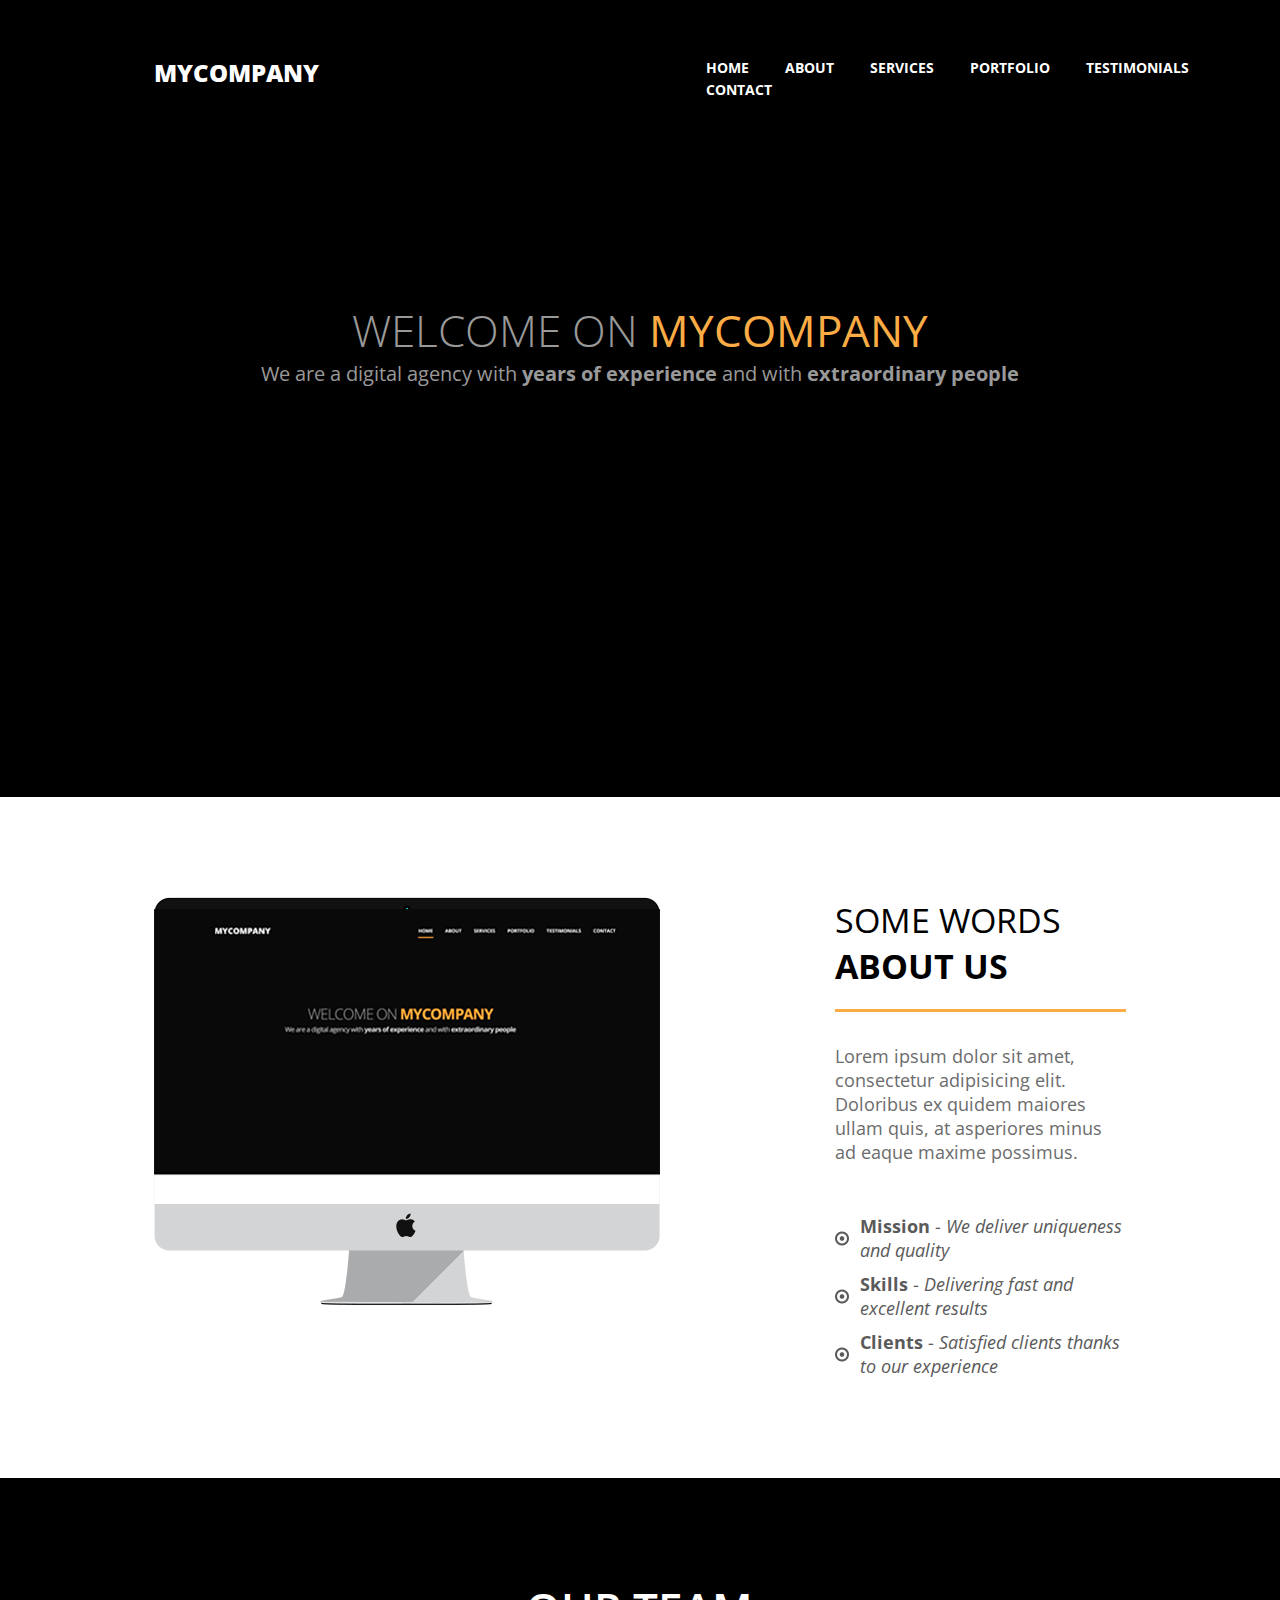
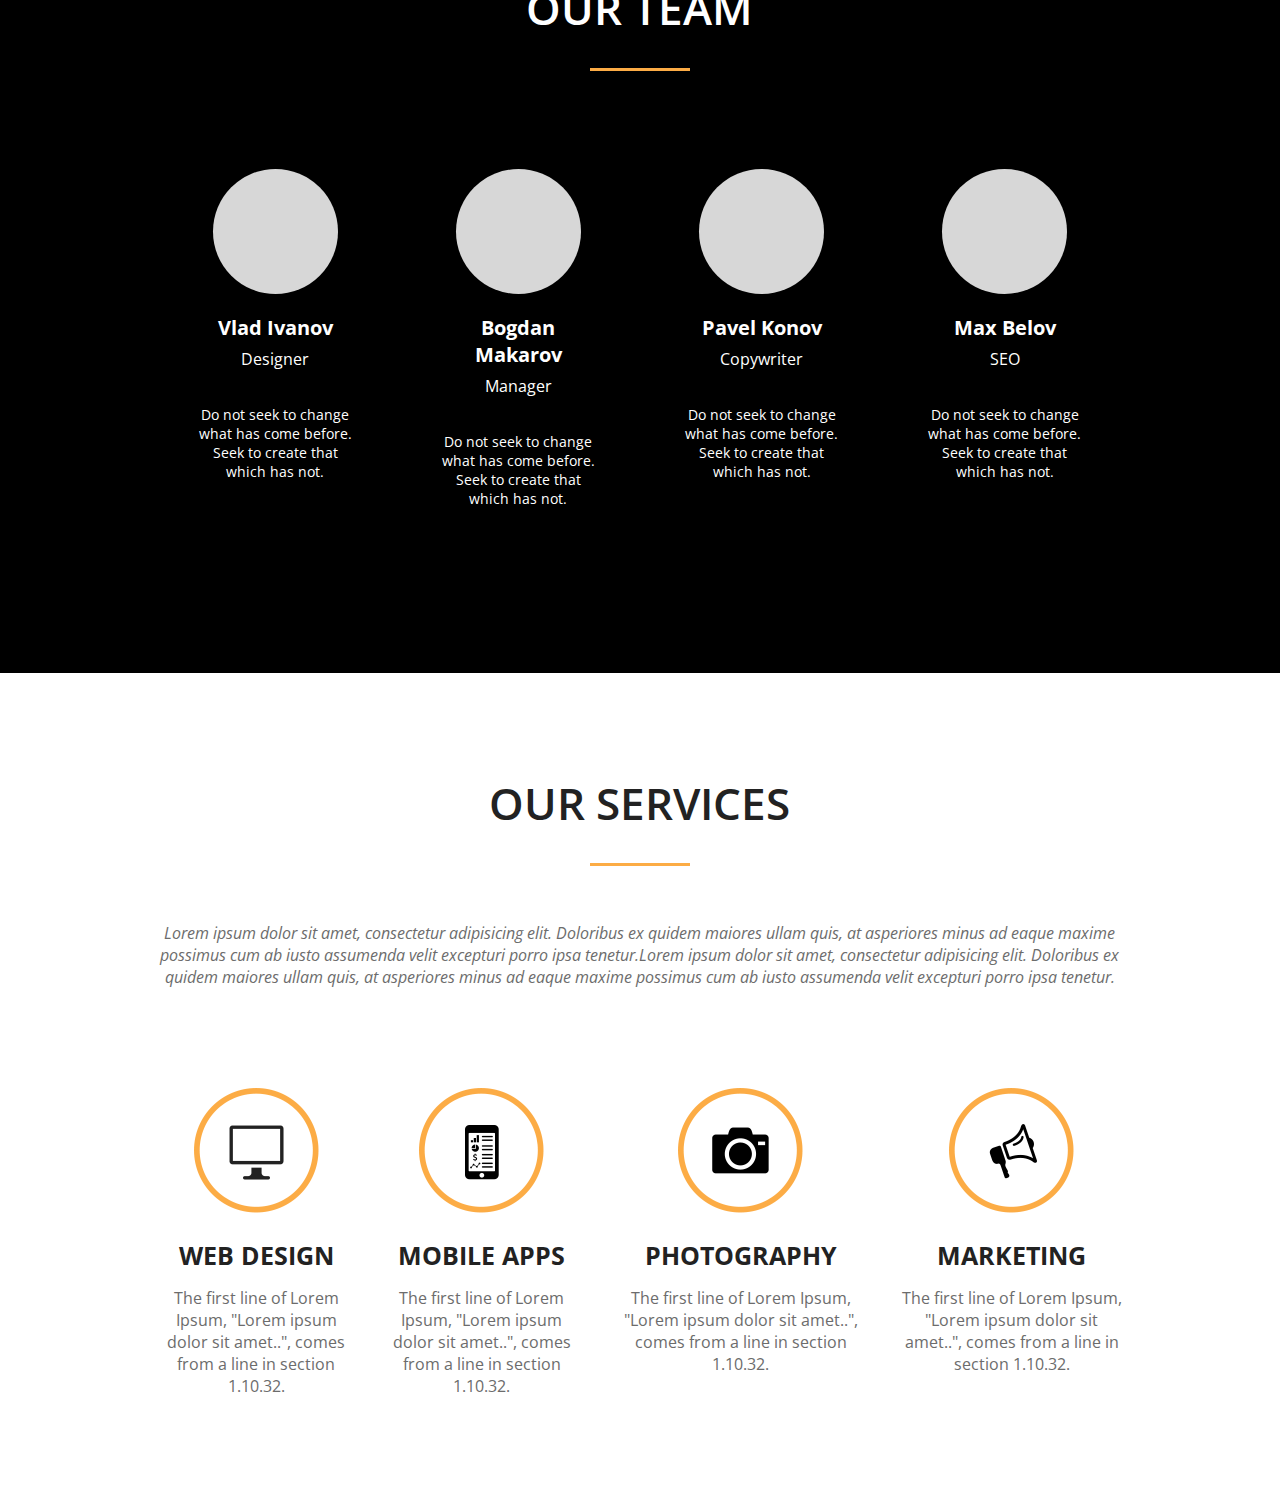
==== src/index.html @ 248cf15d "'add_services'" ====
<!doctype html>
<html lang="en">
  <head>
    <meta charset="utf-8">
    <meta name="viewport" content="width=device-width, initial-scale=1, shrink-to-fit=no">
    <link rel="stylesheet" href="css/style.css">
    <link href="https://fonts.googleapis.com/css?family=Open+Sans:300,300i,400,400i,600,700,800&display=swap&subset=cyrillic" rel="stylesheet">
    <title>MyCompany</title>
  </head>
  <body>
    <header>
      <div class="header__logo"><p>mycompany</p></div>
      <nav>
        <div class="topnav" id="myTopnav">
          <a href="#">HOME</a>
          <a href="#">About</a>
          <a href="#">SERVICES</a>
          <a href="#">portfolio</a>
          <a href="#">testimonials</a>
          <a href="#">CONTACT</a>
          <a href="#" id="menu" class="icon">&#9776;</a>
        </div>
      </nav>
    </header>

    <main>
      <div class="main__welcome">
        <h1>wELCOME on <span class="mycompany"><strong>mycompany</strong></span></h1>
        <p>We are a digital agency with <strong>years of experience</strong> and with <strong>extraordinary people</strong></p>
      </div>
      <div class="wrapper">
        <div class="main__about">
          <div class="about__left">
            <img class="mw-100" src="img/left side.png" alt="mac">
          </div>
          <div class="about__right">
            <h1>Some words <b>about us</b></h1>
            <p>Lorem ipsum dolor sit amet, consectetur adipisicing elit. Doloribus ex quidem maiores ullam quis, at asperiores minus ad eaque maxime possimus.</p>
            <ul>
              <li><b>Mission</b> - <i>We deliver uniqueness and quality</i></li>
              <li><b>Skills</b> - <i>Delivering fast and excellent results</i></li>
              <li><b>Clients</b> - <i>Satisfied clients thanks to our experience</i></li>
            </ul>
          </div>
        </div>
      </div>

      <div class="main__team">
        <div class="wrapper">
          <div class="wrapper">
            <h1>our team</h1>
            <div class="line"></div>
          </div>
          <div class="team__cards">
            <div class="card">
              <div class="photo"></div>
              <h4 class="name">Vlad Ivanov</h4>
              <p class="position">Designer</p>
              <p class="about__position">Do not seek to change what has come before. Seek to create that which has not.</p>
            </div>
            <div class="card">
              <div class="photo"></div>
              <h4 class="name">Bogdan Makarov</h4>
              <p class="position">Manager</p>
              <p class="about__position">Do not seek to change what has come before. Seek to create that which has not.</p>
            </div>
            <div class="card">
              <div class="photo"></div>
              <h4 class="name">Pavel Konov</h4>
              <p class="position">Copywriter</p>
              <p class="about__position">Do not seek to change what has come before. Seek to create that which has not.</p>
            </div>
            <div class="card">
              <div class="photo"></div>
              <h4 class="name">Max Belov</h4>
              <p class="position">SEO</p>
              <p class="about__position">Do not seek to change what has come before. Seek to create that which has not.</p>
            </div>
          </div>
        </div>
      </div>

      <div class="main__services">
        <div class="wrapper">
          <div class="wrapper">
            <h1>our services</h1>
            <div class="line"></div>
          </div>
          <p><i>Lorem ipsum dolor sit amet, consectetur adipisicing elit. Doloribus ex quidem maiores ullam quis, at asperiores
            minus ad eaque maxime possimus cum ab iusto assumenda velit excepturi porro ipsa tenetur.Lorem ipsum dolor sit amet,
            consectetur adipisicing elit. Doloribus ex quidem maiores ullam quis, at asperiores minus ad eaque maxime possimus
            cum ab iusto assumenda velit excepturi porro ipsa tenetur.</i></p>
          <div class="services__cards">
            <div class="services__card">
              <img src="../src/img/Forma 1.png" alt="Web design">
              <h4>Web design</h4>
              <p>The first line of Lorem Ipsum, "Lorem ipsum dolor sit amet..", comes from a line in section 1.10.32.</p>
            </div>
            <div class="services__card">
              <img src="../src/img/Forma 2.png" alt="Mobile apps">
              <h4>Mobile apps</h4>
              <p>The first line of Lorem Ipsum, "Lorem ipsum dolor sit amet..", comes from a line in section 1.10.32.</p>
            </div>
            <div class="services__card">
              <img src="../src/img/Forma 3.png" alt="Photography">
              <h4>PHOTOGRAPHY</h4>
              <p>The first line of Lorem Ipsum, "Lorem ipsum dolor sit amet..", comes from a line in section 1.10.32.</p>
            </div>
            <div class="services__card">
              <img src="../src/img/Forma 4.png" alt="Marketing">
              <h4>marketing</h4>
              <p>The first line of Lorem Ipsum, "Lorem ipsum dolor sit amet..", comes from a line in section 1.10.32.</p>
            </div>
          </div>
        </div>
      </div>

    </main>
    
    <script src="js/script.js"></script>
  </body>
---- src/css/style.css ----
* {
    margin: 0;
    padding: 0;
}
h1, h2, h3, h4 {
    text-transform: uppercase;
}
a {
    text-decoration: none;
}
li {
    list-style: none;
}
body {
    font-family: 'Open Sans', sans-serif;
}



header {
    width: 100%;
    background: #000;
    display: flex;
    text-transform: uppercase;
}
.header__logo {
    color: #fff;
    font-weight: 800;
    font-size: 24px;
    cursor: pointer;
    margin-top: 56px;
    margin-left: 12%;
}
nav {
    margin-top: 56px;
    margin-left: 29%;
}
.topnav a {
    color: #fff;
    text-align: center;
    padding: 12px 16px;
    font-size: 14px;
    font-weight: bold;
}
.topnav a:hover {
    border-bottom: 3px solid #fcac45;
}
.topnav .icon {
    display: none;
}



main {
    display: flex;
    flex-direction: column;
    width: 100%;
}
main .main__welcome {
    background: #000;
    text-align: center;
    padding: 200px 0 410px 0;
}
main .main__welcome p {
    color: #999;
    font-size: 20px;
}
main h1 {
    font-size: 44px;
}
main .main__welcome h1 {
    color: #999;
    font-weight: lighter;
}
.mycompany {
    color: #fcac45;
}



.wrapper {
    width: 76%;
    margin: 0 auto;
}
main .main__about {
    display: flex;
    padding: 100px 0 100px 0;
}
.about__right {
    margin-left: 175px;
    font-size: 18px;
}
.about__right h1 {
    display: inline-block;
    font-size: 34px;
    font-weight: normal;
    border-bottom: 3px solid #fcac45;
    padding-bottom: 20px;
    
}
.about__right p {
    margin: 32px 0 50px 0;
    color: #6c6c6c;
}
.about__right li {
    background: url(../img/mark.png) 0px no-repeat;
    padding-left: 25px;
    margin-top: 10px;
    color: #5a5a5a;
}
.mw-100 {
    min-width: 100%;
}



.main__team {
    background: #000;
    text-align: center;
    padding: 100px 0 165px;
    color: #fff;
}
.main__team h1 {
    padding-bottom: 30px;
    font-weight: 600;
}
.line {
    width: 100px;
    height: 3px;
    background: #fcac45;
    position: relative;
    left: calc(50% - 50px);
    margin-bottom: 0;
}
.photo {
    background: #d7d7d7;
    width: 125px;
    height: 125px;
    border-radius: 50%;
    margin: 20px auto;
}
.team__cards {
    display: flex;
    margin-top: 78px;
}
.card {
    margin: 0 40px;
}
.name {
    text-transform: capitalize;
    font-size: 20px;
    margin-bottom: 7px;
}
.position {
    font-size: 16px;
    margin-bottom: 35px;
}
.about__position {
    font-size: 14px;
}



.services__cards {
    text-align: center;
    display: grid;
    grid-template-columns: auto auto auto auto;
    grid-column-gap: 20px;
}
.main__services h1 {
    font-weight: 600;
    text-align: center;
    padding: 100px 0 30px;
    color: #222222;
}
.main__services p {
    text-align: center;
    color: #6c6c6c;
    margin: 56px 0 100px;
    color: #6c6c6c;
}
.services__card h4 {
    font-size: 25px;
    margin-top: 20px;
    margin-bottom: 15px;
    color: #222222;
}
.services__card p {
    margin-top: 6px;
}









@media screen and (max-width: 1200px) {
    nav {
        margin-left: 20%;
    }
}
@media screen and (max-width: 1105px) {
    nav {
        margin-left: 10%;
    }
}
@media screen and (max-width: 1010px) {
    .topnav a {
        display: none;
    }
    .topnav a.icon {
        float: right;
        margin-top: -17px;
        display: block;
        color: #fff;
        font-size: 25px;
    }
    nav {
        width: 100%;
    }
    .topnav.responsive {
        height: 340px;
    }
    .topnav.responsive a.icon {
        position: absolute;
        top: -50px;
        left:  -200px;
    }
    .topnav.responsive a {
        float: none;
        display: block;
        text-align: left;
    }


    main .main__welcome {
        padding: 50px 0;
    }
    main .main__welcome p {
        font-size: 14px;
    }
    main .main__welcome h1 {
        font-size: 25px;
    }
    .mw-100 {
        max-width: 100%;
    }
    .main__about {
        flex-direction: column;
    }
    .about__right {
        text-align: center;
        margin-left: 0;
    }
    .about__right li {
        text-align: left;
    }
    .about__right h1 {
        margin-top: 10px;
        font-size: 20px;
    }


    .team__cards {
        flex-direction: column;
    }
    .services__cards {
        grid-template-columns: auto;
    }
}
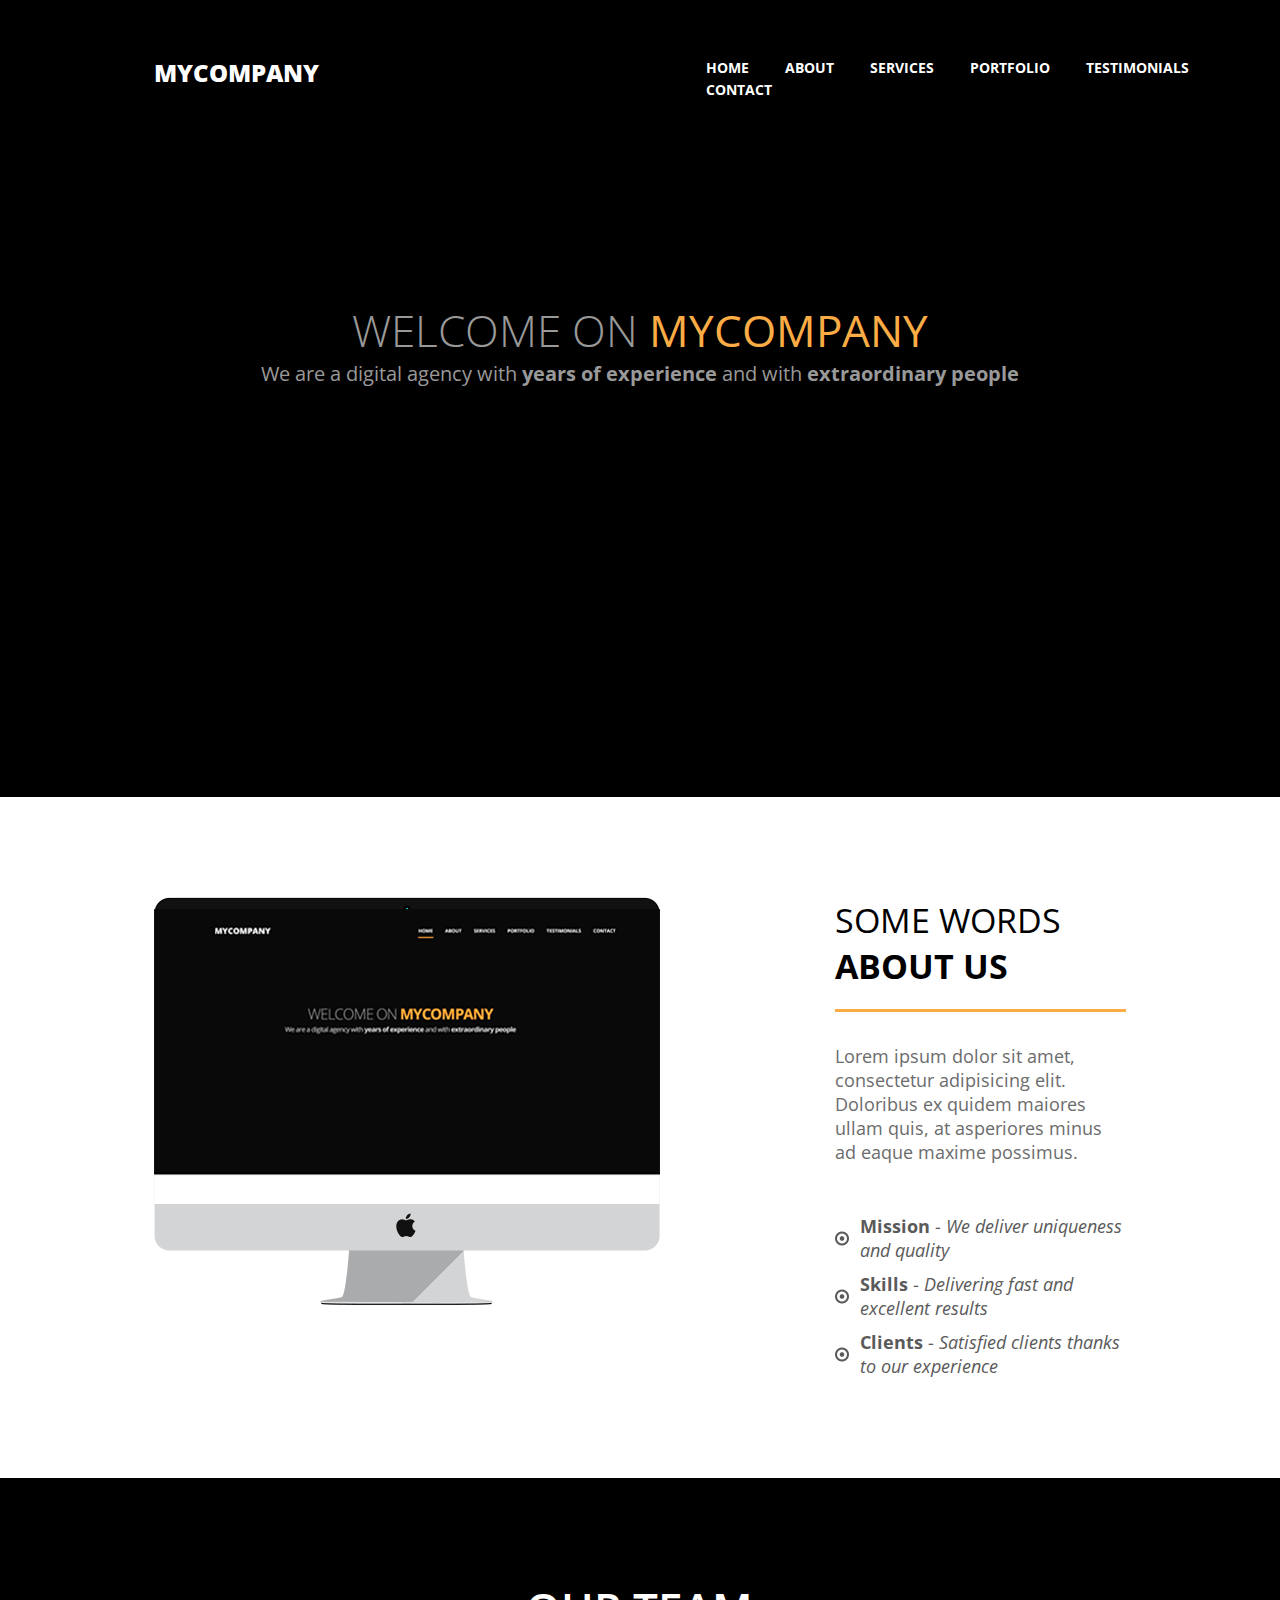
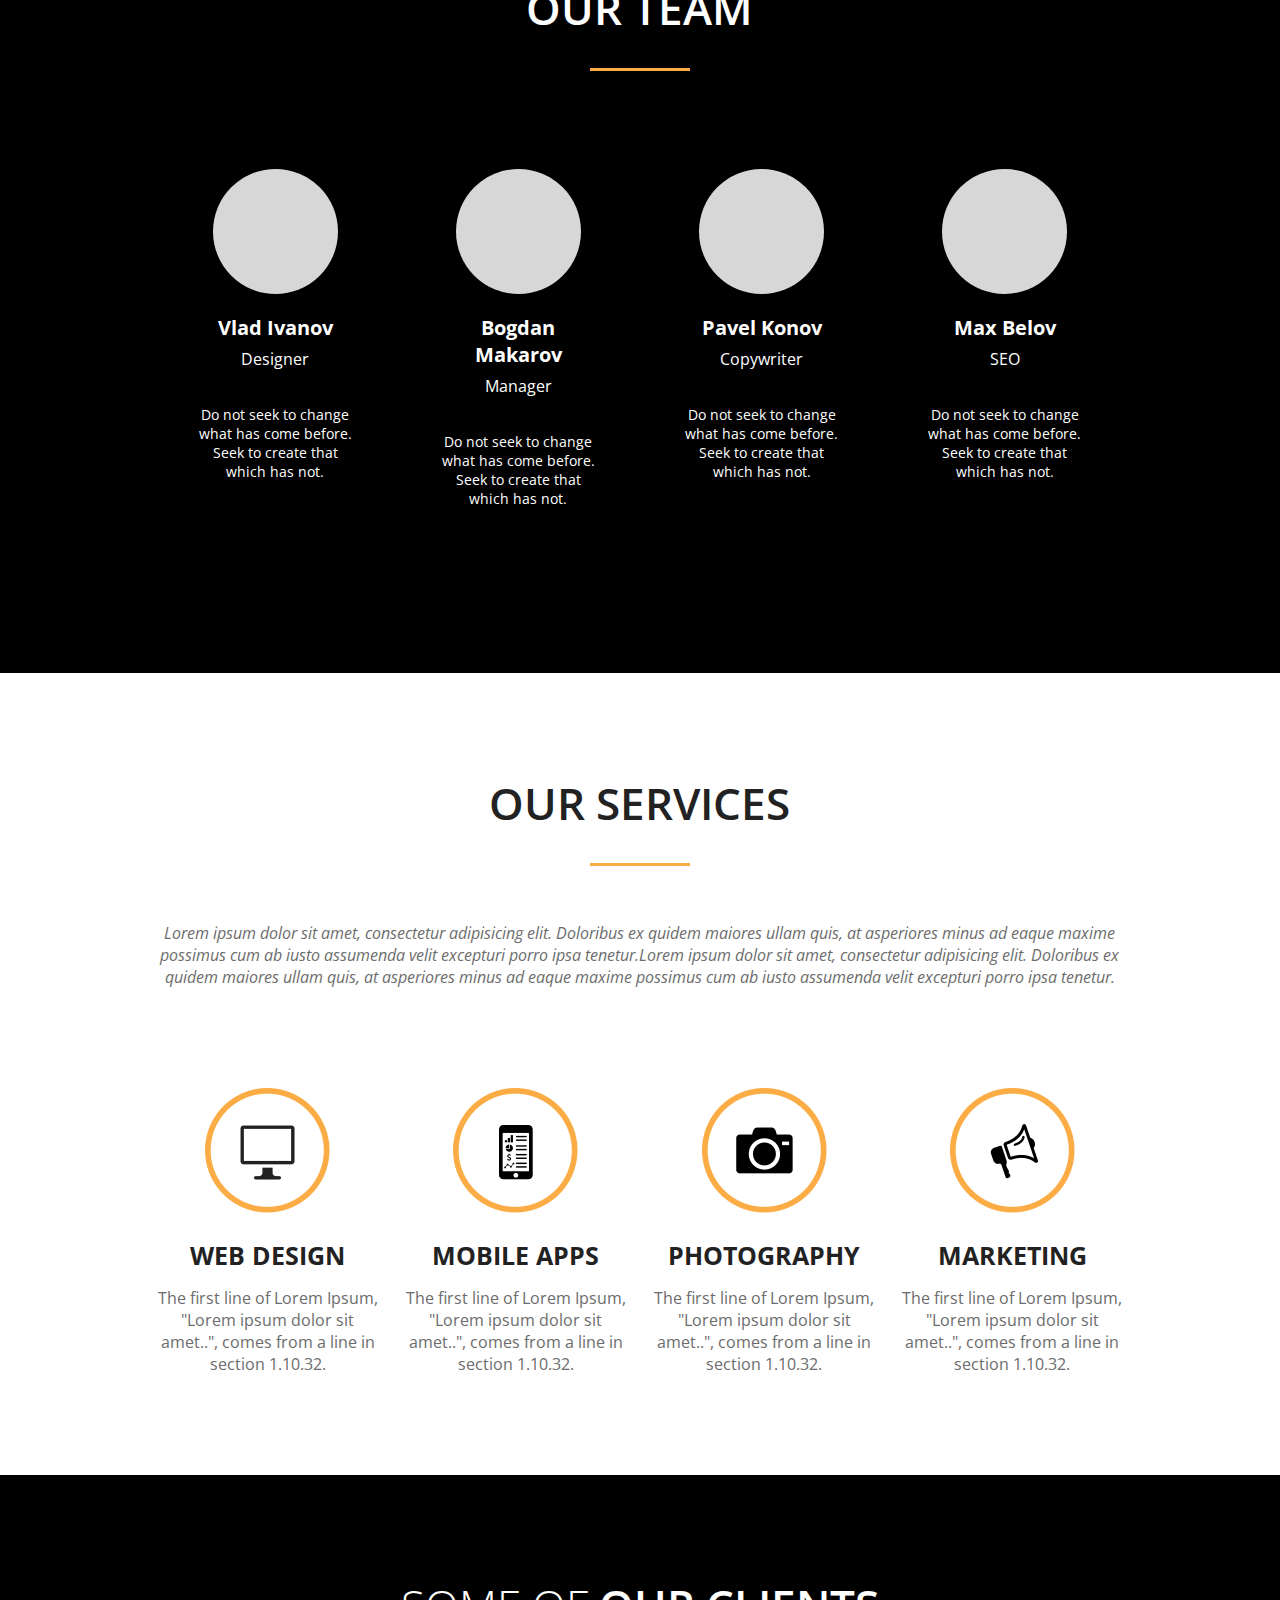
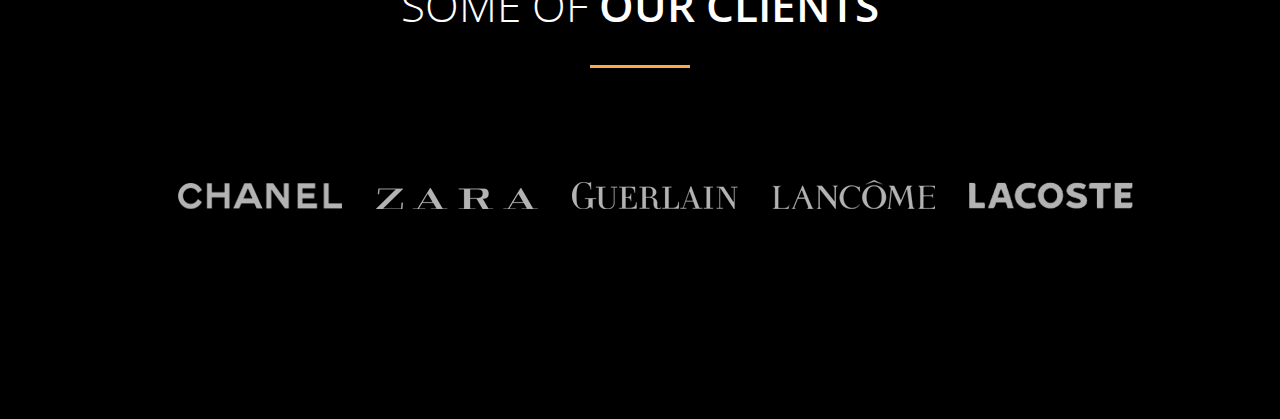
==== commit 0f9f342a: "'add_clients'" ====
--- a/src/index.html
+++ b/src/index.html
@@ -115,6 +115,20 @@
         </div>
       </div>
 
+      <div class="main__clients">
+        <div class="wrapper">
+          <h1>SOME OF <b>OUR CLIENTS</b></h1>
+          <div class="line"></div>
+        </div>
+        <div class="clients">
+          <img src="../src/img/chanel.png" alt="chanel">
+          <img src="../src/img/zara.png" alt="zara">
+          <img src="../src/img/guerlain.png" alt="guerlain">
+          <img src="../src/img/lancome.png" alt="lancome">
+          <img src="../src/img/lacoste.png" alt="lacoste">
+        </div>
+      </div>
+
     </main>
     
     <script src="js/script.js"></script>
--- a/src/css/style.css
+++ b/src/css/style.css
@@ -164,7 +164,7 @@
 .services__cards {
     text-align: center;
     display: grid;
-    grid-template-columns: auto auto auto auto;
+    grid-template-columns: 1fr 1fr 1fr 1fr;
     grid-column-gap: 20px;
 }
 .main__services h1 {
@@ -190,6 +190,24 @@
 }
 
 
+
+.main__clients {
+    background: #000;
+    padding: 100px 0 205px;
+    color: #fff;
+    text-align: center;
+}
+.main__clients h1 {
+    margin-bottom: 30px;
+    font-weight: 300;
+}
+.main__clients h1 b {
+    font-weight: 600;
+}
+.main__clients img {
+    margin-top: 112px;
+    margin-left: 30px;
+}
 
 
 
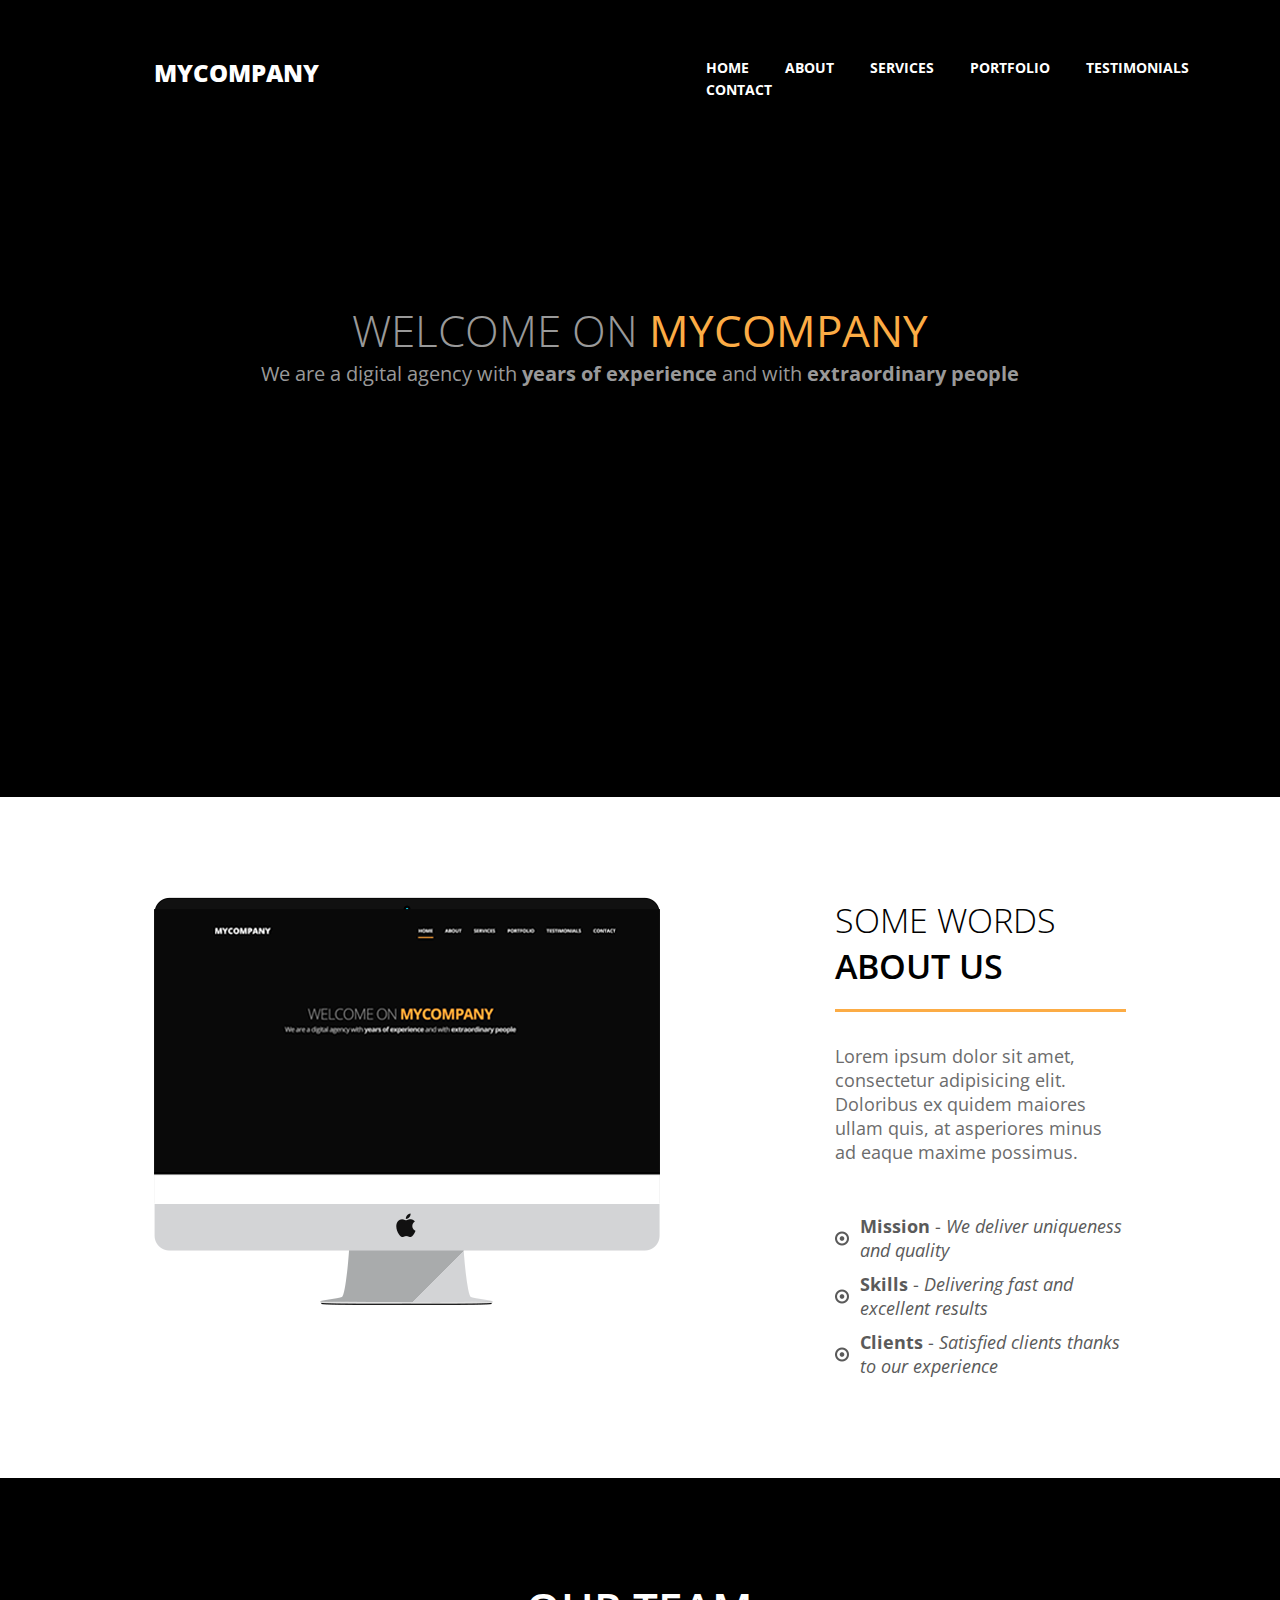
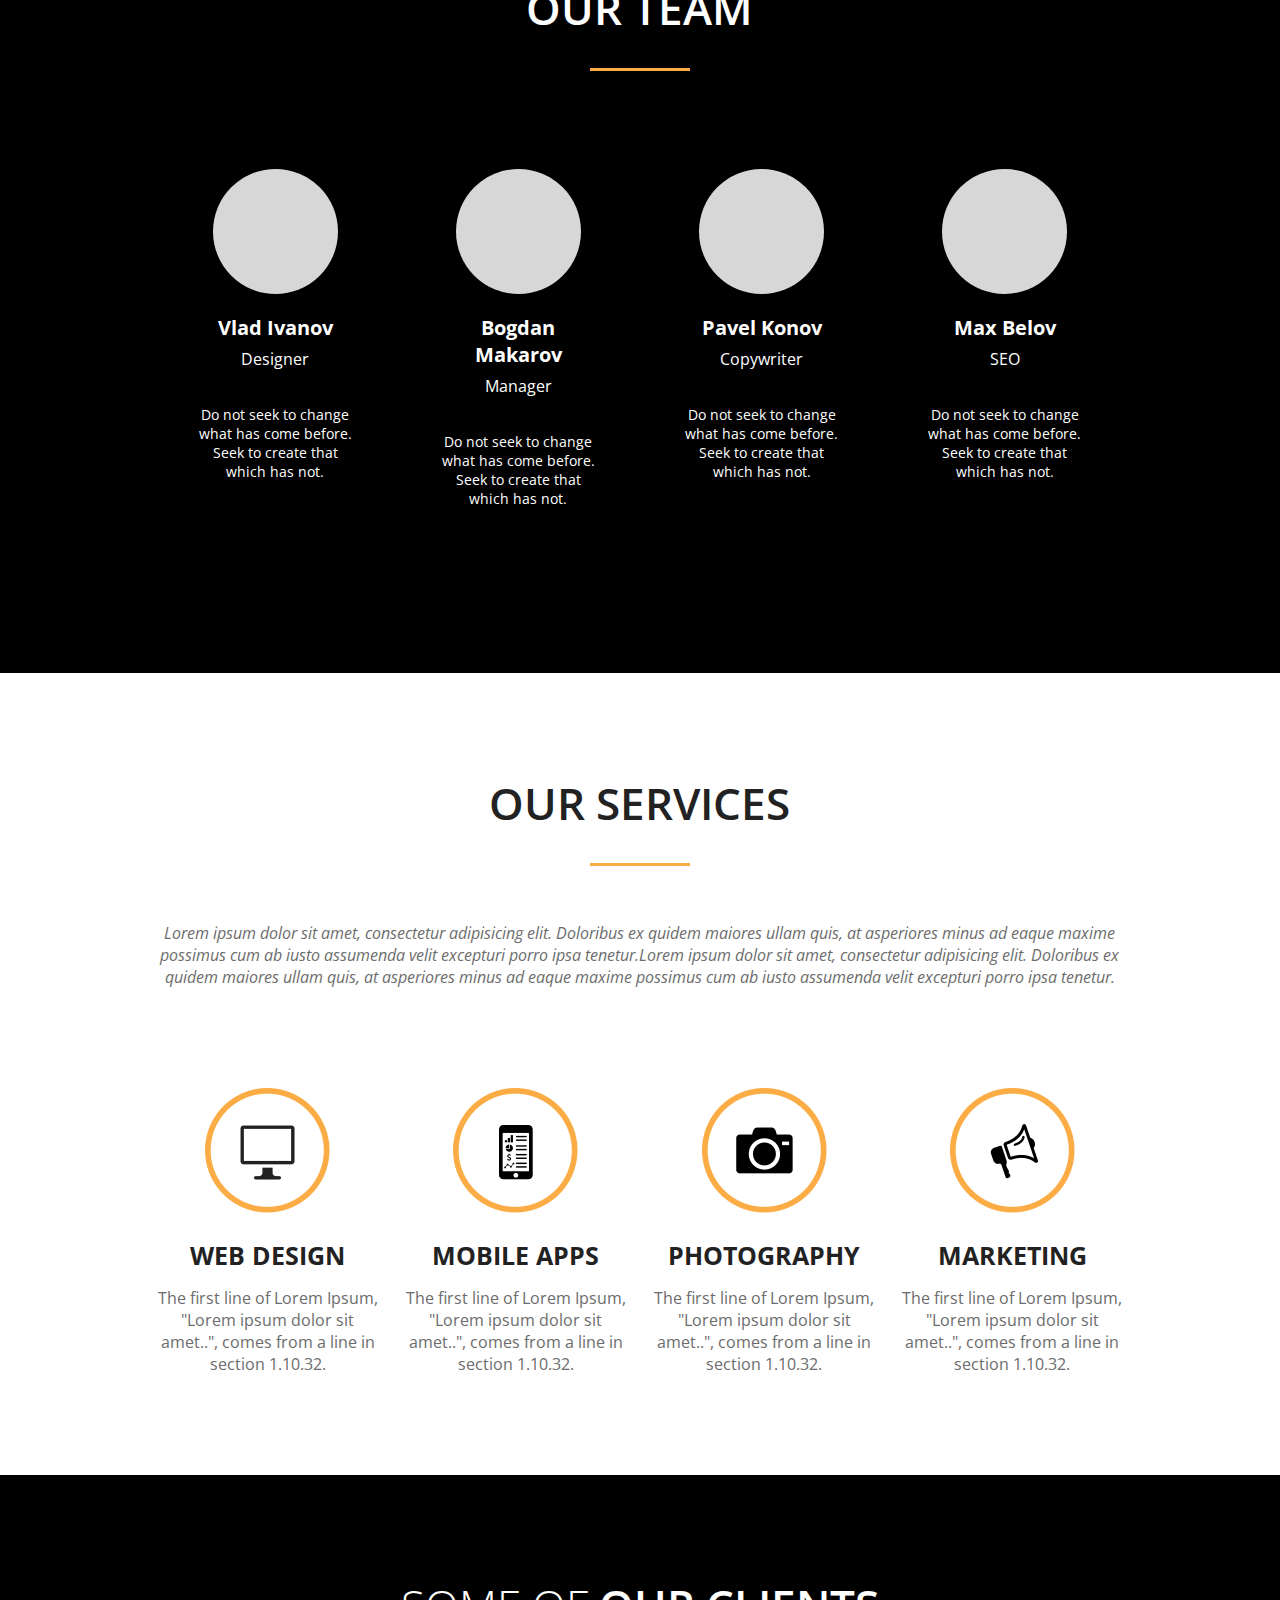
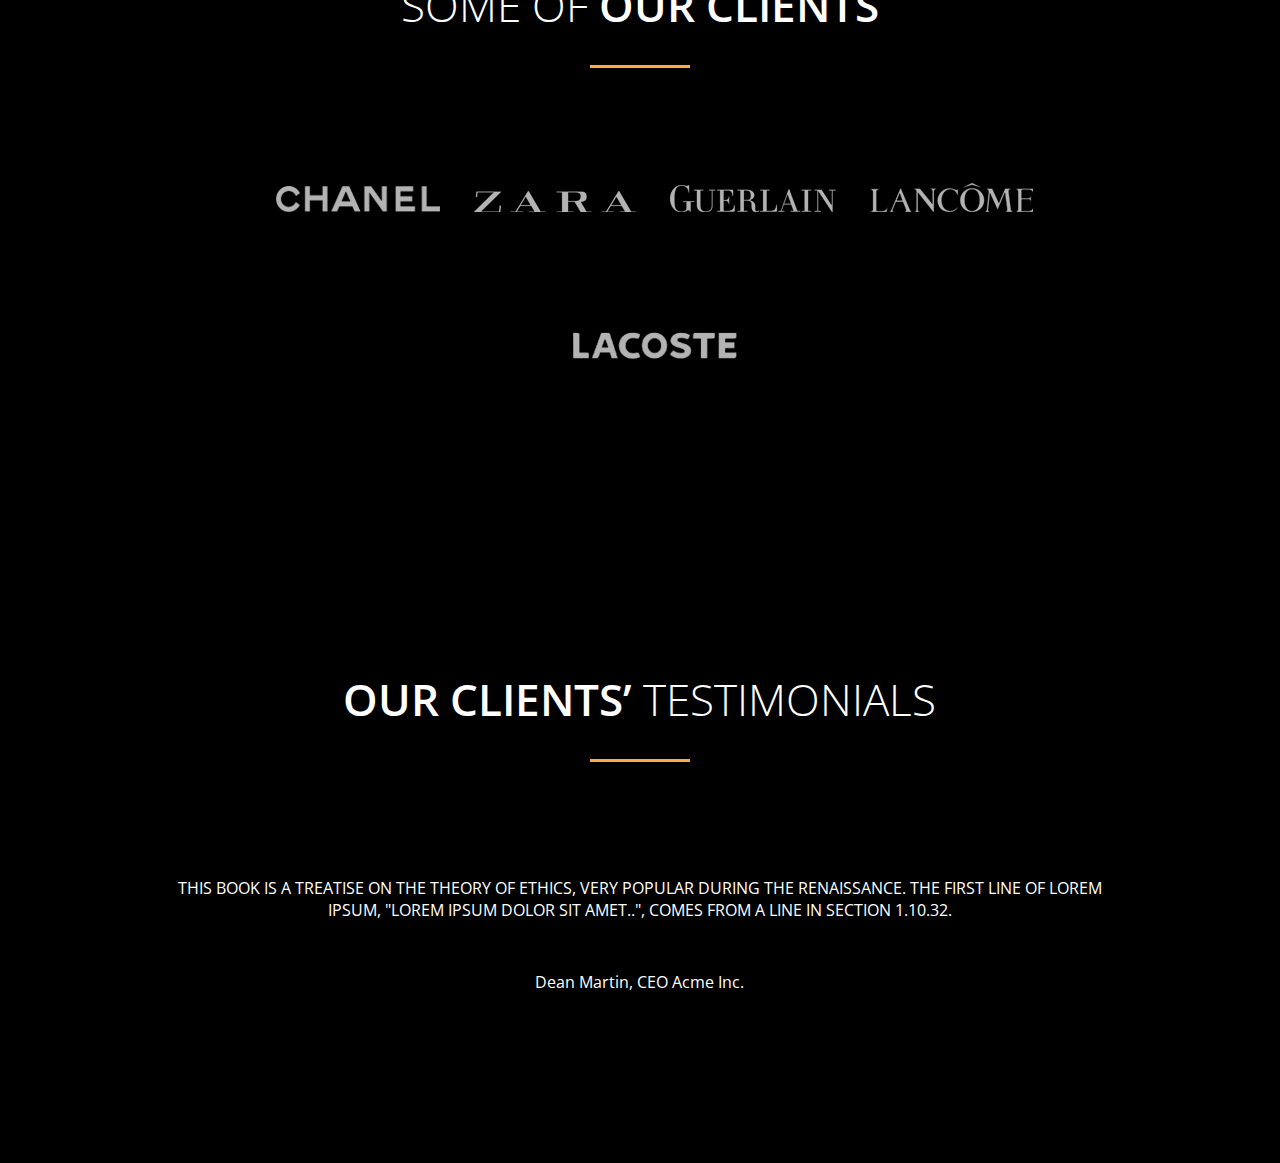
==== commit e854293d: "'add_testimonials'" ====
--- a/src/index.html
+++ b/src/index.html
@@ -28,6 +28,7 @@
         <h1>wELCOME on <span class="mycompany"><strong>mycompany</strong></span></h1>
         <p>We are a digital agency with <strong>years of experience</strong> and with <strong>extraordinary people</strong></p>
       </div>
+  
       <div class="wrapper">
         <div class="main__about">
           <div class="about__left">
@@ -48,7 +49,7 @@
       <div class="main__team">
         <div class="wrapper">
           <div class="wrapper">
-            <h1>our team</h1>
+            <h1><b>our team</b></h1>
             <div class="line"></div>
           </div>
           <div class="team__cards">
@@ -83,7 +84,7 @@
       <div class="main__services">
         <div class="wrapper">
           <div class="wrapper">
-            <h1>our services</h1>
+            <h1><b>our services</b></h1>
             <div class="line"></div>
           </div>
           <p><i>Lorem ipsum dolor sit amet, consectetur adipisicing elit. Doloribus ex quidem maiores ullam quis, at asperiores
@@ -117,17 +118,38 @@
 
       <div class="main__clients">
         <div class="wrapper">
-          <h1>SOME OF <b>OUR CLIENTS</b></h1>
-          <div class="line"></div>
-        </div>
-        <div class="clients">
-          <img src="../src/img/chanel.png" alt="chanel">
-          <img src="../src/img/zara.png" alt="zara">
-          <img src="../src/img/guerlain.png" alt="guerlain">
-          <img src="../src/img/lancome.png" alt="lancome">
-          <img src="../src/img/lacoste.png" alt="lacoste">
+          <div class="wrapper">
+            <h1>SOME OF <b>OUR CLIENTS</b></h1>
+            <div class="line"></div>
+          </div>
+          <div class="clients">
+            <img src="../src/img/chanel.png" alt="chanel">
+            <img src="../src/img/zara.png" alt="zara">
+            <img src="../src/img/guerlain.png" alt="guerlain">
+            <img src="../src/img/lancome.png" alt="lancome">
+            <img src="../src/img/lacoste.png" alt="lacoste">
+          </div>
         </div>
       </div>
+
+
+
+
+
+
+      <div class="main__testimonials">
+        <div class="wrapper">
+          <div class="wrapper">
+            <h1><b>our clients’</b> testimonials</h1>
+            <div class="line"></div>
+          </div>
+          <p class="testimonial">This book is a treatise on the theory of ethics, very popular during the Renaissance.
+            The first line of Lorem Ipsum, "Lorem ipsum dolor sit amet..", comes from a line in section 1.10.32.</p>
+          <p>Dean Martin, CEO Acme Inc.</p>
+        </div>
+      </div>
+
+
 
     </main>
     
--- a/src/css/style.css
+++ b/src/css/style.css
@@ -82,6 +82,12 @@
     width: 76%;
     margin: 0 auto;
 }
+.wrapper h1 {
+    font-weight: 300;
+}
+.wrapper h1 b {
+    font-weight: 600;
+}
 main .main__about {
     display: flex;
     padding: 100px 0 100px 0;
@@ -93,7 +99,6 @@
 .about__right h1 {
     display: inline-block;
     font-size: 34px;
-    font-weight: normal;
     border-bottom: 3px solid #fcac45;
     padding-bottom: 20px;
     
@@ -122,7 +127,6 @@
 }
 .main__team h1 {
     padding-bottom: 30px;
-    font-weight: 600;
 }
 .line {
     width: 100px;
@@ -168,7 +172,6 @@
     grid-column-gap: 20px;
 }
 .main__services h1 {
-    font-weight: 600;
     text-align: center;
     padding: 100px 0 30px;
     color: #222222;
@@ -199,17 +202,27 @@
 }
 .main__clients h1 {
     margin-bottom: 30px;
-    font-weight: 300;
-}
-.main__clients h1 b {
-    font-weight: 600;
 }
 .main__clients img {
-    margin-top: 112px;
+    margin-top: 115px;
     margin-left: 30px;
 }
 
 
+
+.main__testimonials {
+    background: #000;
+    text-align: center;
+    color: #fff;
+    padding-bottom: 170px;
+}
+.main__testimonials h1 {
+    margin: 100px 0 30px;
+}
+.testimonial {
+    text-transform: uppercase;
+    margin: 115px 0 50px;
+}
 
 
 
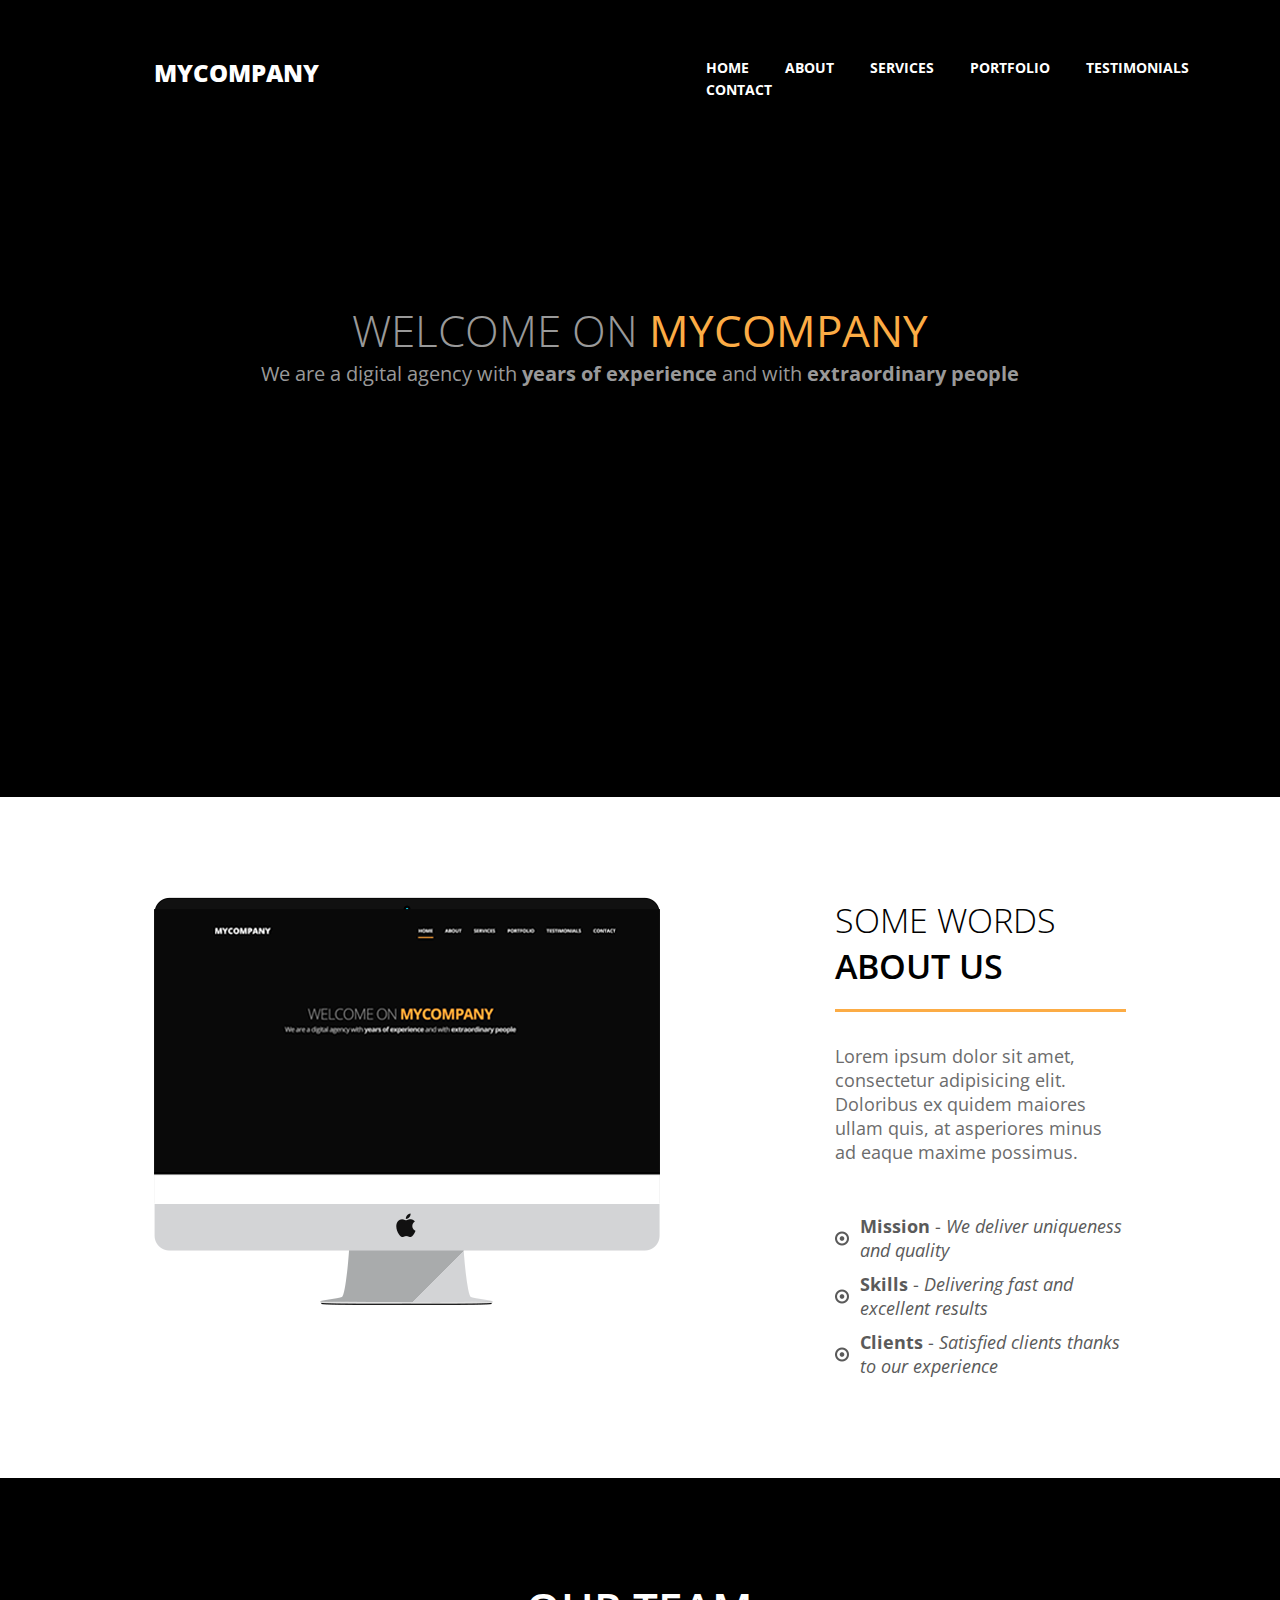
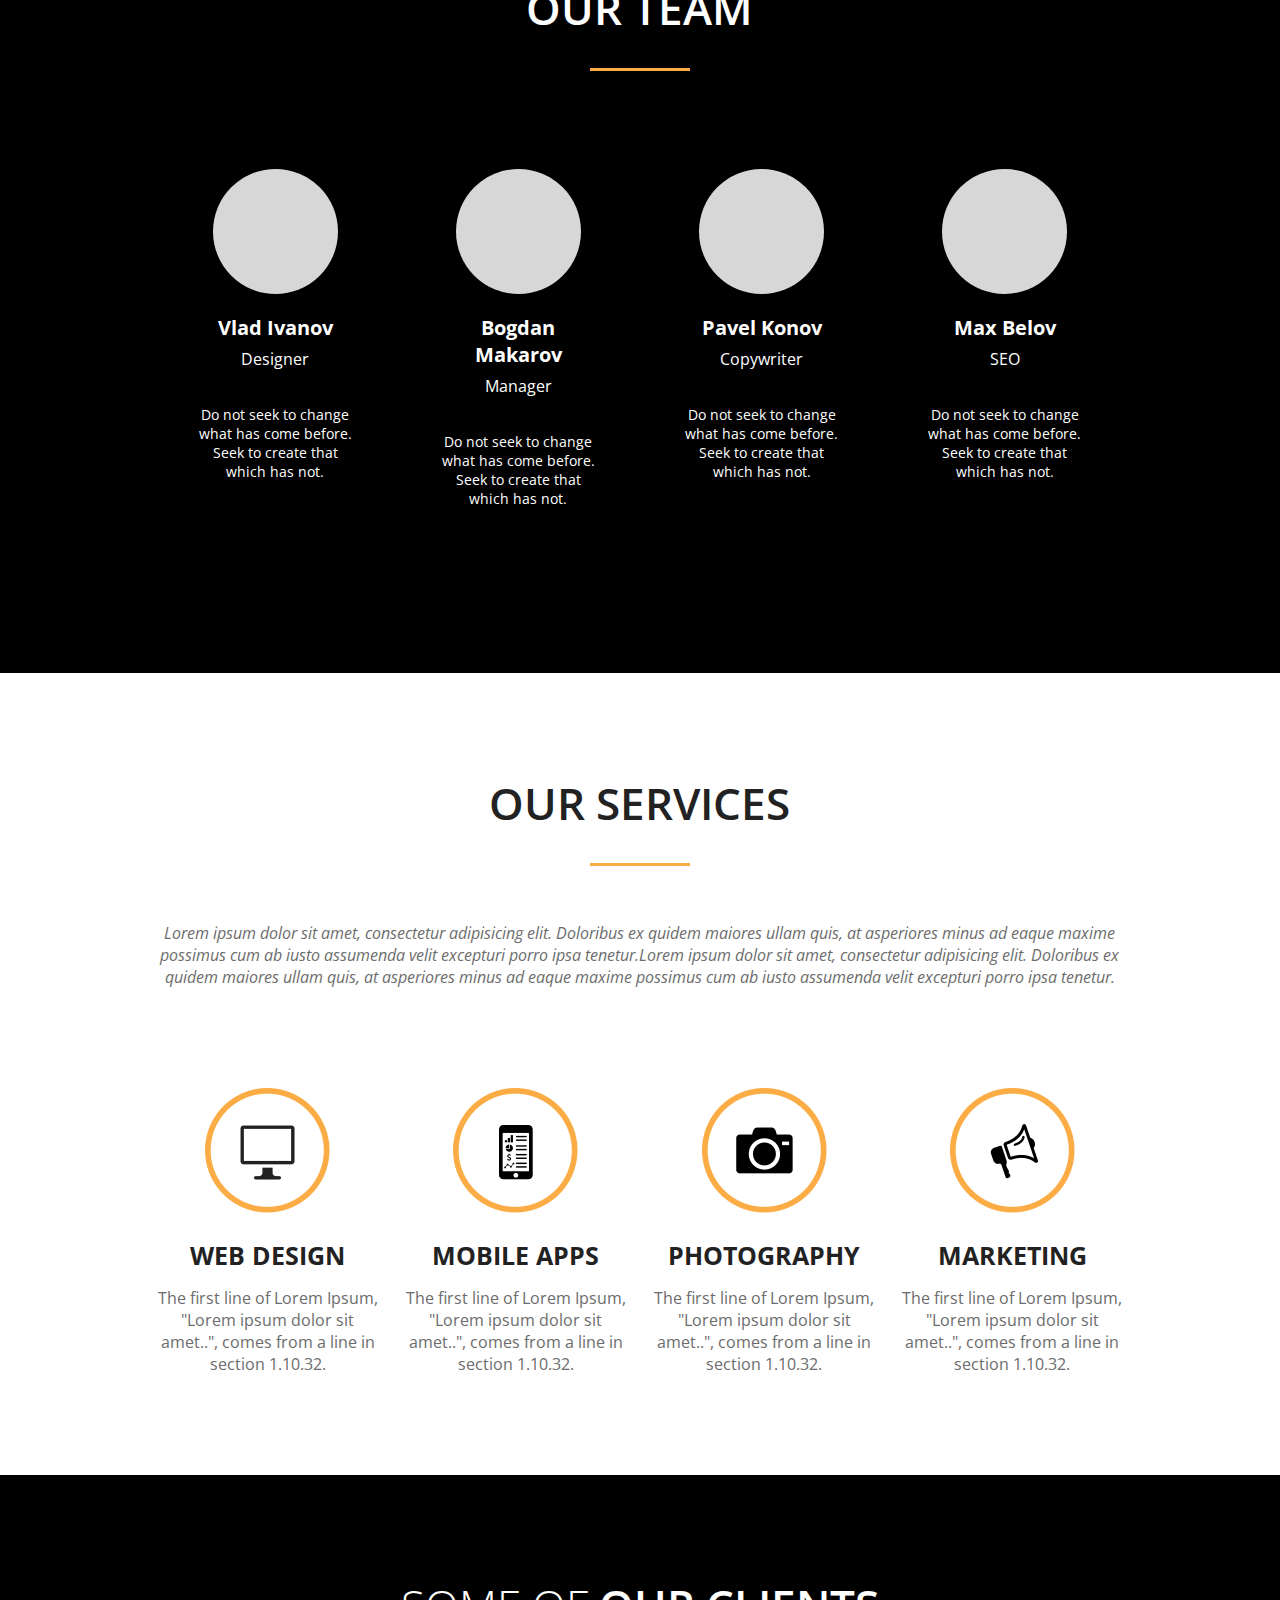
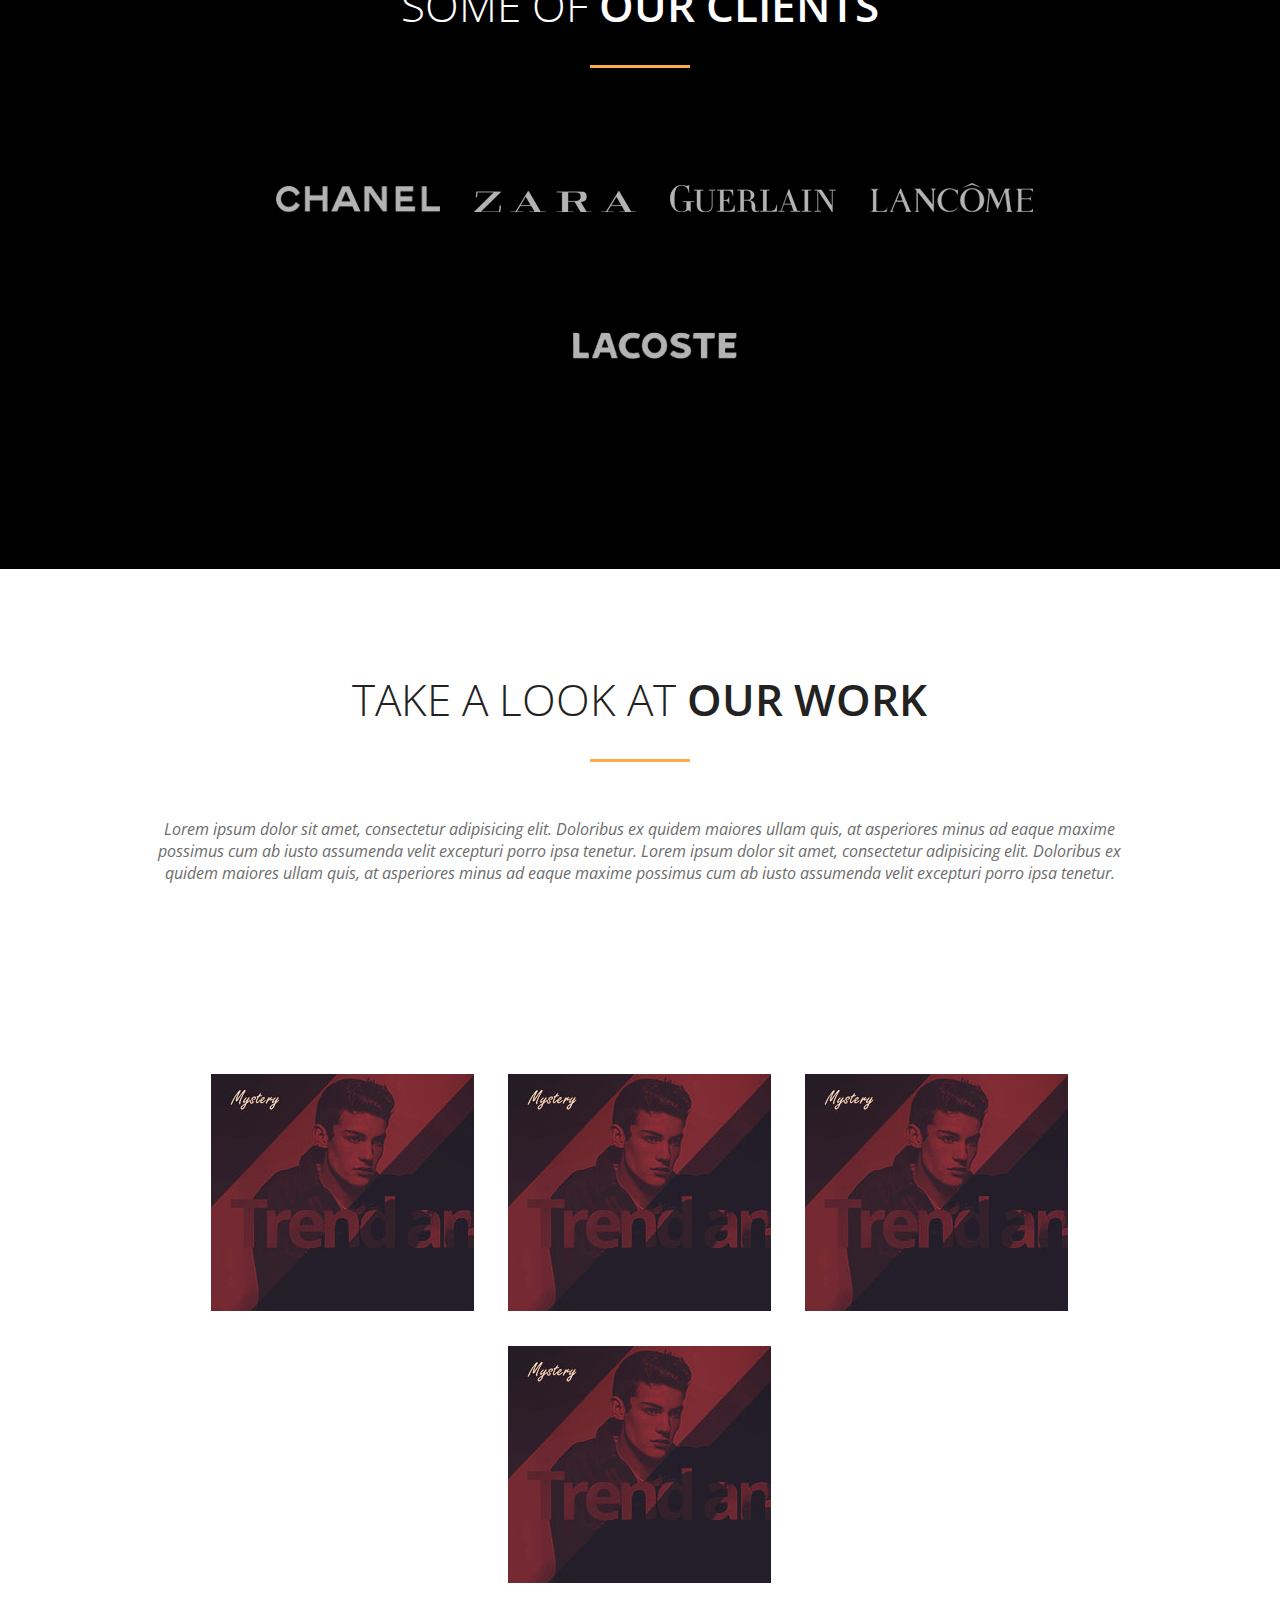
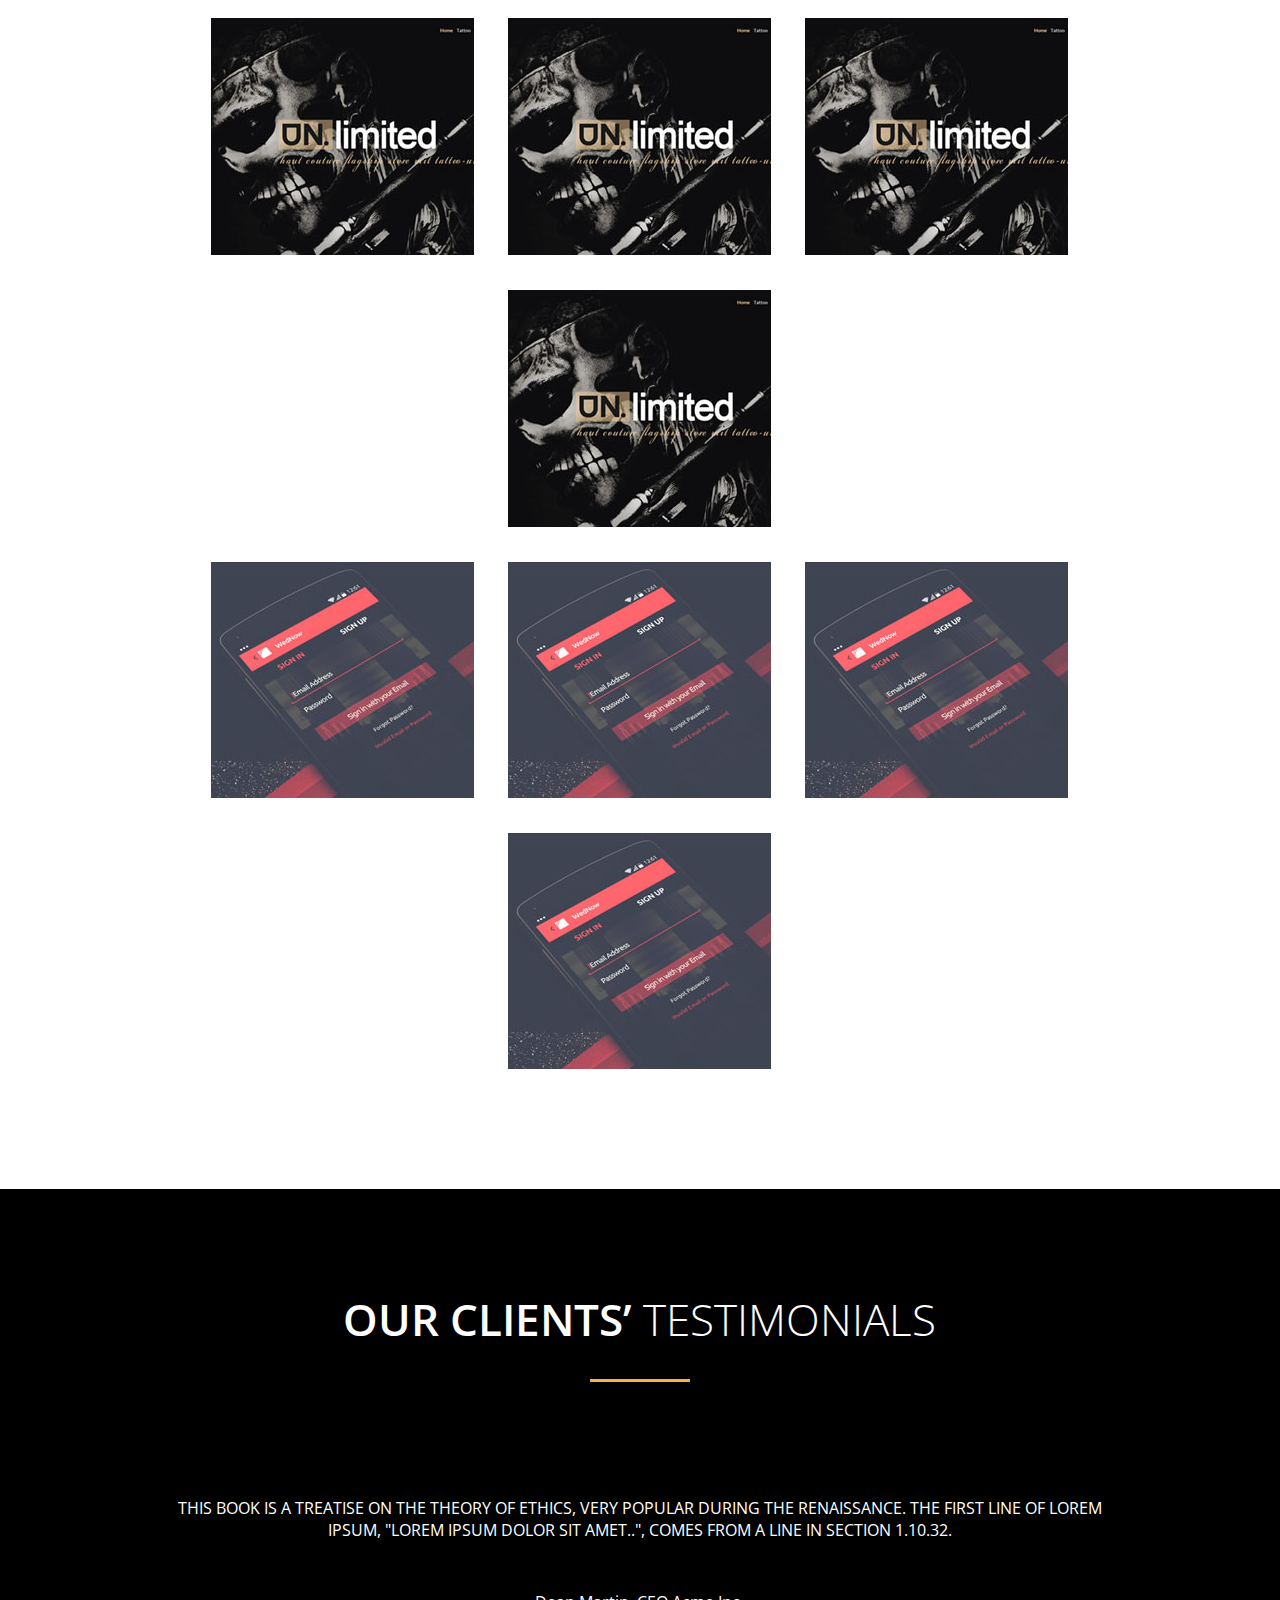
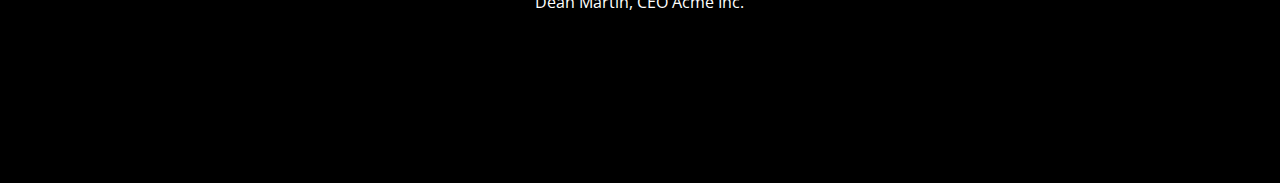
==== commit e09c5b76: "add_gallery" ====
--- a/src/index.html
+++ b/src/index.html
@@ -93,22 +93,22 @@
             cum ab iusto assumenda velit excepturi porro ipsa tenetur.</i></p>
           <div class="services__cards">
             <div class="services__card">
-              <img src="../src/img/Forma 1.png" alt="Web design">
+              <img src="img/Forma 1.png" alt="Web design">
               <h4>Web design</h4>
               <p>The first line of Lorem Ipsum, "Lorem ipsum dolor sit amet..", comes from a line in section 1.10.32.</p>
             </div>
             <div class="services__card">
-              <img src="../src/img/Forma 2.png" alt="Mobile apps">
+              <img src="img/Forma 2.png" alt="Mobile apps">
               <h4>Mobile apps</h4>
               <p>The first line of Lorem Ipsum, "Lorem ipsum dolor sit amet..", comes from a line in section 1.10.32.</p>
             </div>
             <div class="services__card">
-              <img src="../src/img/Forma 3.png" alt="Photography">
+              <img src="img/Forma 3.png" alt="Photography">
               <h4>PHOTOGRAPHY</h4>
               <p>The first line of Lorem Ipsum, "Lorem ipsum dolor sit amet..", comes from a line in section 1.10.32.</p>
             </div>
             <div class="services__card">
-              <img src="../src/img/Forma 4.png" alt="Marketing">
+              <img src="img/Forma 4.png" alt="Marketing">
               <h4>marketing</h4>
               <p>The first line of Lorem Ipsum, "Lorem ipsum dolor sit amet..", comes from a line in section 1.10.32.</p>
             </div>
@@ -123,16 +123,47 @@
             <div class="line"></div>
           </div>
           <div class="clients">
-            <img src="../src/img/chanel.png" alt="chanel">
-            <img src="../src/img/zara.png" alt="zara">
-            <img src="../src/img/guerlain.png" alt="guerlain">
-            <img src="../src/img/lancome.png" alt="lancome">
-            <img src="../src/img/lacoste.png" alt="lacoste">
+            <img src="img/chanel.png" alt="chanel">
+            <img src="img/zara.png" alt="zara">
+            <img src="img/guerlain.png" alt="guerlain">
+            <img src="img/lancome.png" alt="lancome">
+            <img src="img/lacoste.png" alt="lacoste">
           </div>
         </div>
       </div>
 
-
+      <div class="main__works">
+        <div class="wrapper">
+          <div class="wrapper">
+            <h1>take a look at <b>our work</b></h1>
+            <div class="line"></div>
+          </div>
+          <p><i>Lorem ipsum dolor sit amet, consectetur adipisicing elit. Doloribus ex quidem maiores ullam quis,
+            at asperiores minus ad eaque maxime possimus cum ab iusto assumenda velit excepturi porro ipsa tenetur.
+            Lorem ipsum dolor sit amet, consectetur adipisicing elit. Doloribus ex quidem maiores ullam quis, at
+            asperiores minus ad eaque maxime possimus cum ab iusto assumenda velit excepturi porro ipsa tenetur.</i></p>
+          <div class="gallery">
+            <div class="line1">
+              <img src="img/img-1.jpg" alt="Mystery">
+              <img src="img/img-1.jpg" alt="Mystery">
+              <img src="img/img-1.jpg" alt="Mystery">
+              <img src="img/img-1.jpg" alt="Mystery">
+            </div>
+            <div class="line2">
+              <img src="img/img-2.jpg" alt="On limited">
+              <img src="img/img-2.jpg" alt="On limited">
+              <img src="img/img-2.jpg" alt="On limited">
+              <img src="img/img-2.jpg" alt="On limited">
+            </div>
+            <div class="line3">
+              <img src="img/img-3.jpg" alt="Phone">
+              <img src="img/img-3.jpg" alt="Phone">
+              <img src="img/img-3.jpg" alt="Phone">
+              <img src="img/img-3.jpg" alt="Phone">
+            </div>
+          </div>
+        </div>
+      </div>
 
 
 
--- a/src/css/style.css
+++ b/src/css/style.css
@@ -226,6 +226,31 @@
 
 
 
+.main__works {
+    text-align: center;
+    padding: 100px 0;
+}
+.main__works h1 {
+    margin-bottom: 30px;
+    color: #222222;
+}
+.main__works p {
+    margin: 56px 0 175px;
+    color: #6c6c6c;
+}
+.main__works img {
+    margin: 15px 15px;
+}
+.main__works img:hover {
+    opacity: 0.9;
+}
+
+
+
+
+
+
+
 
 
 @media screen and (max-width: 1200px) {
@@ -301,19 +326,30 @@
     .services__cards {
         grid-template-columns: auto;
     }
-}
-
-
-
-
-
-
-
-
-
-
-
-
-
-
-
+
+
+    .line1 img:not(:first-child) {
+        display: none;
+    }
+    .line2 img:not(:first-child) {
+        display: none;
+    }
+    .line3 img:not(:first-child) {
+        display: none;
+    }
+}
+
+
+
+
+
+
+
+
+
+
+
+
+
+
+
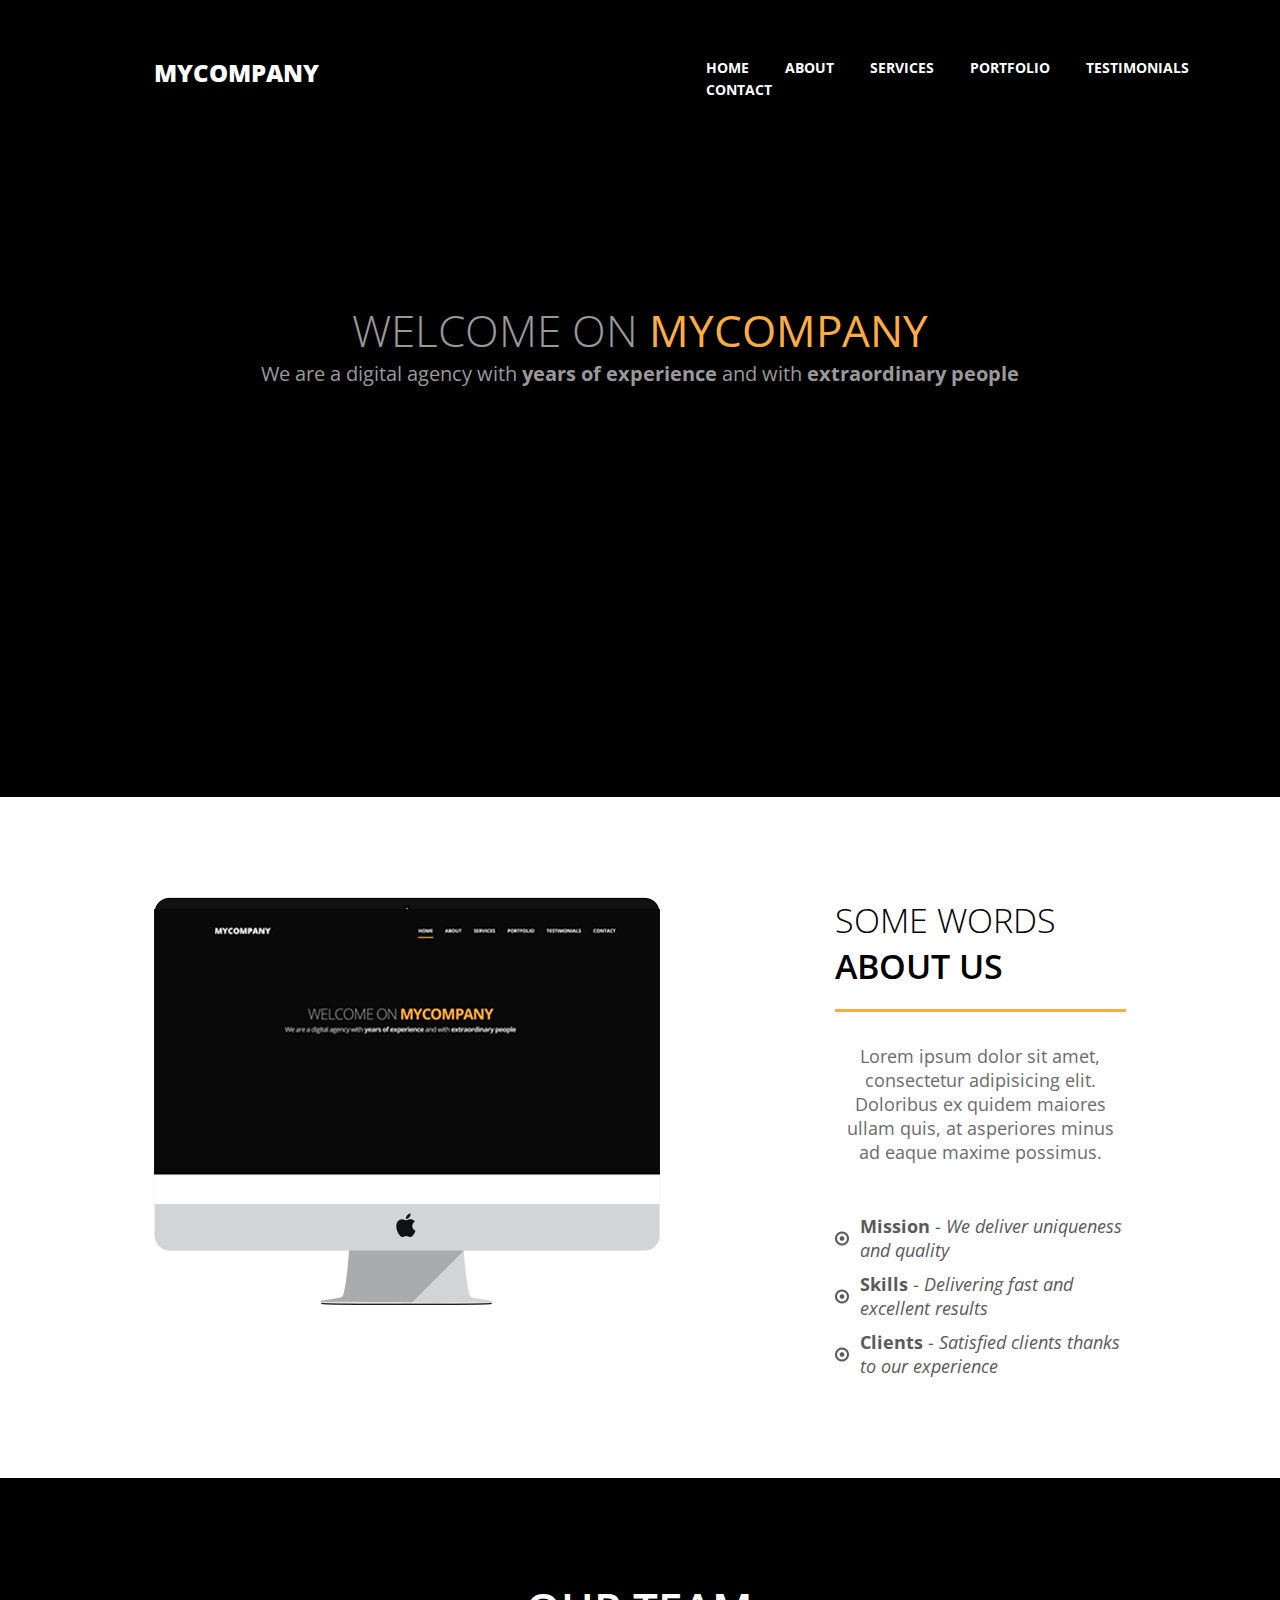
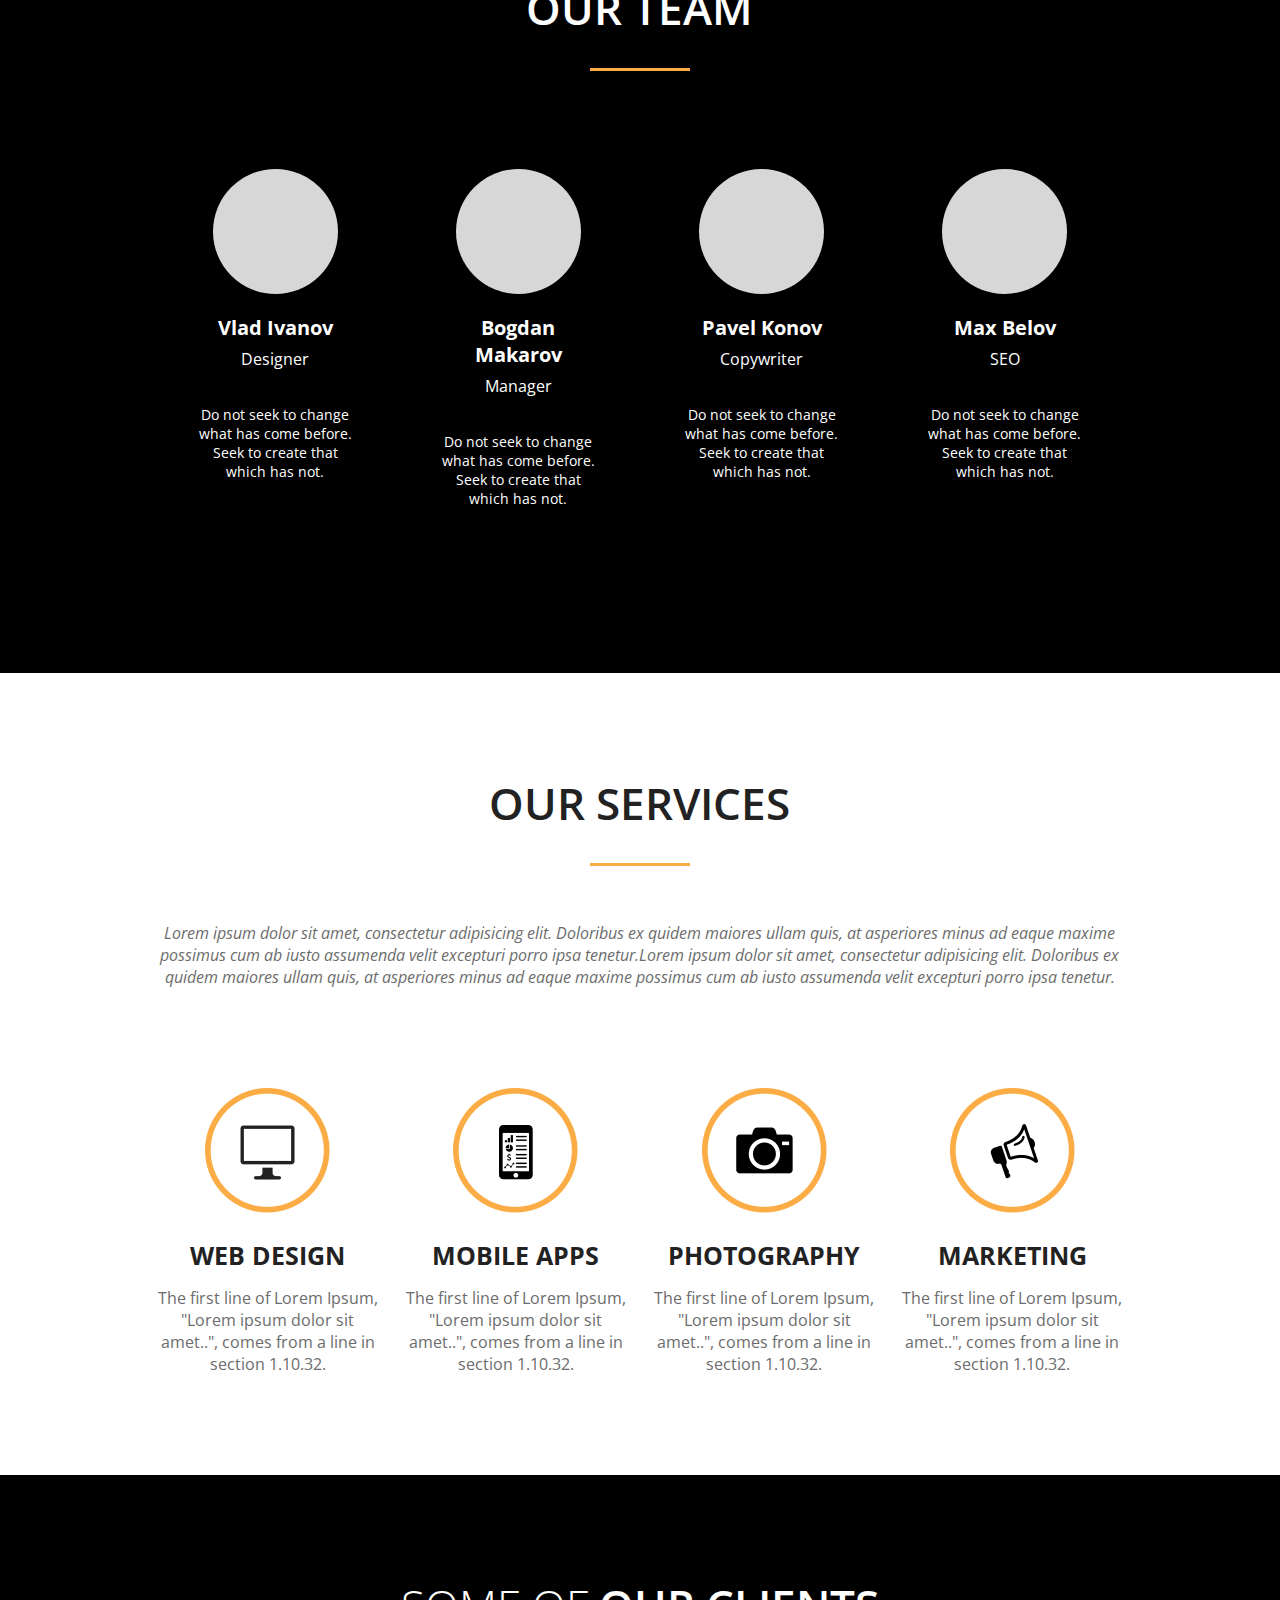
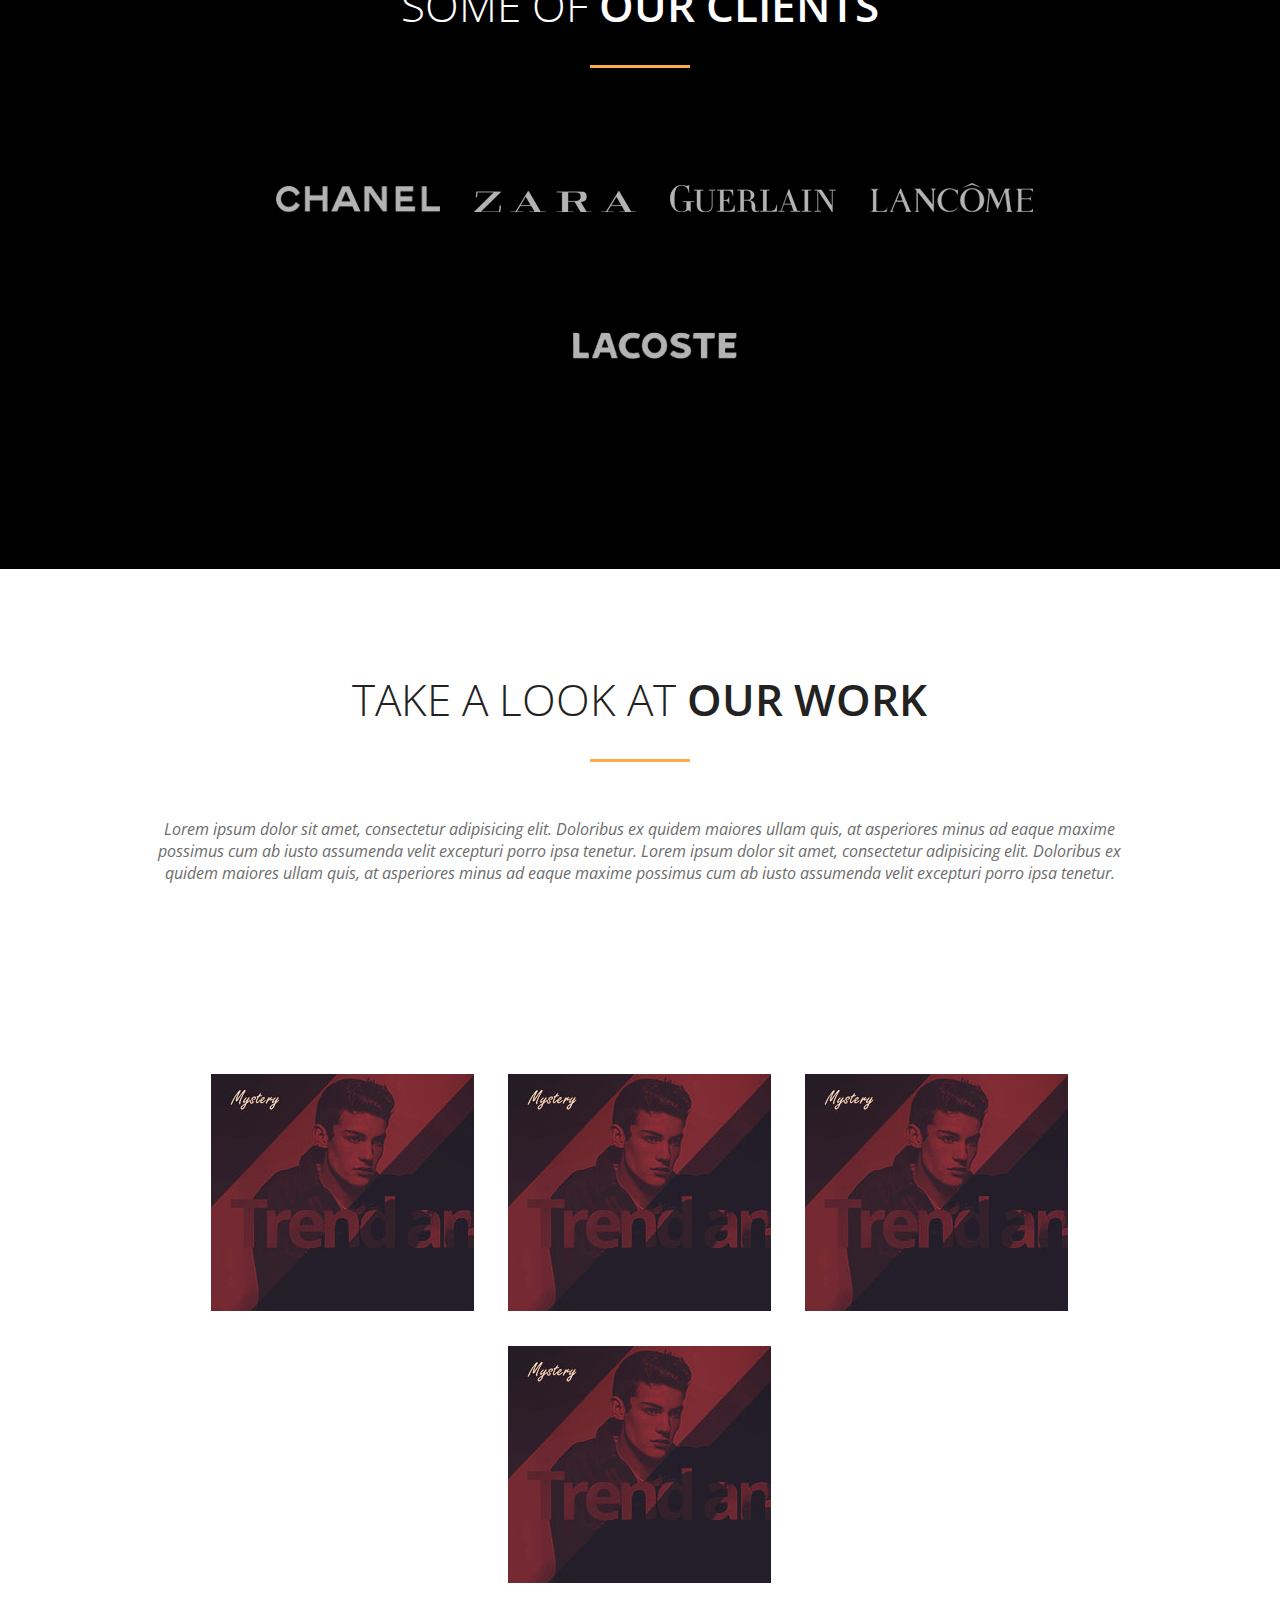
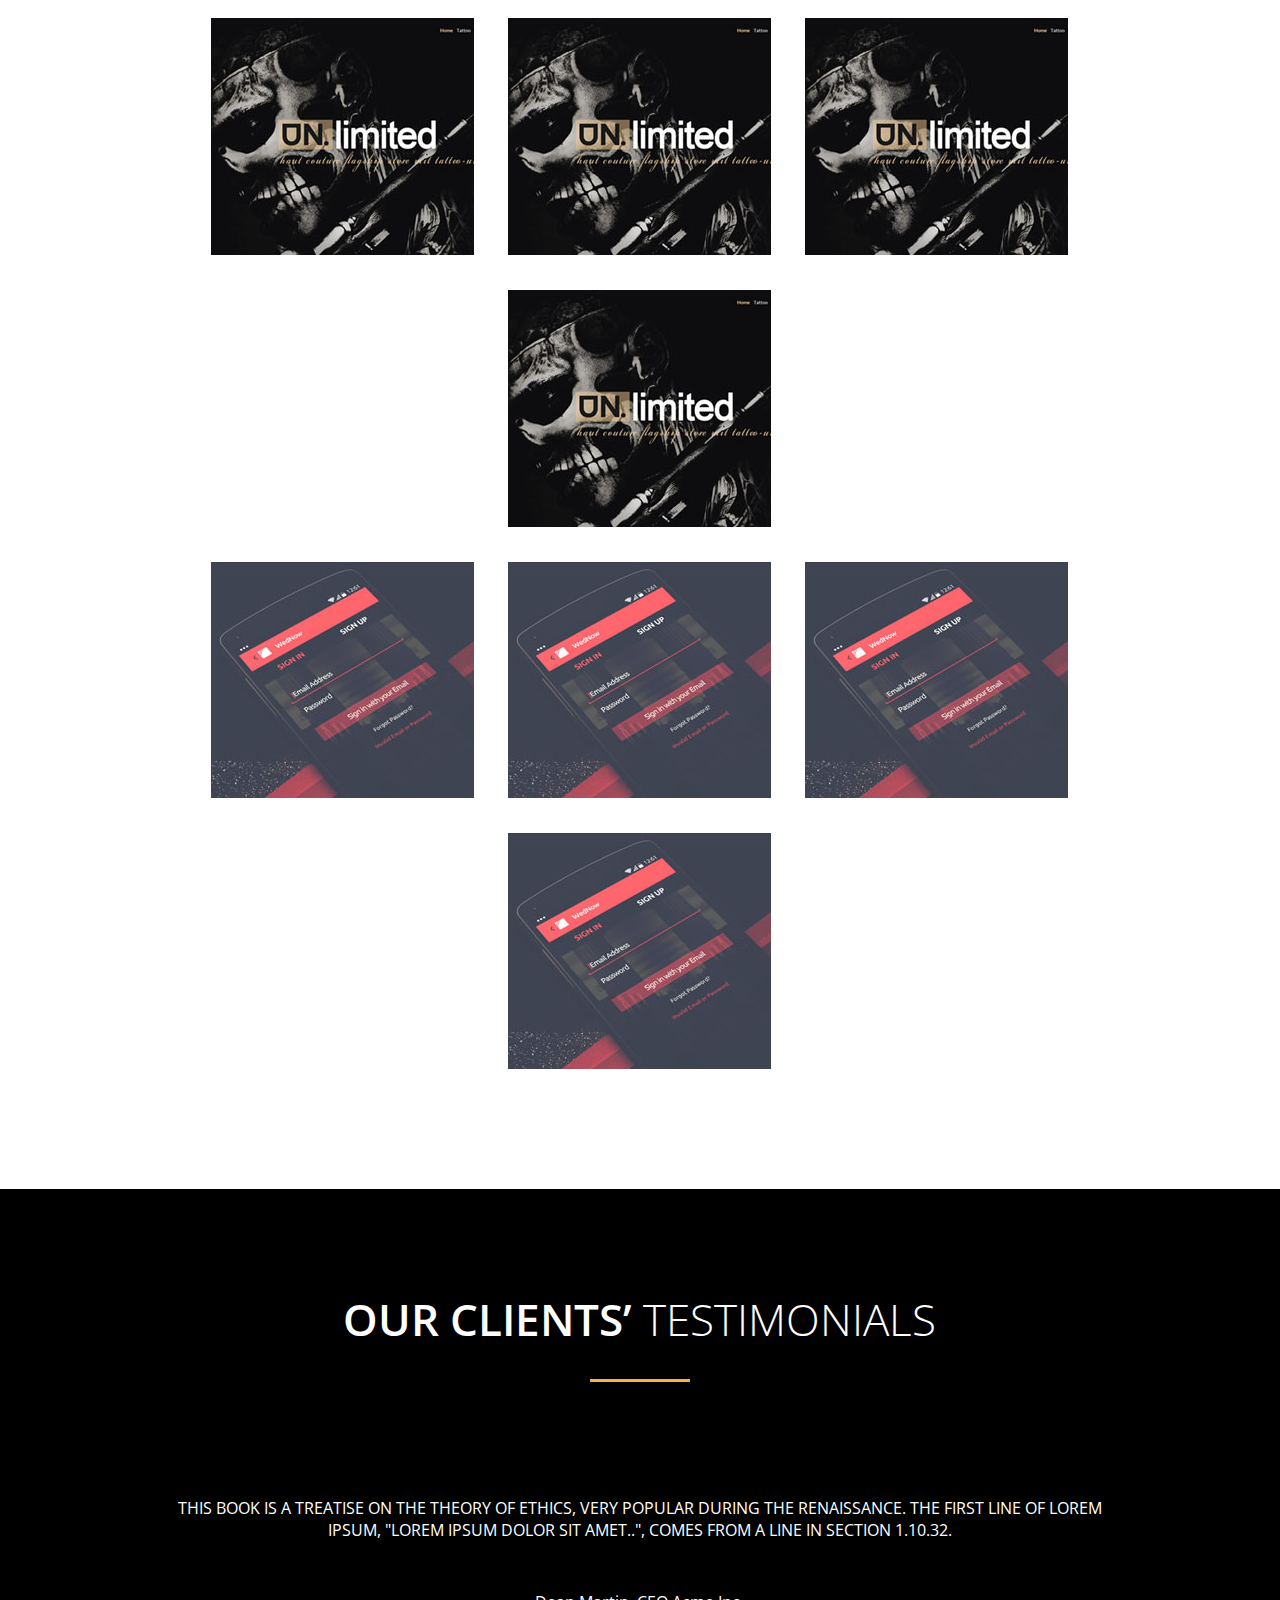
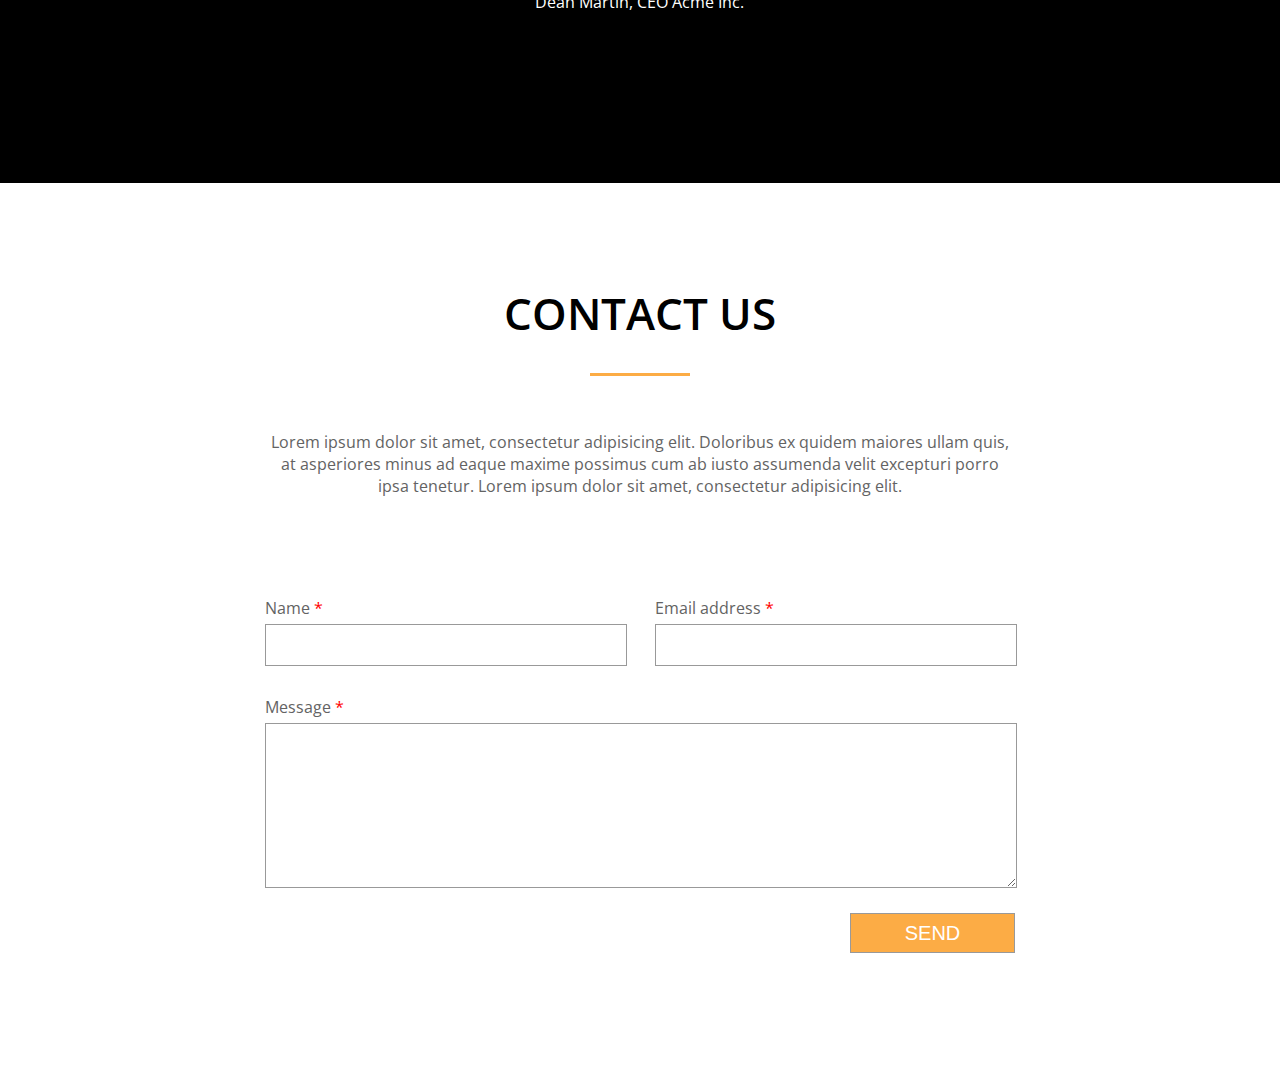
==== commit 0264fb6d: "add_form" ====
--- a/src/index.html
+++ b/src/index.html
@@ -24,12 +24,12 @@
     </header>
 
     <main>
-      <div class="main__welcome">
+      <section class="main__welcome">
         <h1>wELCOME on <span class="mycompany"><strong>mycompany</strong></span></h1>
         <p>We are a digital agency with <strong>years of experience</strong> and with <strong>extraordinary people</strong></p>
-      </div>
+      </section>
   
-      <div class="wrapper">
+      <section class="wrapper">
         <div class="main__about">
           <div class="about__left">
             <img class="mw-100" src="img/left side.png" alt="mac">
@@ -44,9 +44,9 @@
             </ul>
           </div>
         </div>
-      </div>
-
-      <div class="main__team">
+      </section>
+
+      <section class="main__team">
         <div class="wrapper">
           <div class="wrapper">
             <h1><b>our team</b></h1>
@@ -79,9 +79,9 @@
             </div>
           </div>
         </div>
-      </div>
-
-      <div class="main__services">
+      </section>
+
+      <section class="main__services">
         <div class="wrapper">
           <div class="wrapper">
             <h1><b>our services</b></h1>
@@ -114,9 +114,9 @@
             </div>
           </div>
         </div>
-      </div>
-
-      <div class="main__clients">
+      </section>
+
+      <section class="main__clients">
         <div class="wrapper">
           <div class="wrapper">
             <h1>SOME OF <b>OUR CLIENTS</b></h1>
@@ -130,9 +130,9 @@
             <img src="img/lacoste.png" alt="lacoste">
           </div>
         </div>
-      </div>
-
-      <div class="main__works">
+      </section>
+
+      <section class="main__works">
         <div class="wrapper">
           <div class="wrapper">
             <h1>take a look at <b>our work</b></h1>
@@ -163,12 +163,9 @@
             </div>
           </div>
         </div>
-      </div>
-
-
-
-
-      <div class="main__testimonials">
+      </section>
+
+      <section class="main__testimonials">
         <div class="wrapper">
           <div class="wrapper">
             <h1><b>our clients’</b> testimonials</h1>
@@ -178,8 +175,30 @@
             The first line of Lorem Ipsum, "Lorem ipsum dolor sit amet..", comes from a line in section 1.10.32.</p>
           <p>Dean Martin, CEO Acme Inc.</p>
         </div>
-      </div>
-
+      </section>
+
+      <section class="contact__form">
+        <div class="contact__wrapper">
+          <div class="wrapper">
+            <h1><b>contact us</b></h1>
+            <div class="line"></div>
+          </div>
+          <p>Lorem ipsum dolor sit amet, consectetur adipisicing elit. Doloribus ex quidem maiores ullam quis, at
+            asperiores minus ad eaque maxime possimus cum ab iusto assumenda velit excepturi porro ipsa tenetur.
+            Lorem ipsum dolor sit amet, consectetur adipisicing elit.</p>
+          <form action="#" name="newform" method="post">
+            <div class="form__inputs">
+              <p>Name <span class="red">*</span><input type="text"></p>
+              <p>Email address <span class="red">*</span><input type="text"></p>
+            </div>
+            <p>Message <span class="red">*</span></p>
+            <textarea name="text"></textarea>
+            <div class="button__block">
+              <input type="submit" value="SEND">
+            </div>
+          </form>
+        </div>
+      </section>
 
 
     </main>
--- a/src/css/style.css
+++ b/src/css/style.css
@@ -247,9 +247,64 @@
 
 
 
-
-
-
+.contact__form {
+    padding: 100px 0;
+}
+.contact__form h1, p {
+    text-align: center;
+}
+.contact__wrapper {
+    width: 750px;
+    margin: 0 auto;
+    color: #636363;
+}
+.red {
+    color: red;
+}
+.contact__form h1 {
+    color: #000;
+    margin-bottom: 30px;
+}
+.contact__form .line {
+    margin-bottom: 55px;
+}
+.form__inputs {
+    margin-top: 100px;
+    display: flex;
+    justify-content: space-between;
+}
+form p {
+    text-align: left;
+}
+input {
+    width: 360px;
+    height: 40px;
+    font-size: 20px;
+    margin-bottom: 30px;
+}
+input:first-of-type {
+    margin-right: 28px;
+}
+textarea {
+    width: 100%;
+    height: 163px;
+}
+input, textarea {
+    border: 1px solid #999999;
+    margin-top: 5px;
+}
+.button__block {
+    display: flex;
+    justify-content: flex-end;
+}
+input[type=submit] {
+    width: 165px;
+    height: 40px;
+    background: #fcac45;
+    color: #fff;
+    margin-right: 0;
+    margin-top: 20px;
+}
 
 
 
@@ -338,18 +393,3 @@
         display: none;
     }
 }
-
-
-
-
-
-
-
-
-
-
-
-
-
-
-
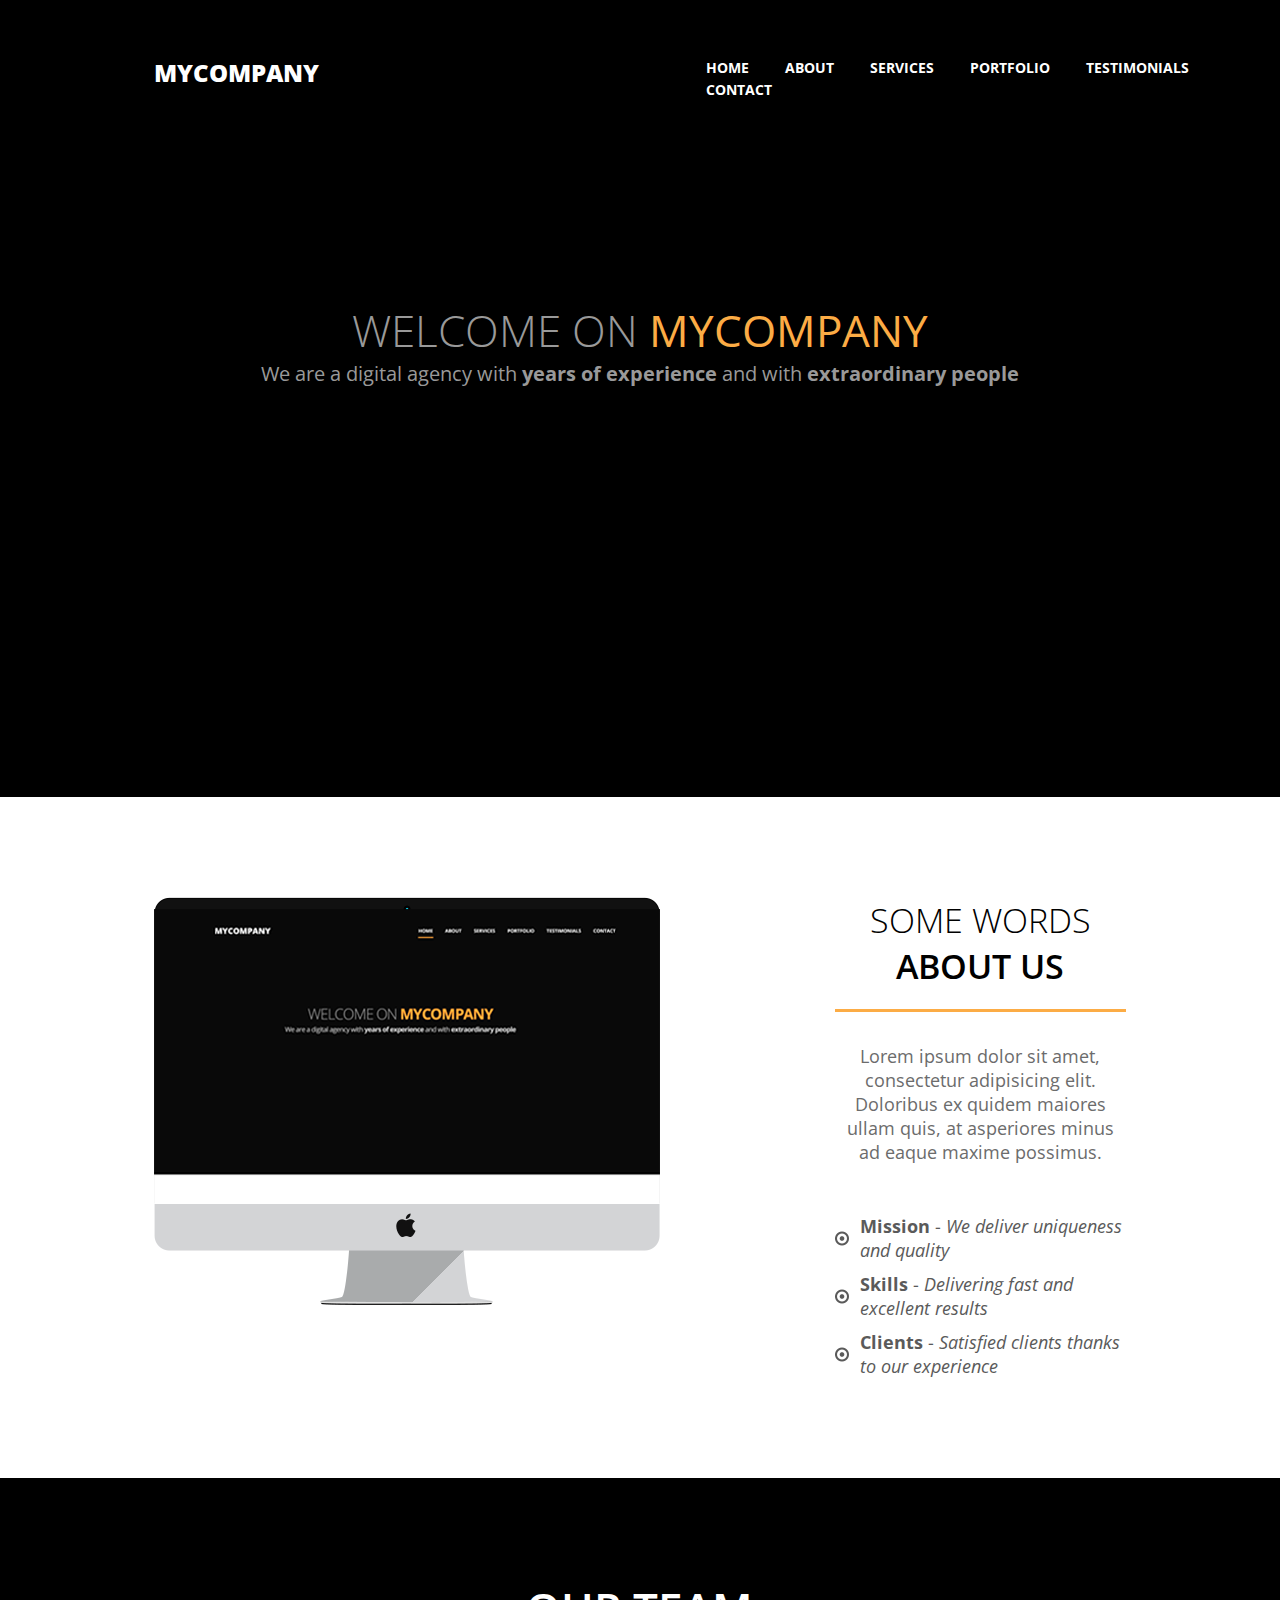
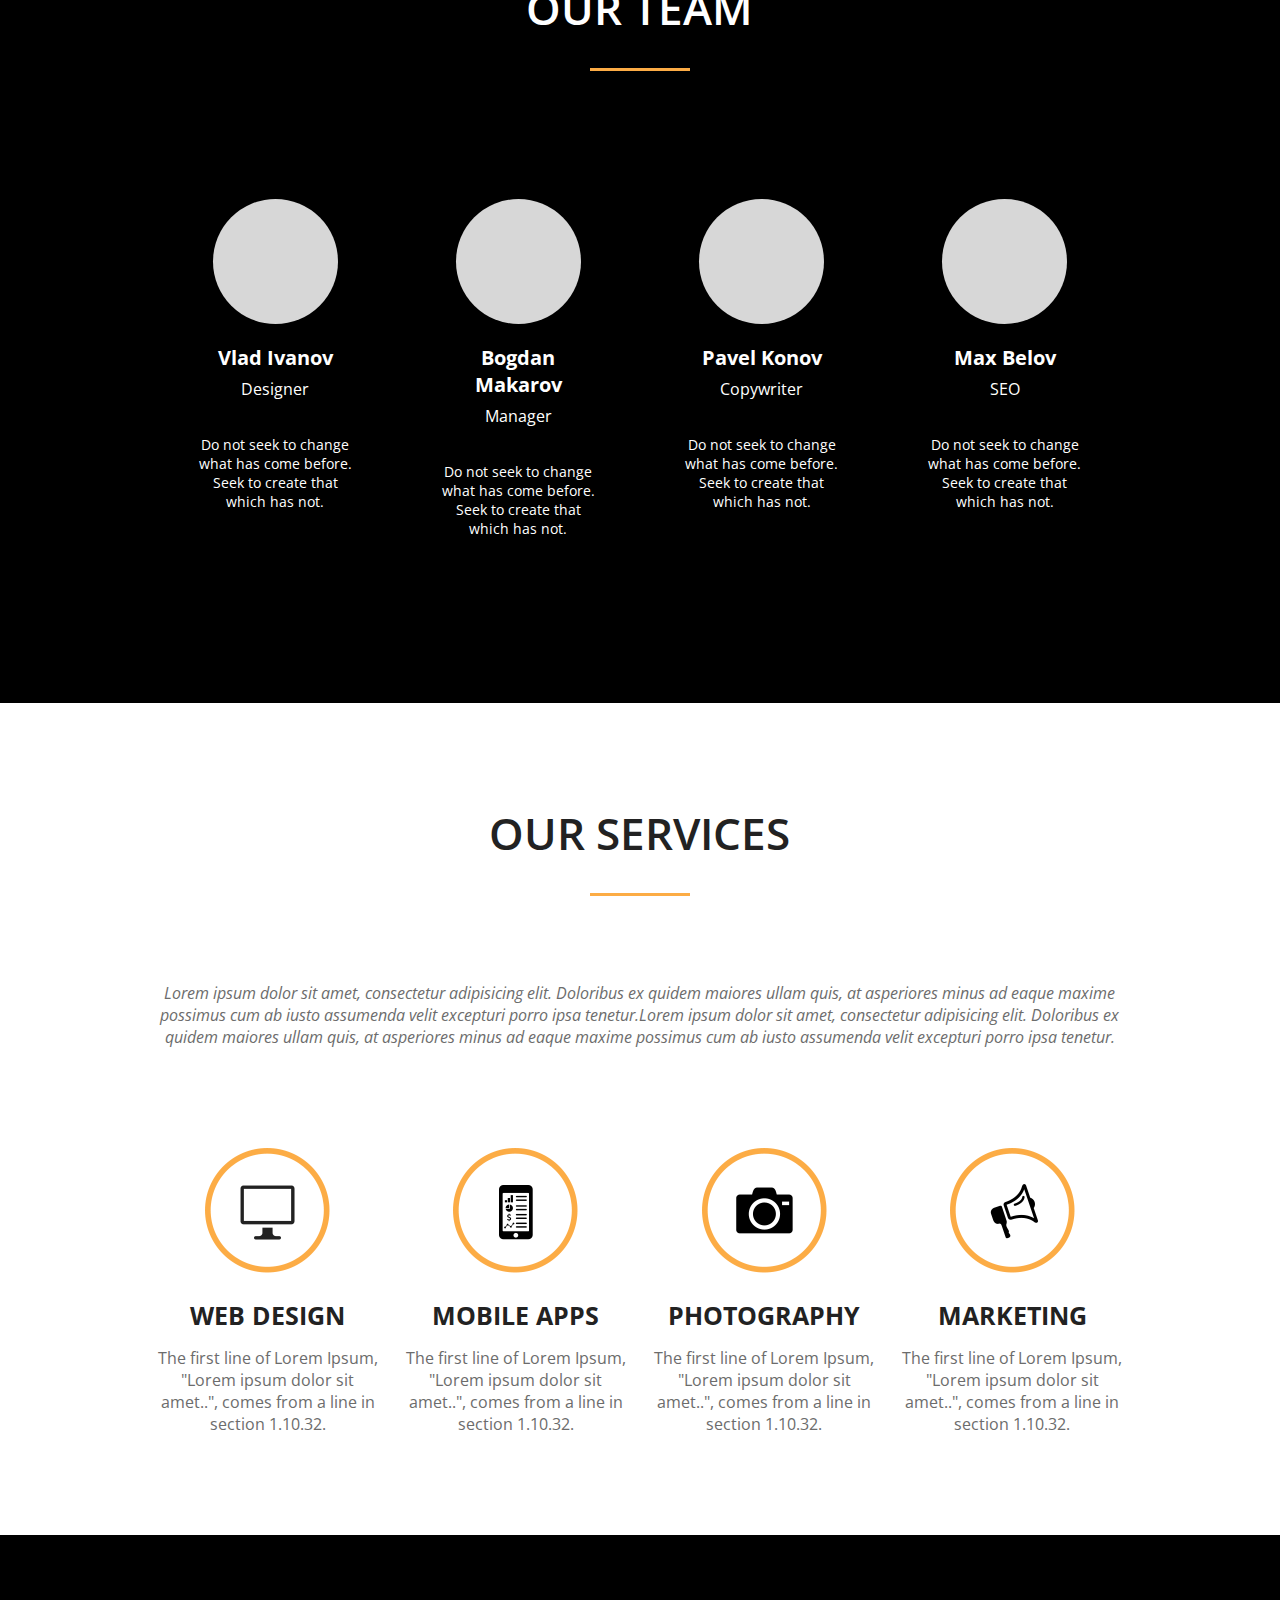
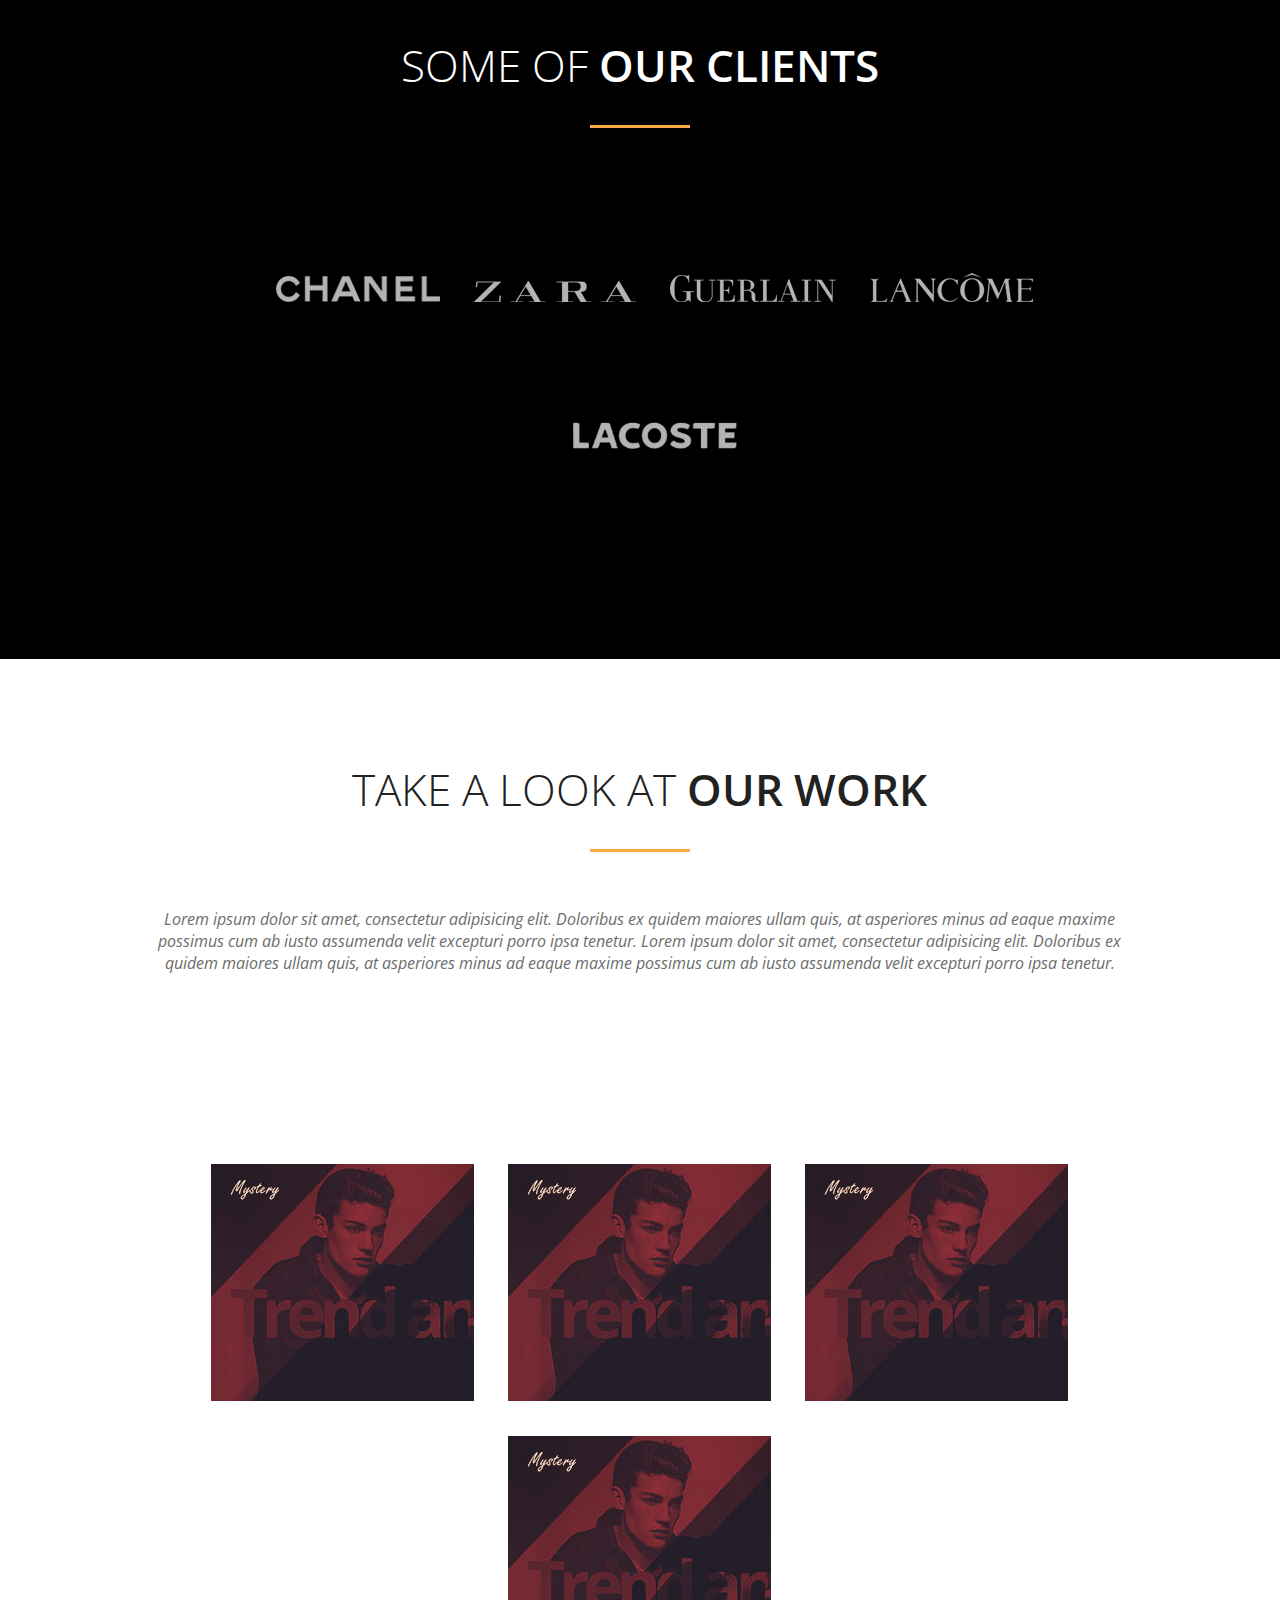
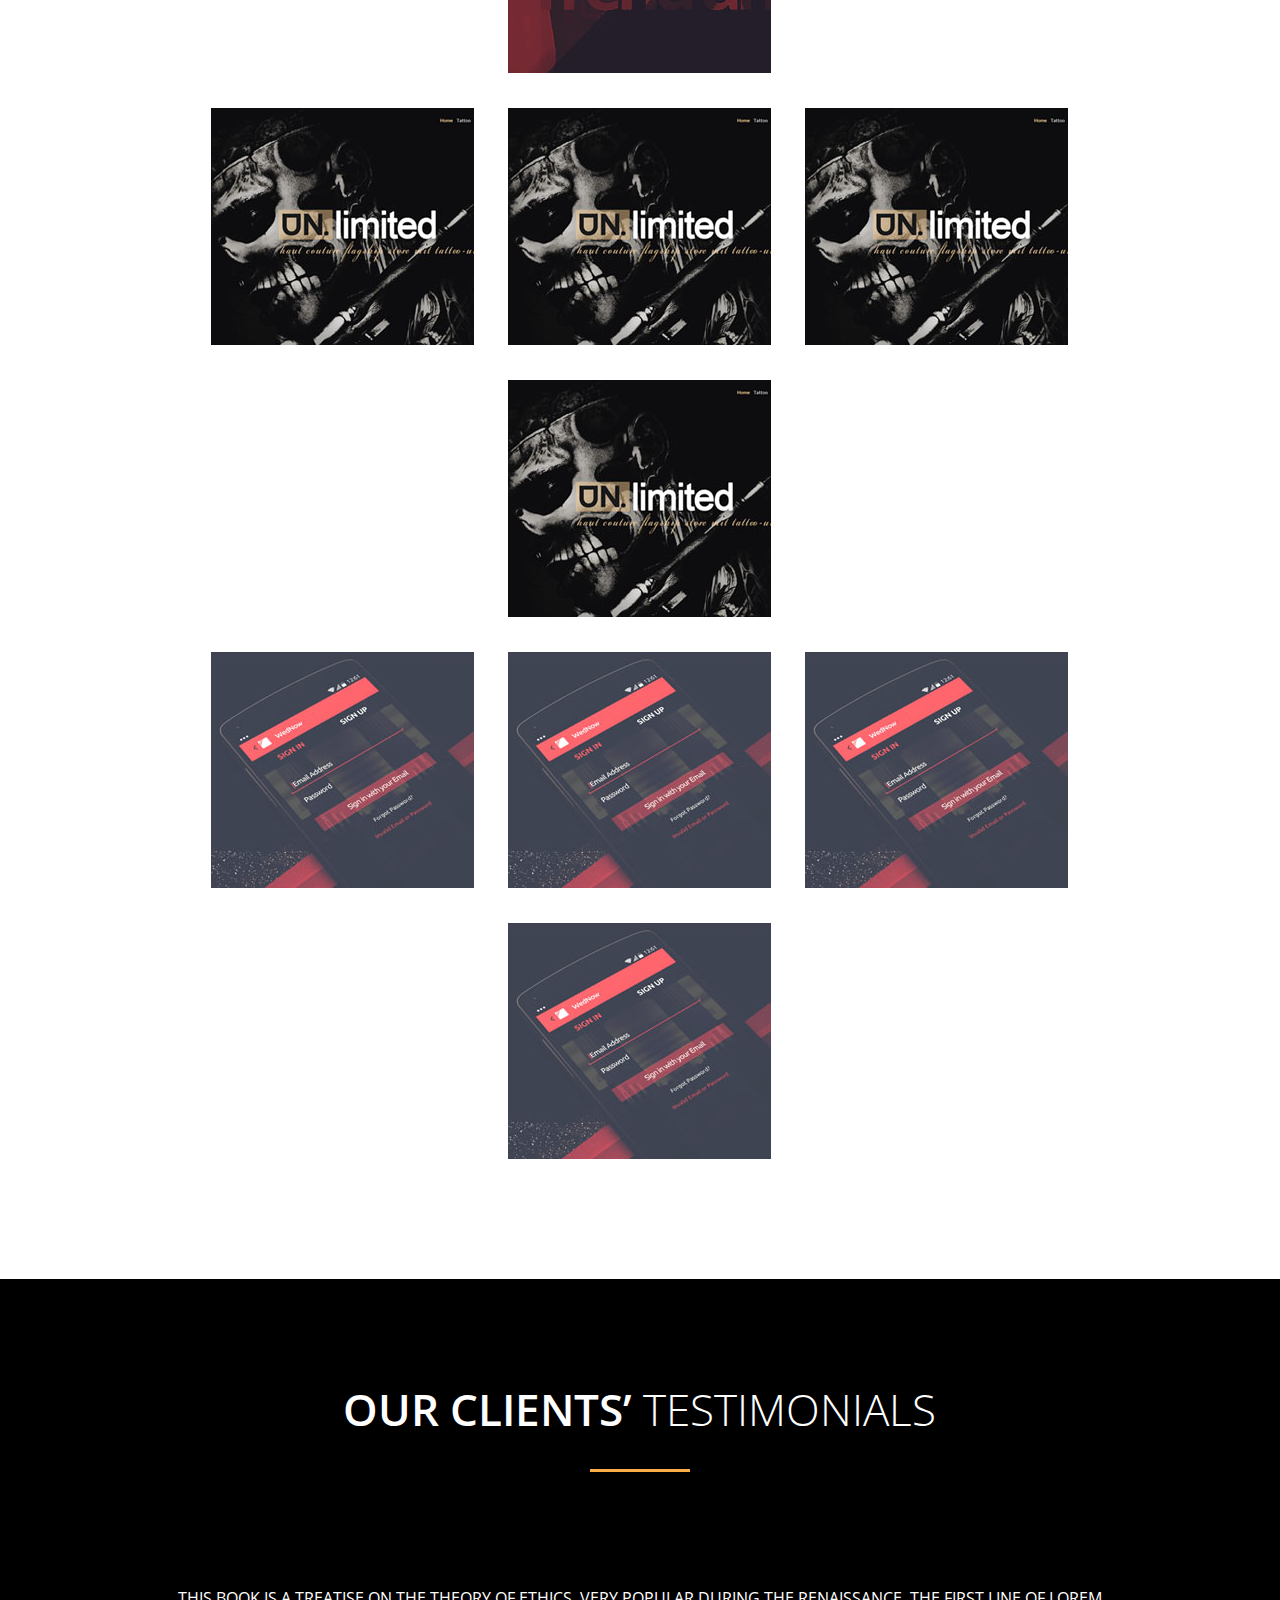
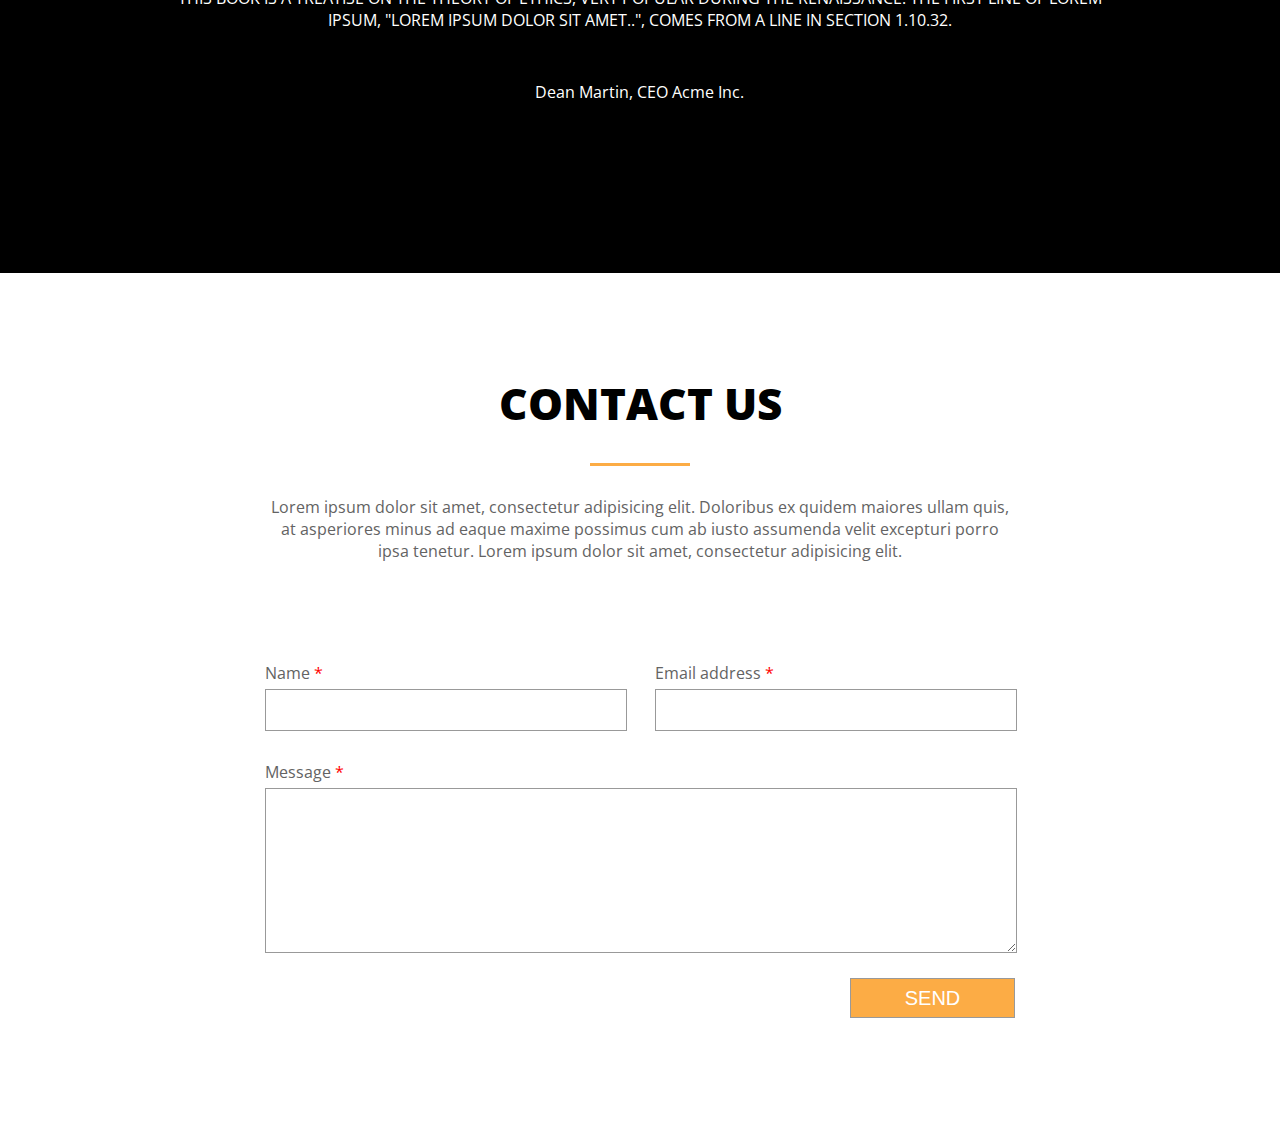
==== commit 78e4d9ef: "fixed_.line" ====
--- a/src/index.html
+++ b/src/index.html
@@ -48,10 +48,7 @@
 
       <section class="main__team">
         <div class="wrapper">
-          <div class="wrapper">
-            <h1><b>our team</b></h1>
-            <div class="line"></div>
-          </div>
+          <h1><b>our team</b></h1>
           <div class="team__cards">
             <div class="card">
               <div class="photo"></div>
@@ -83,10 +80,7 @@
 
       <section class="main__services">
         <div class="wrapper">
-          <div class="wrapper">
-            <h1><b>our services</b></h1>
-            <div class="line"></div>
-          </div>
+          <h1><b>our services</b></h1>
           <p><i>Lorem ipsum dolor sit amet, consectetur adipisicing elit. Doloribus ex quidem maiores ullam quis, at asperiores
             minus ad eaque maxime possimus cum ab iusto assumenda velit excepturi porro ipsa tenetur.Lorem ipsum dolor sit amet,
             consectetur adipisicing elit. Doloribus ex quidem maiores ullam quis, at asperiores minus ad eaque maxime possimus
@@ -118,10 +112,7 @@
 
       <section class="main__clients">
         <div class="wrapper">
-          <div class="wrapper">
-            <h1>SOME OF <b>OUR CLIENTS</b></h1>
-            <div class="line"></div>
-          </div>
+          <h1>SOME OF <b>OUR CLIENTS</b></h1>
           <div class="clients">
             <img src="img/chanel.png" alt="chanel">
             <img src="img/zara.png" alt="zara">
@@ -134,10 +125,7 @@
 
       <section class="main__works">
         <div class="wrapper">
-          <div class="wrapper">
-            <h1>take a look at <b>our work</b></h1>
-            <div class="line"></div>
-          </div>
+          <h1>take a look at <b>our work</b></h1>
           <p><i>Lorem ipsum dolor sit amet, consectetur adipisicing elit. Doloribus ex quidem maiores ullam quis,
             at asperiores minus ad eaque maxime possimus cum ab iusto assumenda velit excepturi porro ipsa tenetur.
             Lorem ipsum dolor sit amet, consectetur adipisicing elit. Doloribus ex quidem maiores ullam quis, at
@@ -167,10 +155,7 @@
 
       <section class="main__testimonials">
         <div class="wrapper">
-          <div class="wrapper">
-            <h1><b>our clients’</b> testimonials</h1>
-            <div class="line"></div>
-          </div>
+          <h1><b>our clients’</b> testimonials</h1>
           <p class="testimonial">This book is a treatise on the theory of ethics, very popular during the Renaissance.
             The first line of Lorem Ipsum, "Lorem ipsum dolor sit amet..", comes from a line in section 1.10.32.</p>
           <p>Dean Martin, CEO Acme Inc.</p>
@@ -179,10 +164,7 @@
 
       <section class="contact__form">
         <div class="contact__wrapper">
-          <div class="wrapper">
-            <h1><b>contact us</b></h1>
-            <div class="line"></div>
-          </div>
+          <h1><b>contact us</b></h1>
           <p>Lorem ipsum dolor sit amet, consectetur adipisicing elit. Doloribus ex quidem maiores ullam quis, at
             asperiores minus ad eaque maxime possimus cum ab iusto assumenda velit excepturi porro ipsa tenetur.
             Lorem ipsum dolor sit amet, consectetur adipisicing elit.</p>
--- a/src/css/style.css
+++ b/src/css/style.css
@@ -68,9 +68,12 @@
 main h1 {
     font-size: 44px;
 }
-main .main__welcome h1 {
+.main__welcome h1 {
     color: #999;
     font-weight: lighter;
+}
+.main__welcome h1:after {
+    display: none;
 }
 .mycompany {
     color: #fcac45;
@@ -95,13 +98,17 @@
 .about__right {
     margin-left: 175px;
     font-size: 18px;
+    text-align: center;
 }
 .about__right h1 {
     display: inline-block;
     font-size: 34px;
     border-bottom: 3px solid #fcac45;
     padding-bottom: 20px;
-    
+    text-align: center;
+}
+.about__right h1:after {
+    display: none;
 }
 .about__right p {
     margin: 32px 0 50px 0;
@@ -112,6 +119,7 @@
     padding-left: 25px;
     margin-top: 10px;
     color: #5a5a5a;
+    text-align: left;
 }
 .mw-100 {
     min-width: 100%;
@@ -127,14 +135,6 @@
 }
 .main__team h1 {
     padding-bottom: 30px;
-}
-.line {
-    width: 100px;
-    height: 3px;
-    background: #fcac45;
-    position: relative;
-    left: calc(50% - 50px);
-    margin-bottom: 0;
 }
 .photo {
     background: #d7d7d7;
@@ -306,6 +306,15 @@
     margin-top: 20px;
 }
 
+h1::after {
+    content: "";
+    display: block;
+    margin: 0 auto;
+    width: 100px;
+    padding-top: 30px;
+    border-bottom: 3px solid #fcac45;
+}
+
 
 
 @media screen and (max-width: 1200px) {
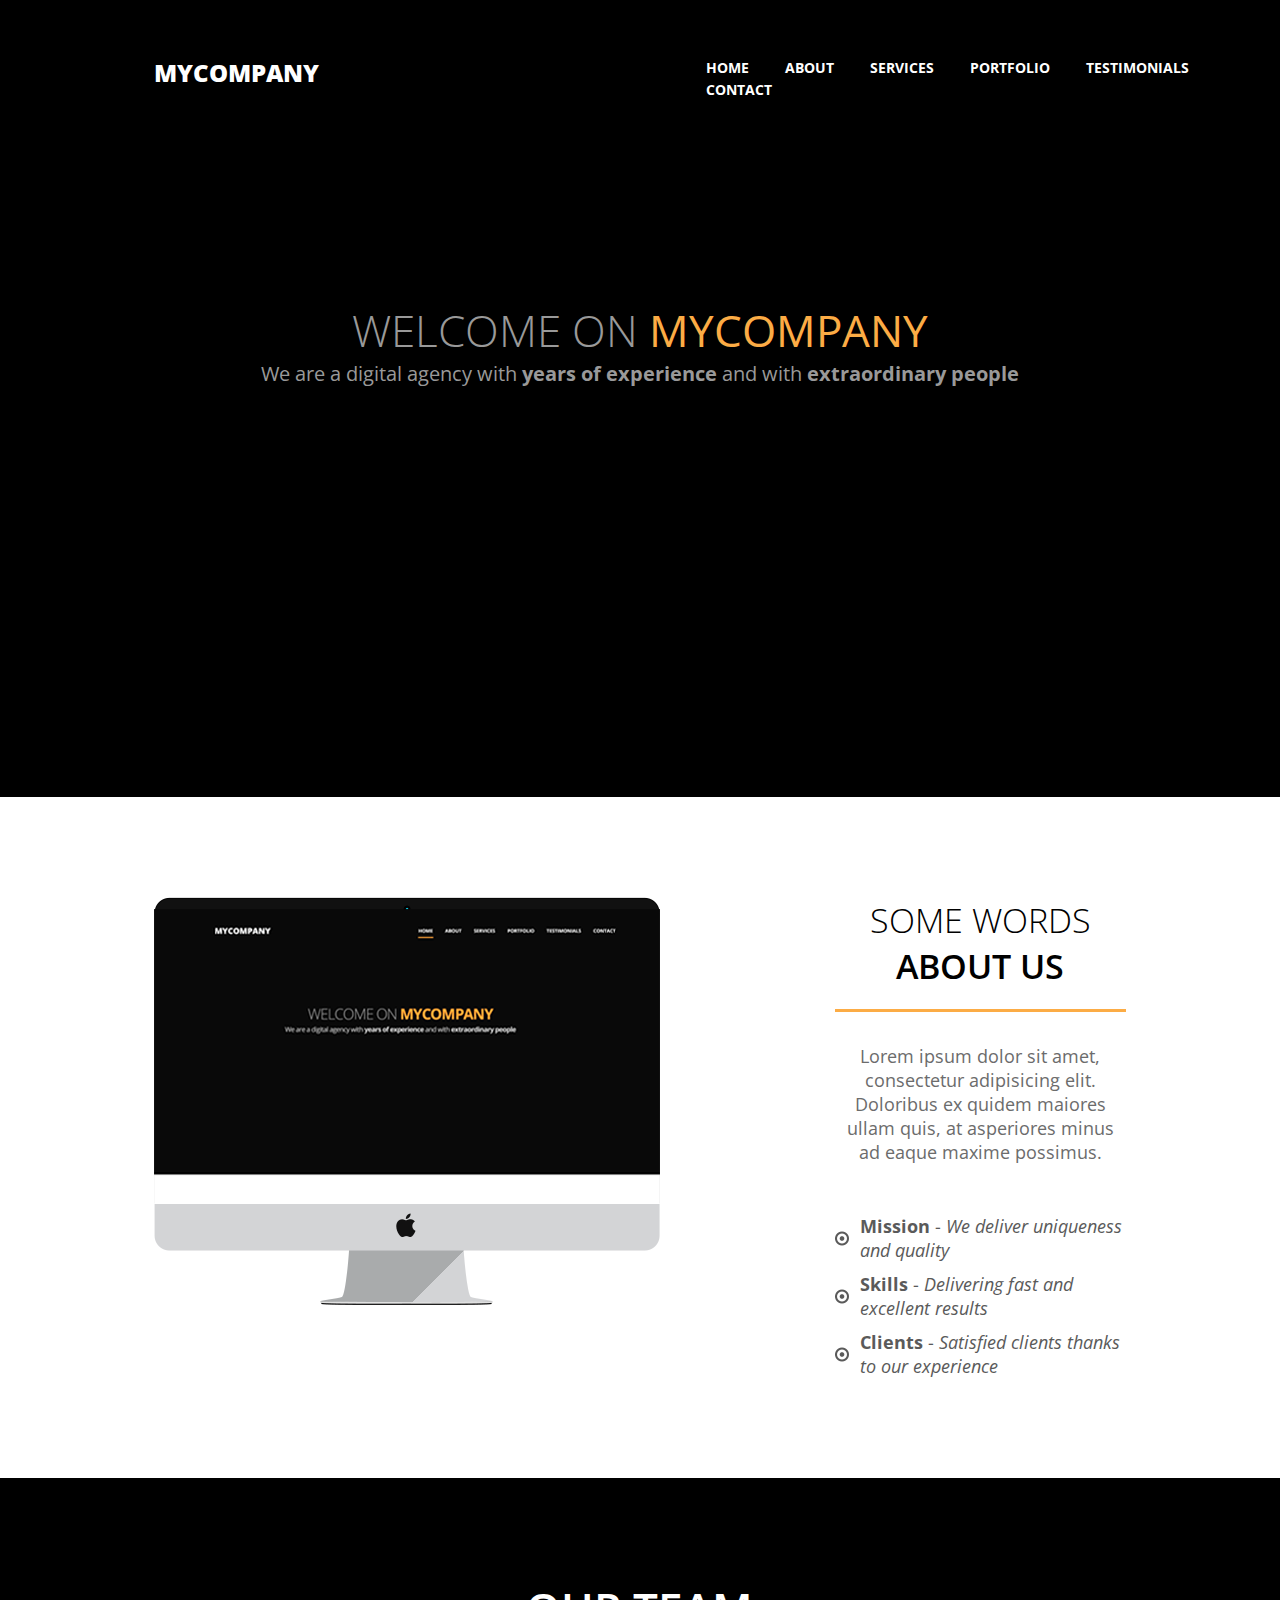
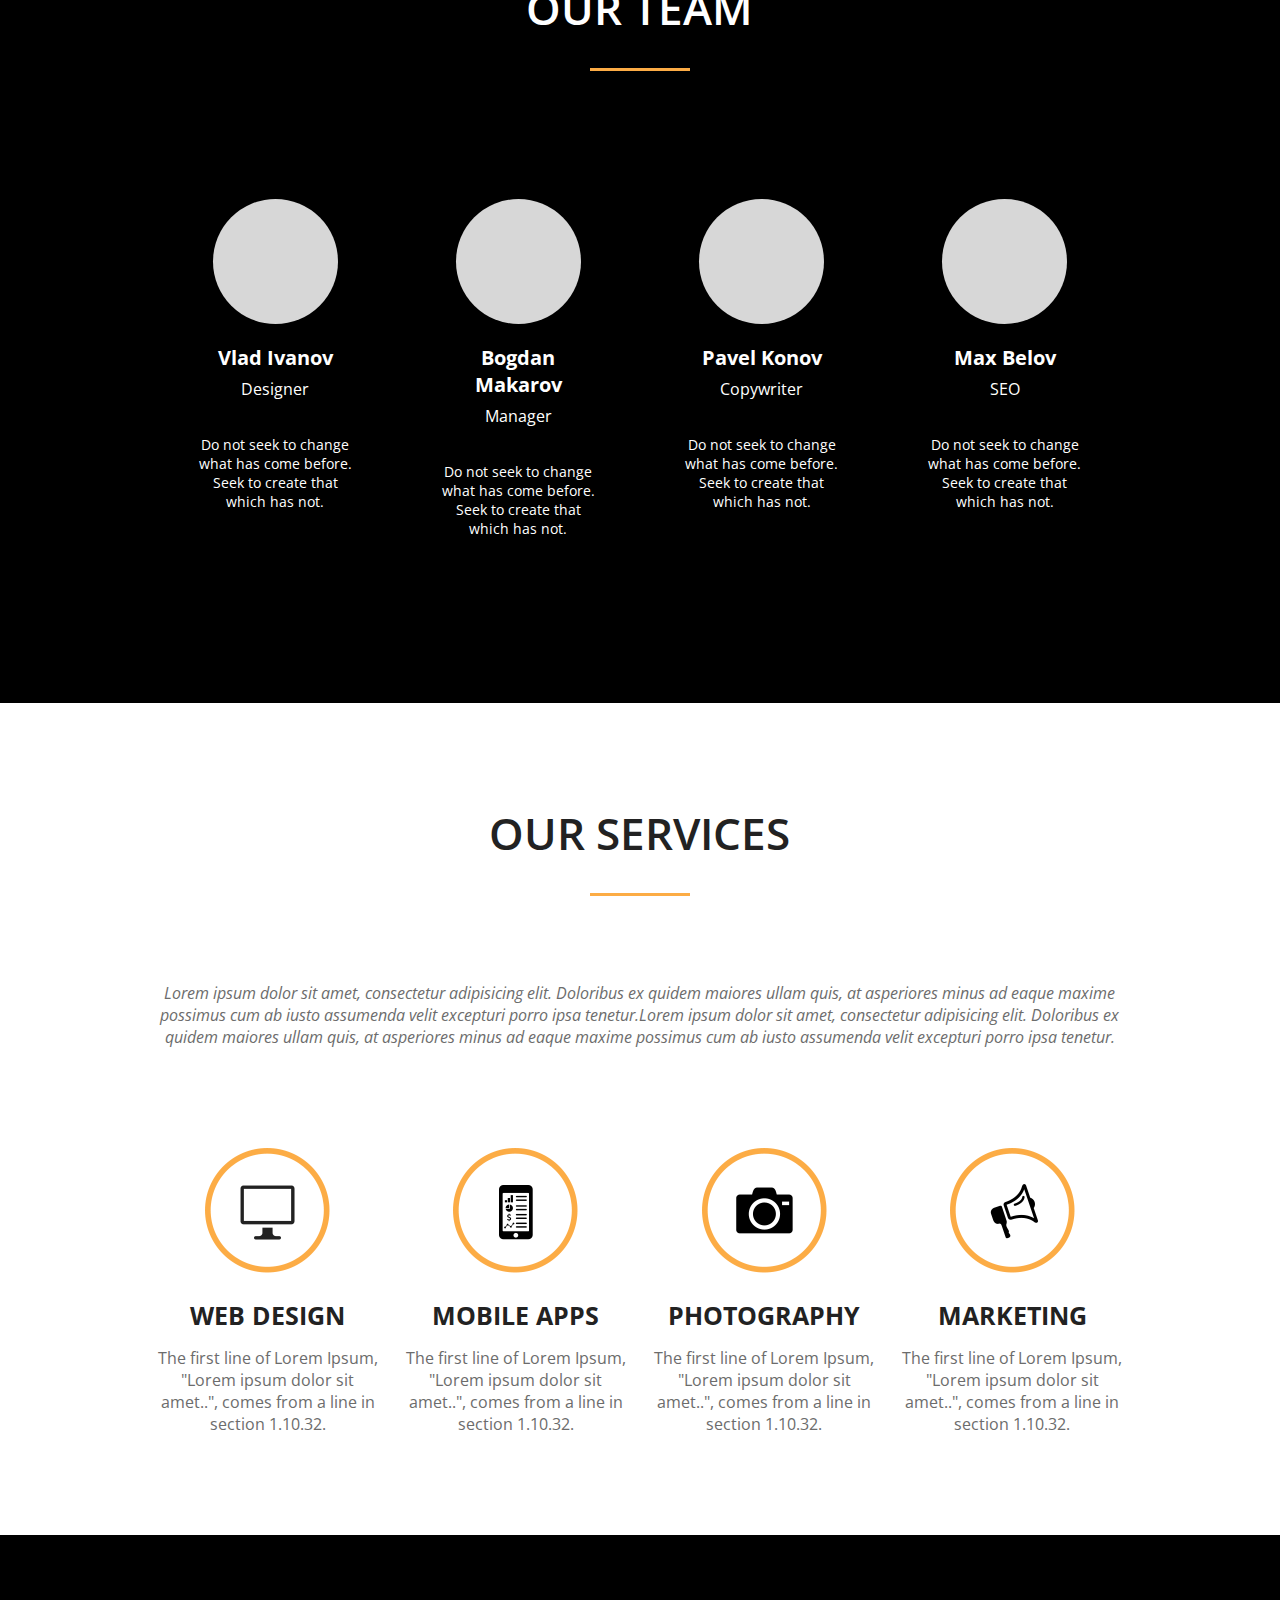
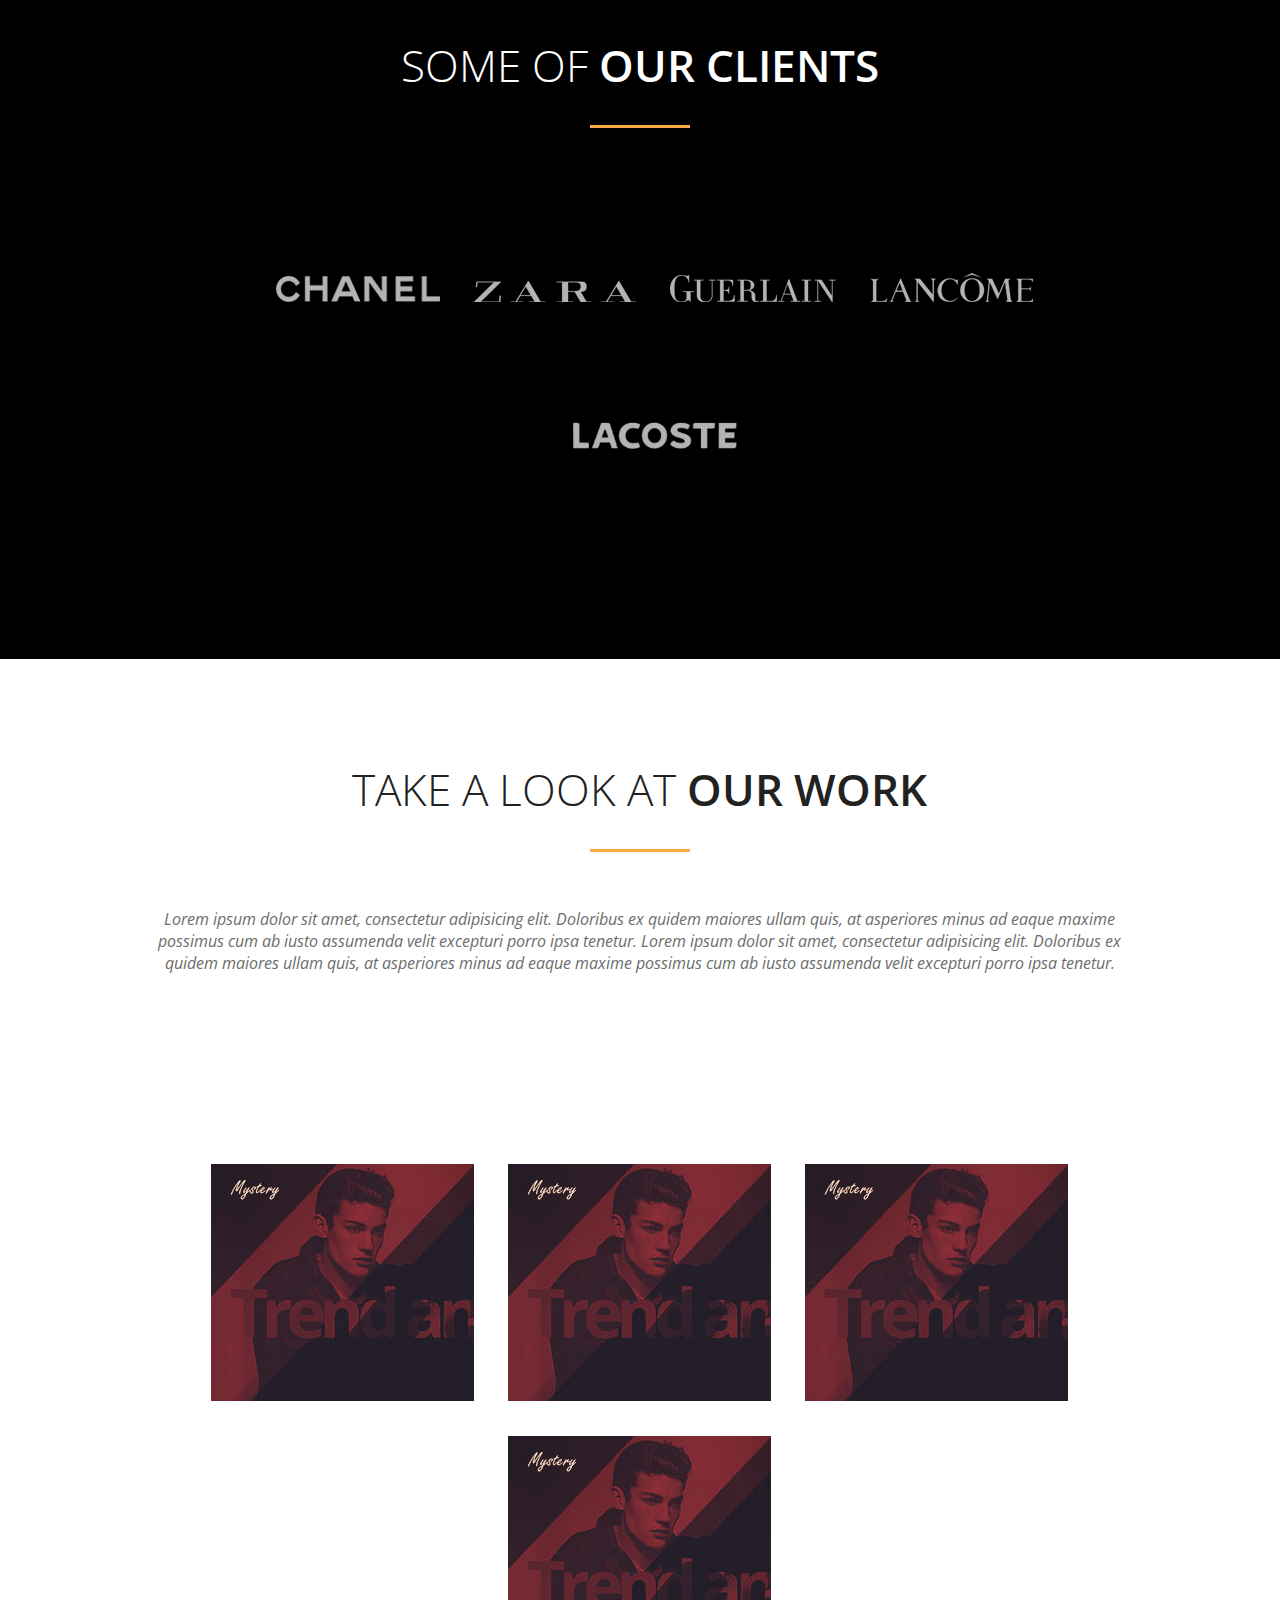
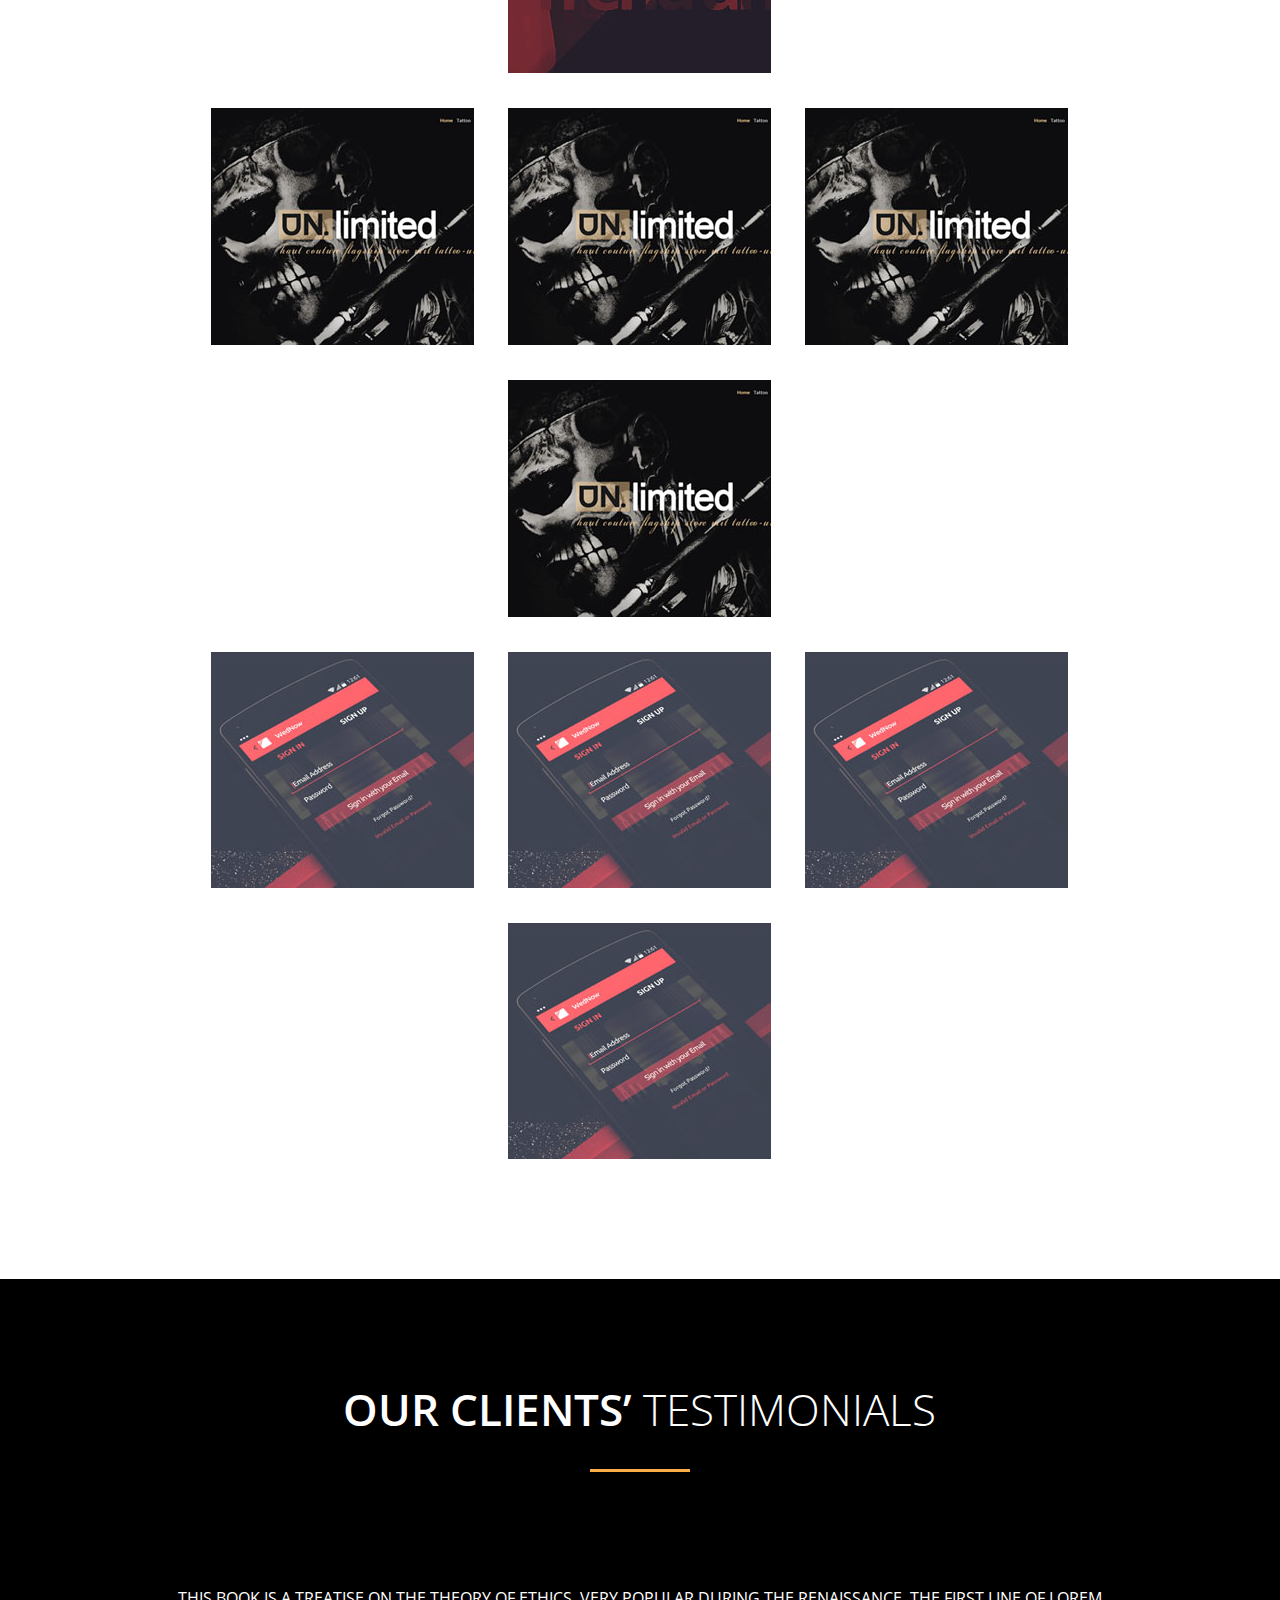
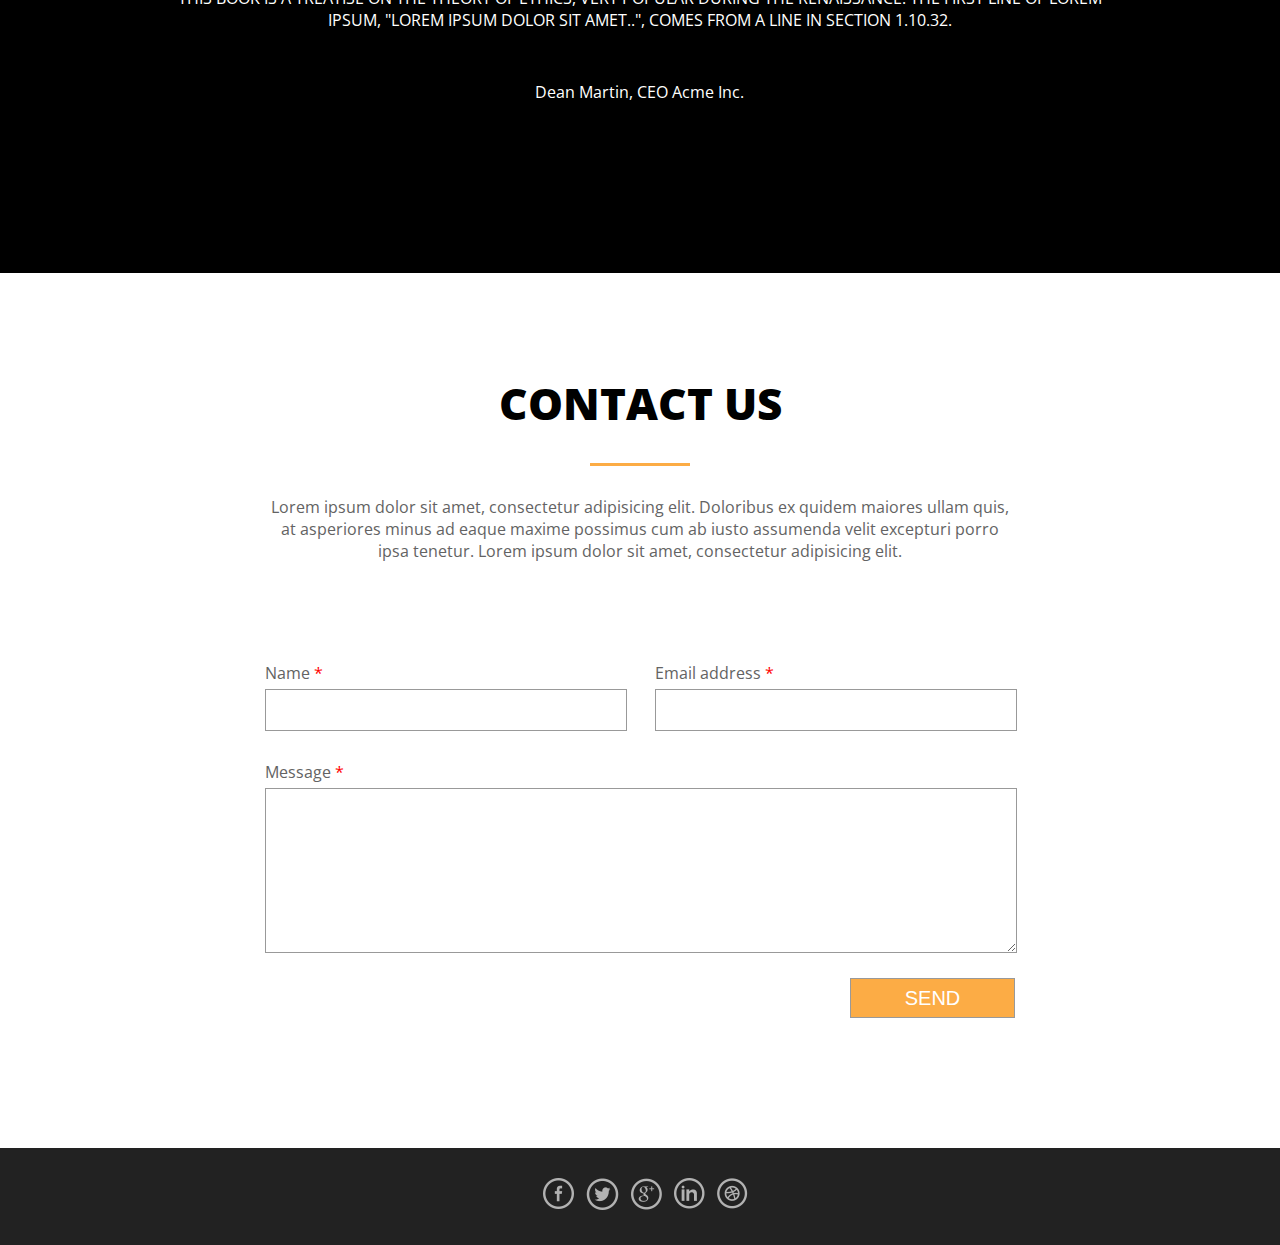
==== commit 12b58a66: "add_footer" ====
--- a/src/index.html
+++ b/src/index.html
@@ -181,9 +181,19 @@
           </form>
         </div>
       </section>
+    </main>
 
-
-    </main>
+    <footer>
+      <div class="wrapper">
+        <div class="social">
+          <a href="#"><img src="img/facebook.png" alt="facebook"></a>
+          <a href="#"><img src="img/twitter.png" alt="twitter"></a>
+          <a href="#"><img src="img/google.png" alt="google"></a>
+          <a href="#"><img src="img/linkedin.png" alt="linkedin"></a>
+          <a href="#"><img src="img/dribbble.png" alt="dribbble"></a>
+        </div>
+      </div>
+    </footer>
     
     <script src="js/script.js"></script>
   </body>--- a/src/css/style.css
+++ b/src/css/style.css
@@ -315,6 +315,23 @@
     border-bottom: 3px solid #fcac45;
 }
 
+footer {
+    width: 100%;
+    height: auto;
+    background: #222222;
+    padding: 30px 0;
+}
+.social {
+    display: flex;
+    justify-content: center;
+}
+.social img {
+    margin-left: 12px;
+}
+.social img:hover {
+    opacity: 0.6;
+}
+
 
 
 @media screen and (max-width: 1200px) {
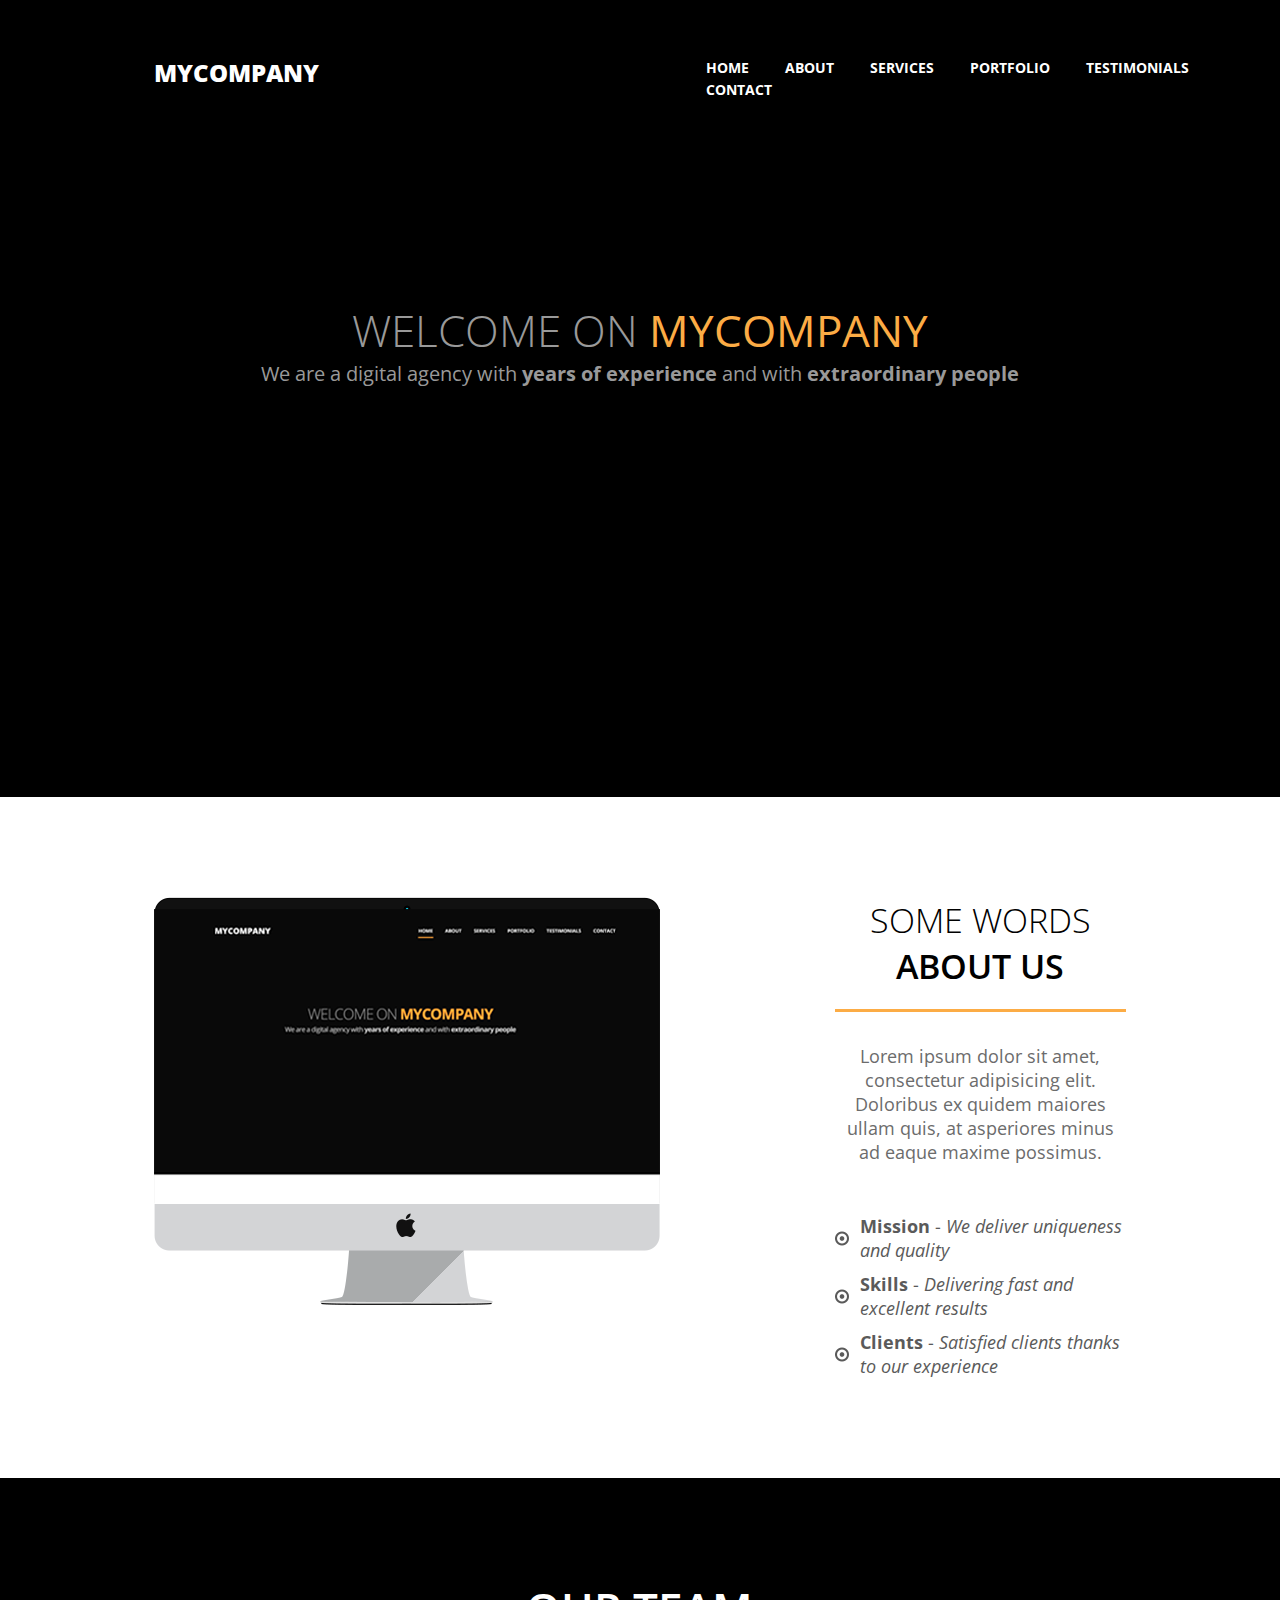
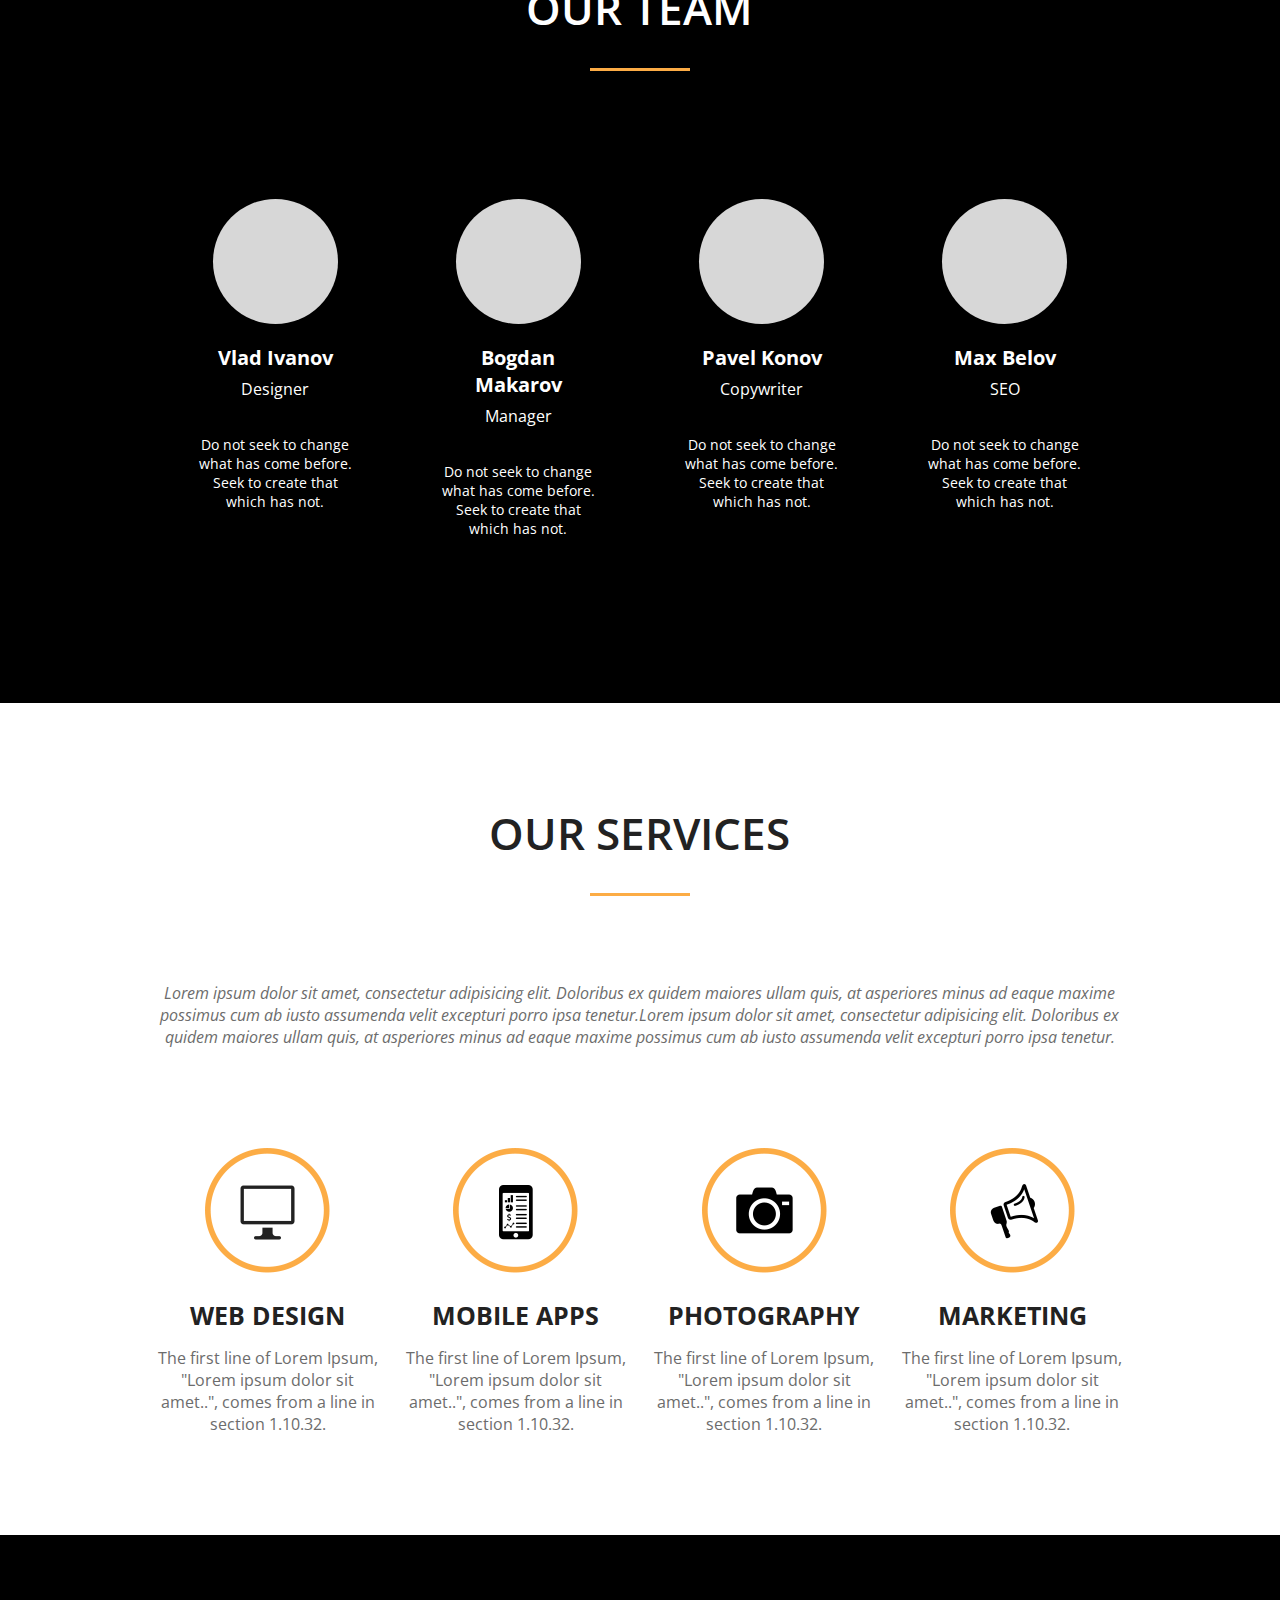
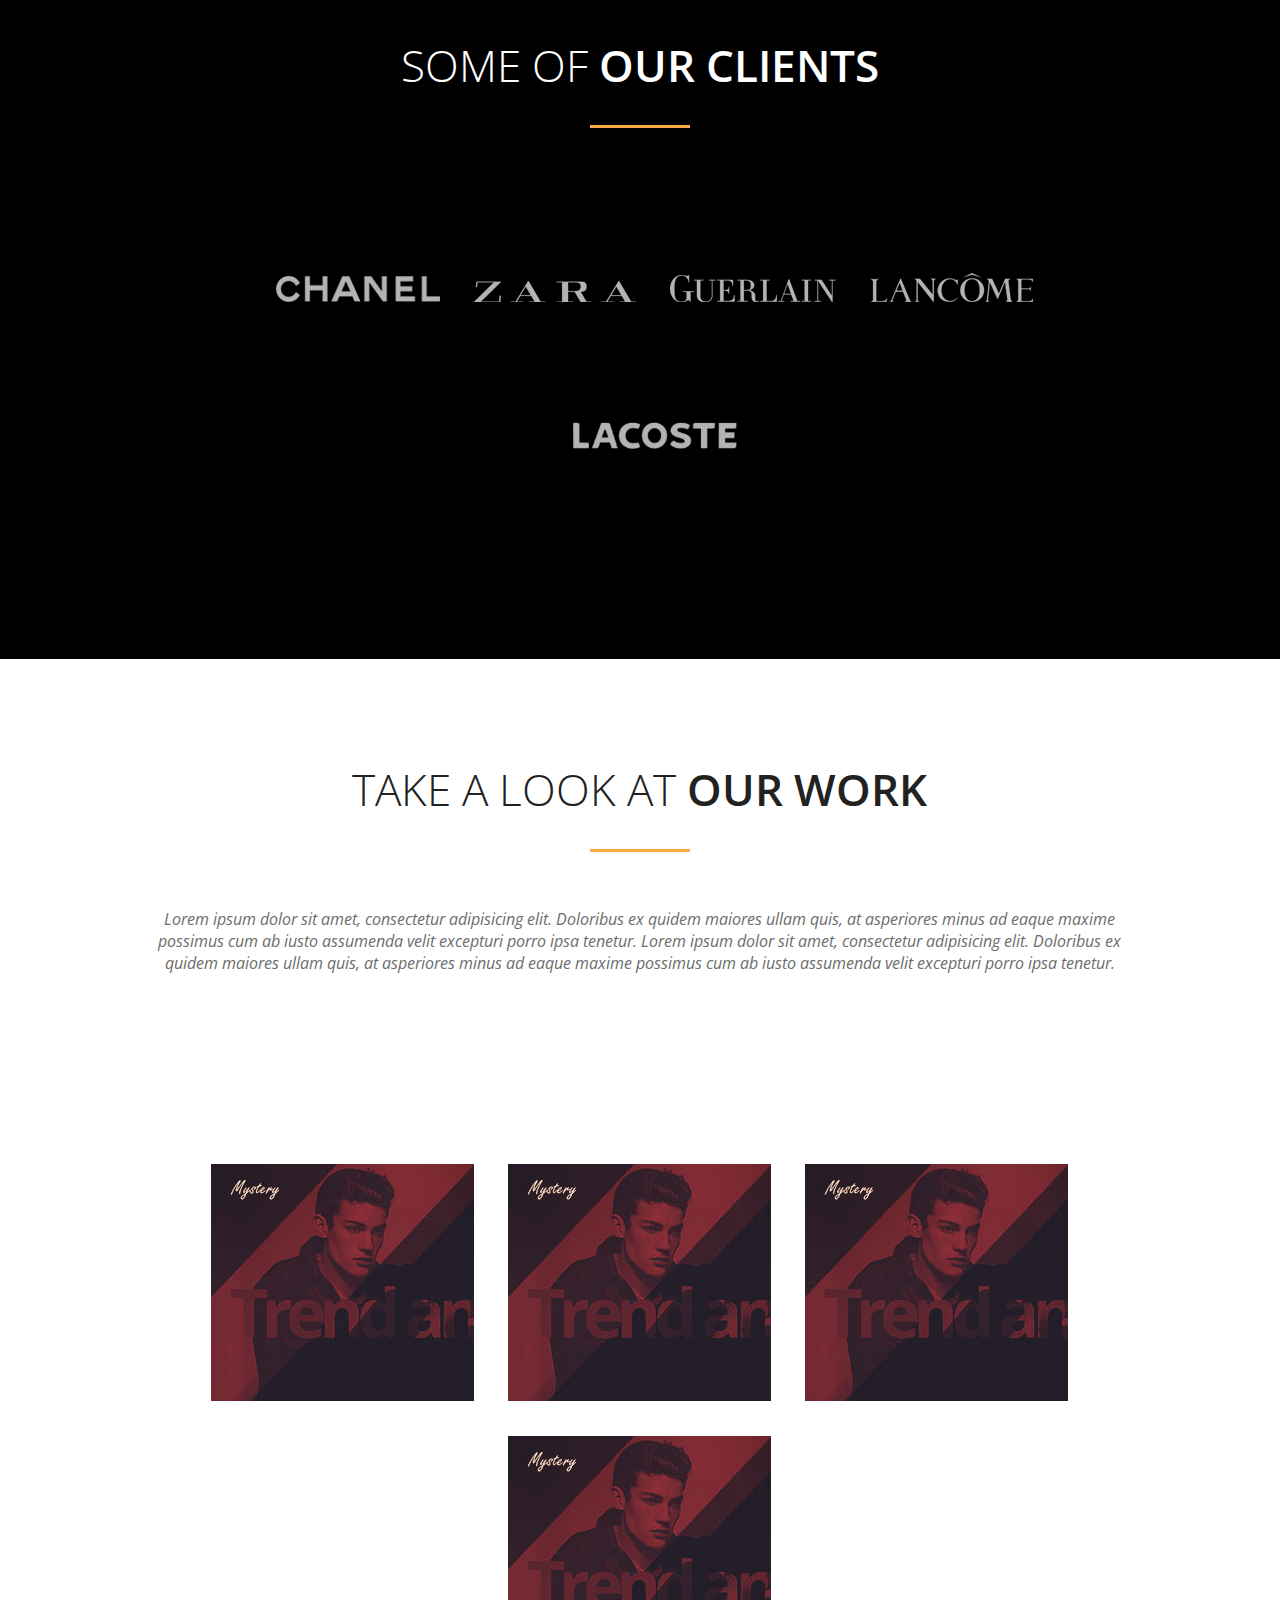
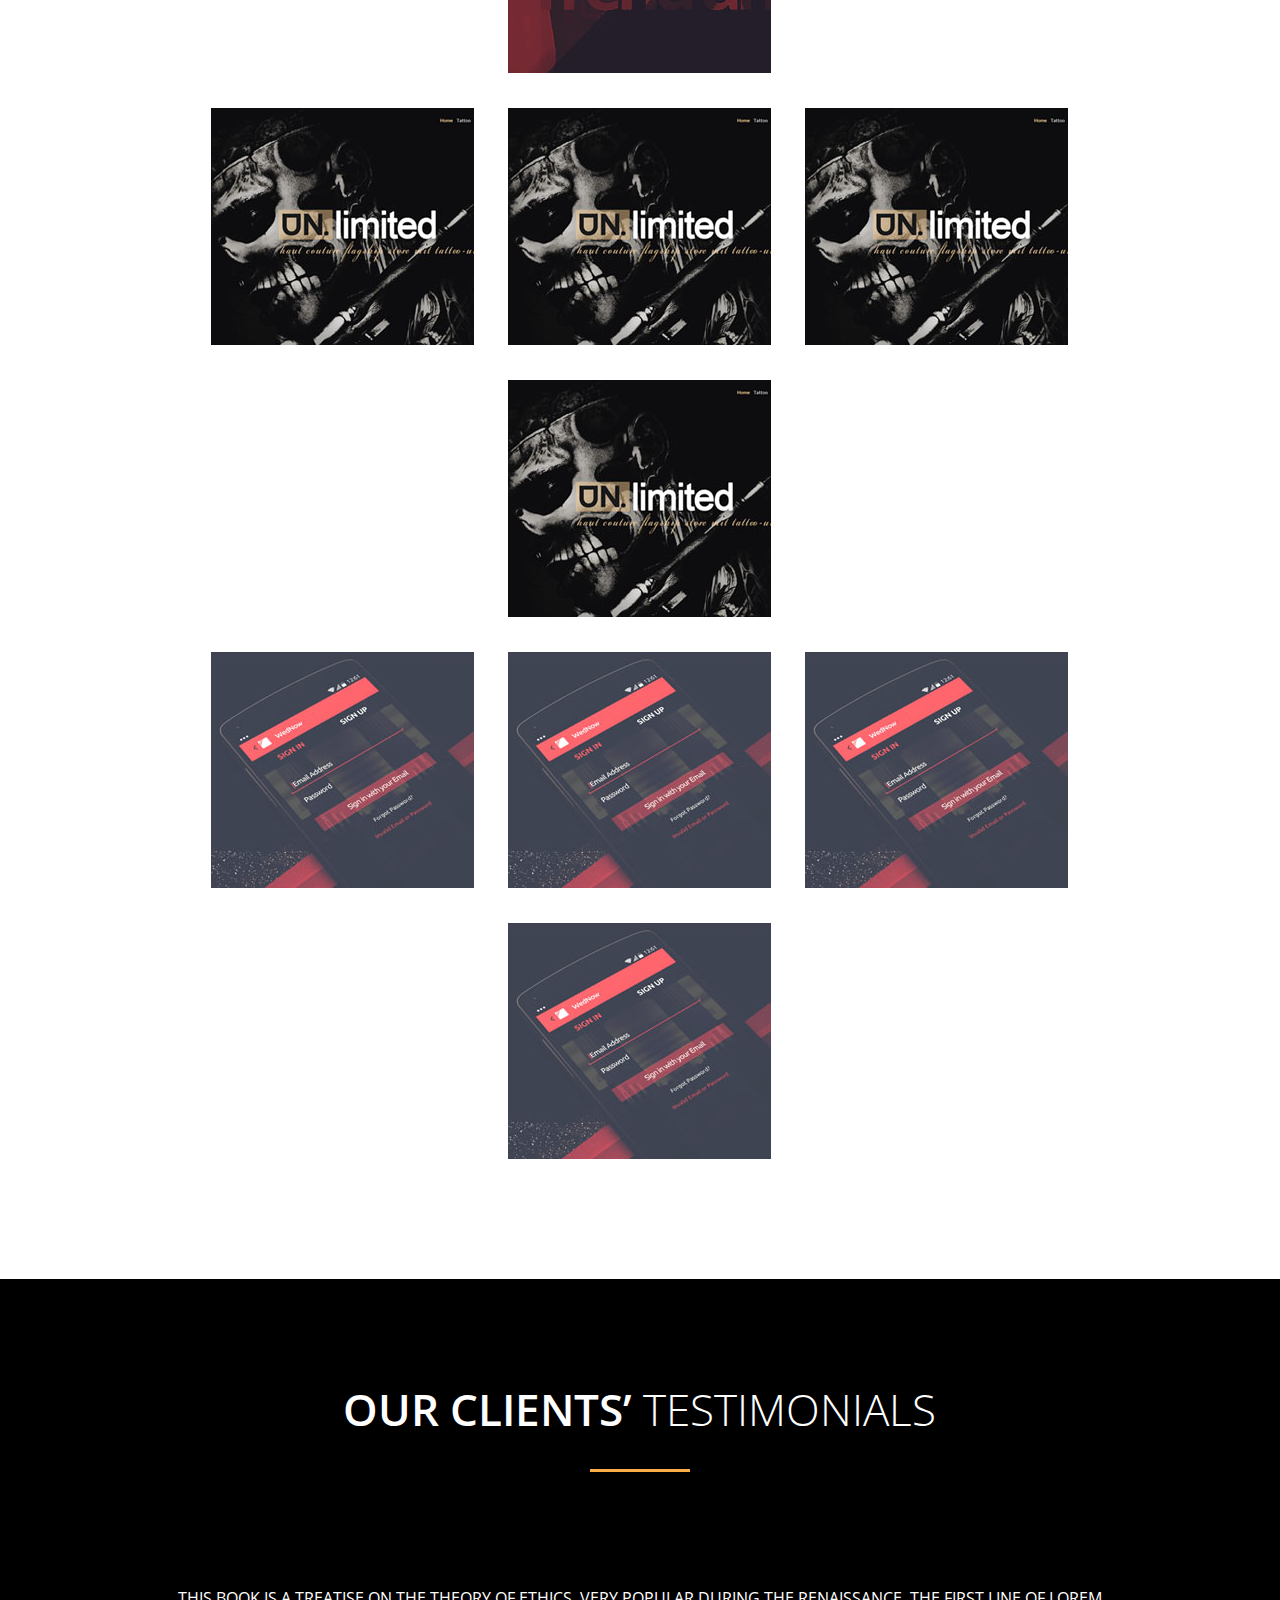
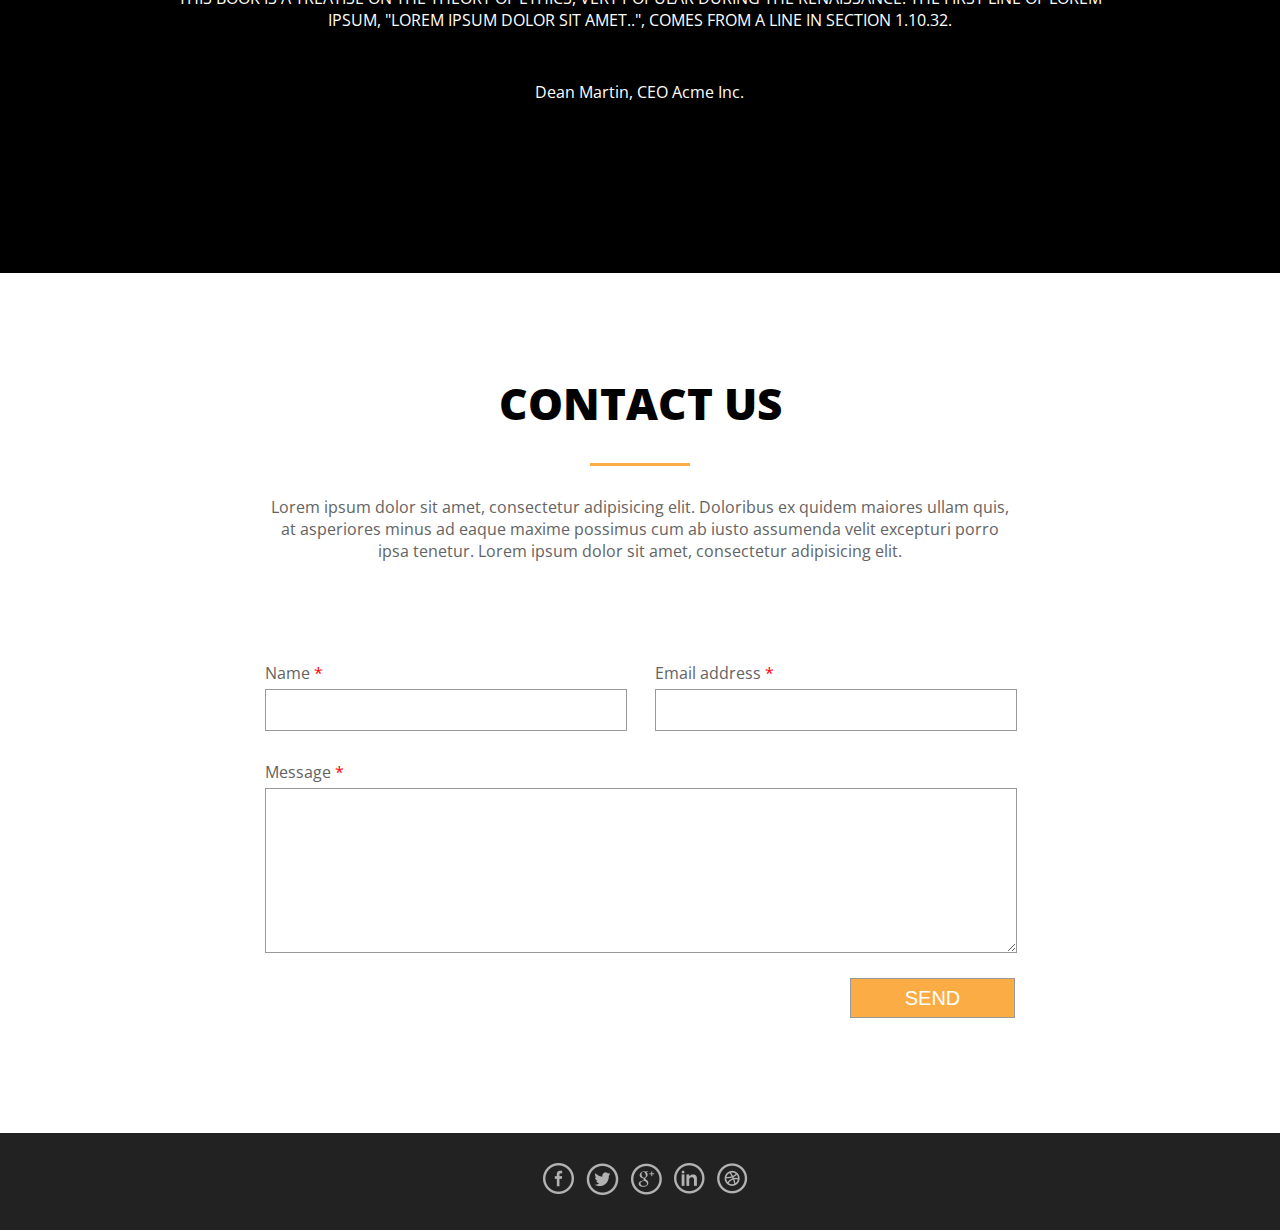
==== commit e553272b: "refact" ====
--- a/src/index.html
+++ b/src/index.html
@@ -8,16 +8,16 @@
     <title>MyCompany</title>
   </head>
   <body>
-    <header>
+    <header id="home">
       <div class="header__logo"><p>mycompany</p></div>
       <nav>
         <div class="topnav" id="myTopnav">
-          <a href="#">HOME</a>
-          <a href="#">About</a>
-          <a href="#">SERVICES</a>
-          <a href="#">portfolio</a>
-          <a href="#">testimonials</a>
-          <a href="#">CONTACT</a>
+          <a href="#home">HOME</a>
+          <a href="#about">About</a>
+          <a href="#services">SERVICES</a>
+          <a href="#portfolio">portfolio</a>
+          <a href="#testimonials">testimonials</a>
+          <a href="#contact">CONTACT</a>
           <a href="#" id="menu" class="icon">&#9776;</a>
         </div>
       </nav>
@@ -29,10 +29,10 @@
         <p>We are a digital agency with <strong>years of experience</strong> and with <strong>extraordinary people</strong></p>
       </section>
   
-      <section class="wrapper">
+      <section id="about" class="wrapper">
         <div class="main__about">
           <div class="about__left">
-            <img class="mw-100" src="img/left side.png" alt="mac">
+            <img class="mw-100" src="img/left-side.png" alt="mac">
           </div>
           <div class="about__right">
             <h1>Some words <b>about us</b></h1>
@@ -46,7 +46,7 @@
         </div>
       </section>
 
-      <section class="main__team">
+      <section id="team" class="main__team">
         <div class="wrapper">
           <h1><b>our team</b></h1>
           <div class="team__cards">
@@ -78,7 +78,7 @@
         </div>
       </section>
 
-      <section class="main__services">
+      <section id="services" class="main__services">
         <div class="wrapper">
           <h1><b>our services</b></h1>
           <p><i>Lorem ipsum dolor sit amet, consectetur adipisicing elit. Doloribus ex quidem maiores ullam quis, at asperiores
@@ -87,22 +87,22 @@
             cum ab iusto assumenda velit excepturi porro ipsa tenetur.</i></p>
           <div class="services__cards">
             <div class="services__card">
-              <img src="img/Forma 1.png" alt="Web design">
+              <img src="img/Forma-1.png" alt="Web design">
               <h4>Web design</h4>
               <p>The first line of Lorem Ipsum, "Lorem ipsum dolor sit amet..", comes from a line in section 1.10.32.</p>
             </div>
             <div class="services__card">
-              <img src="img/Forma 2.png" alt="Mobile apps">
+              <img src="img/Forma-2.png" alt="Mobile apps">
               <h4>Mobile apps</h4>
               <p>The first line of Lorem Ipsum, "Lorem ipsum dolor sit amet..", comes from a line in section 1.10.32.</p>
             </div>
             <div class="services__card">
-              <img src="img/Forma 3.png" alt="Photography">
+              <img src="img/Forma-3.png" alt="Photography">
               <h4>PHOTOGRAPHY</h4>
               <p>The first line of Lorem Ipsum, "Lorem ipsum dolor sit amet..", comes from a line in section 1.10.32.</p>
             </div>
             <div class="services__card">
-              <img src="img/Forma 4.png" alt="Marketing">
+              <img src="img/Forma-4.png" alt="Marketing">
               <h4>marketing</h4>
               <p>The first line of Lorem Ipsum, "Lorem ipsum dolor sit amet..", comes from a line in section 1.10.32.</p>
             </div>
@@ -123,7 +123,7 @@
         </div>
       </section>
 
-      <section class="main__works">
+      <section id="portfolio" class="main__works">
         <div class="wrapper">
           <h1>take a look at <b>our work</b></h1>
           <p><i>Lorem ipsum dolor sit amet, consectetur adipisicing elit. Doloribus ex quidem maiores ullam quis,
@@ -153,7 +153,7 @@
         </div>
       </section>
 
-      <section class="main__testimonials">
+      <section id="testimonials" class="main__testimonials">
         <div class="wrapper">
           <h1><b>our clients’</b> testimonials</h1>
           <p class="testimonial">This book is a treatise on the theory of ethics, very popular during the Renaissance.
@@ -162,13 +162,13 @@
         </div>
       </section>
 
-      <section class="contact__form">
+      <section id="contact" class="contact__form">
         <div class="contact__wrapper">
           <h1><b>contact us</b></h1>
           <p>Lorem ipsum dolor sit amet, consectetur adipisicing elit. Doloribus ex quidem maiores ullam quis, at
             asperiores minus ad eaque maxime possimus cum ab iusto assumenda velit excepturi porro ipsa tenetur.
             Lorem ipsum dolor sit amet, consectetur adipisicing elit.</p>
-          <form action="#" name="newform" method="post">
+          <form id="form" action="#" name="newform" method="post">
             <div class="form__inputs">
               <p>Name <span class="red">*</span><input type="text"></p>
               <p>Email address <span class="red">*</span><input type="text"></p>
@@ -176,7 +176,7 @@
             <p>Message <span class="red">*</span></p>
             <textarea name="text"></textarea>
             <div class="button__block">
-              <input type="submit" value="SEND">
+              <input class="submit" type="submit" value="SEND">
             </div>
           </form>
         </div>
@@ -196,4 +196,4 @@
     </footer>
     
     <script src="js/script.js"></script>
-  </body>+  </body>
--- a/src/css/style.css
+++ b/src/css/style.css
@@ -303,7 +303,10 @@
     background: #fcac45;
     color: #fff;
     margin-right: 0;
-    margin-top: 20px;
+    margin: 20px 0 15px;
+}
+.form__submitted {
+    text-align: right;
 }
 
 h1::after {
